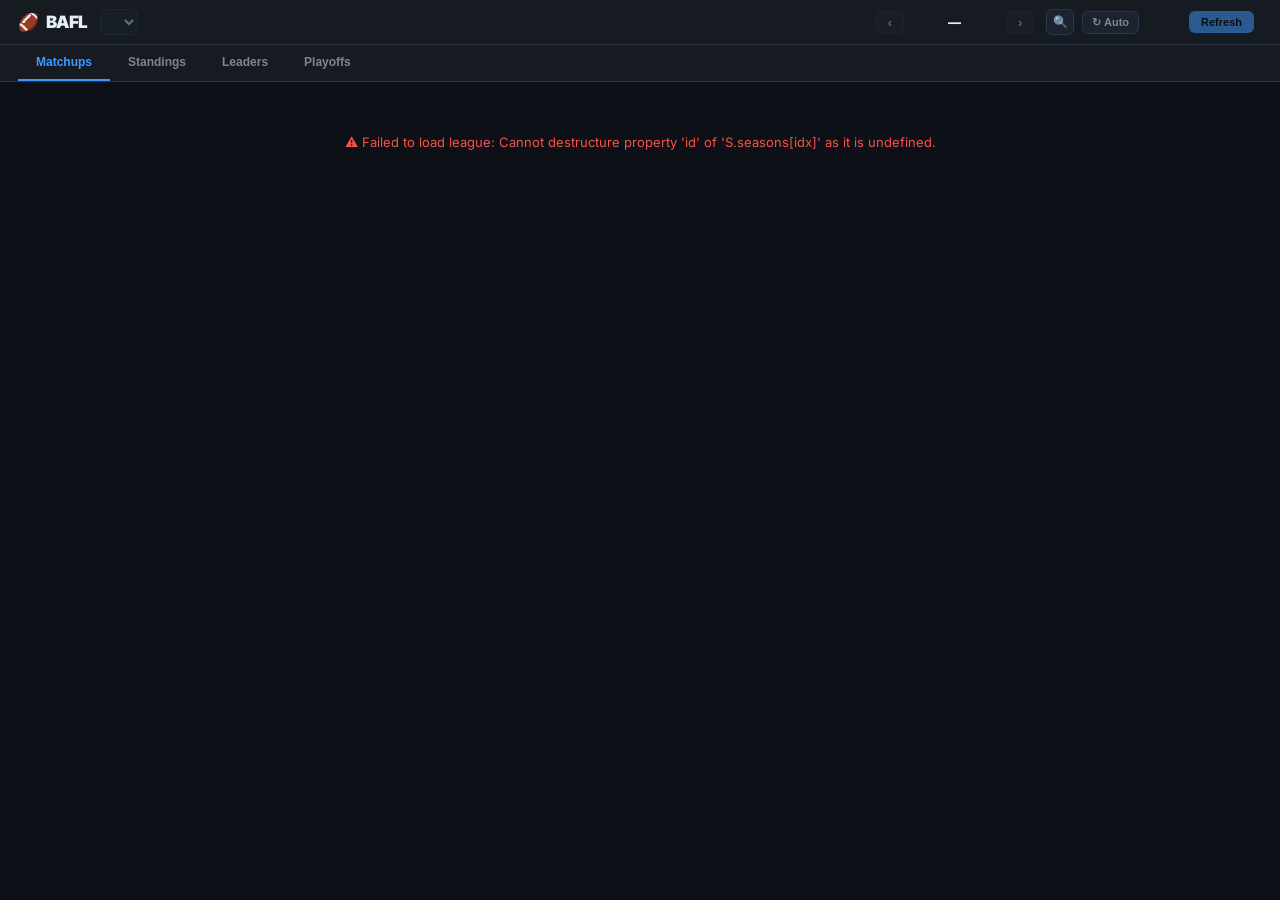
==== index.html @ 3946eaf3 "vastly improved BAFL webapp to incorporate some features from TripleCrown" ====
<!DOCTYPE html>
<!--
  ┌─────────────────────────────────────────────────────────────────────────┐
  │  GENERATED FILE — DO NOT EDIT index.html DIRECTLY.                      │
  │                                                                         │
  │  The source lives in src/ (index.template.html + css/*.css + js/*.js).  │
  │  Rebuild with:   python3 build.py                                       │
  │  Verify with:    python3 build.py --check                               │
  │                                                                         │
  │  Edits made here are silently discarded by the next build.              │
  └─────────────────────────────────────────────────────────────────────────┘
-->
<html lang="en">
<head>
<meta charset="UTF-8">
<meta name="viewport" content="width=device-width, initial-scale=1.0">
<title>BAFL — Bad Ass Football League</title>
<link rel="icon" href="data:image/svg+xml,<svg xmlns='http://www.w3.org/2000/svg' viewBox='0 0 100 100'><text y='.9em' font-size='90'>🏈</text></svg>">
<meta name="theme-color" content="#0d1117">
<meta name="mobile-web-app-capable" content="yes">
<meta name="apple-mobile-web-app-status-bar-style" content="black-translucent">
<link rel="preconnect" href="https://fonts.googleapis.com">
<link href="https://fonts.googleapis.com/css2?family=Inter:wght@400;600;700;800;900&family=JetBrains+Mono:wght@400;700;800&display=swap" rel="stylesheet">
<style>
:root{
  --bg:#0d1117;--surface:#161b22;--surface2:#1c2330;--surface3:#212936;
  --border:#2d3748;--border2:#374151;
  --accent:#3d9bff;
  --text:#e6edf3;--muted:#7d8590;
  --success:#3fb950;--warn:#d29922;--danger:#f85149;
  --qb:#ff4d6a;--rb:#00cf9f;--wr:#56a5ff;--te:#ffc94d;--k:#a855f7;
  --font:'Inter','SF Pro Display',system-ui,sans-serif;
  --mono:'JetBrains Mono','SF Mono','Fira Code',monospace;
}
*{box-sizing:border-box;margin:0;padding:0;-webkit-tap-highlight-color:transparent;}
html,body{max-width:100%;overflow-x:hidden;}
body{background:var(--bg);color:var(--text);font-family:var(--font);min-height:100vh;font-size:14px;}

/* ── Horizontal scroll container ─────────────────────────────────────────────
   The page is overflow-x:hidden so a single too-wide child can't make the whole document pan
   sideways on touch. That guard has a sharp edge: anything genuinely wider than the viewport
   is CLIPPED and unreachable rather than scrollable. So every wide thing — tables, brackets,
   game logs — goes inside one of these instead, and scrolls within its own bounds.

   `border-collapse:separate;border-spacing:0` on the tables inside is REQUIRED, not cosmetic:
   under `collapse` a cell's borders belong to the table rather than the cell, so a sticky
   (frozen) column's borders smear or vanish while scrolling. With zero spacing the layout is
   pixel-identical to collapse. */
.table-scroll{overflow-x:auto;-webkit-overflow-scrolling:touch;overscroll-behavior-x:contain;}
.table-scroll table{border-collapse:separate;border-spacing:0;}

/* ── Page-scroll lock ────────────────────────────────────────────────────────
   Applied to <html> while any overlay is open. Setting body{overflow:hidden} alone is not
   enough on iOS: the backdrop still runs pull-to-refresh and rubber-band scroll behind the
   overlay. Locking the root element and pairing it with overscroll-behavior on the overlay
   itself is what actually stops both. overflow:hidden does not reset scrollTop, so the page
   is exactly where it was when the overlay closes. */
html.pc-locked,html.pc-locked body{overflow:hidden;height:100%;overscroll-behavior:none;}

/* ── Toast ── */
#toast{position:fixed;left:50%;bottom:24px;transform:translateX(-50%) translateY(14px);
  background:var(--surface2);border:1px solid var(--border);border-radius:9px;
  padding:9px 15px;font-size:12.5px;font-weight:700;color:var(--text);
  box-shadow:0 10px 34px rgba(0,0,0,.5);z-index:900;
  opacity:0;pointer-events:none;transition:opacity .18s,transform .18s;max-width:calc(100vw - 32px);}
#toast.show{opacity:1;transform:translateX(-50%) translateY(0);}

/* ── Segmented control (Teams / Players) ── */
.seg{display:inline-flex;gap:2px;background:var(--surface2);border:1px solid var(--border);
  border-radius:7px;padding:2px;margin-left:auto;flex:none;}
.seg-btn{background:none;border:none;color:var(--muted);font-family:var(--font);
  font-size:10px;font-weight:800;letter-spacing:.4px;text-transform:uppercase;
  padding:4px 10px;border-radius:5px;cursor:pointer;transition:all .13s;white-space:nowrap;}
.seg-btn:hover{color:var(--text);}
.seg-btn.active{background:var(--accent);color:#08121f;}

/* ── Headshot fallback placeholder ───────────────────────────────────────────
   Revealed by imgFallback() only once every source URL in the chain has 404'd, so a player
   with no photo anywhere still reads as a person rather than a broken image. */
.hs-err{display:none;align-items:center;justify-content:center;
  background:var(--surface3);border:1px solid var(--border);
  font-weight:900;color:var(--muted);flex:none;}

/* ── Icon button ── */
.btn-icon{background:var(--surface2);border:1px solid var(--border);color:var(--muted);
  border-radius:6px;width:28px;height:26px;font-size:12px;cursor:pointer;transition:all .15s;
  display:inline-flex;align-items:center;justify-content:center;flex:none;line-height:1;}
.btn-icon:hover{border-color:var(--accent);color:var(--accent);}
/* ── Header ── */
.header{background:var(--surface);border-bottom:1px solid var(--border);
  padding:9px 18px;display:flex;align-items:center;gap:12px;
  position:sticky;top:0;z-index:200;flex-wrap:wrap;}
.logo{font-size:17px;font-weight:900;color:var(--accent);letter-spacing:-.5px;
  display:inline-flex;align-items:center;gap:7px;white-space:nowrap;}
.logo span{color:var(--text);}
.season-tag{font-size:11px;font-weight:700;color:var(--muted);
  background:var(--surface2);border:1px solid var(--border);
  padding:3px 9px;border-radius:5px;white-space:nowrap;}
.week-nav{display:flex;align-items:center;gap:6px;margin-left:auto;}
.week-nav button{background:var(--surface2);border:1px solid var(--border);
  color:var(--text);border-radius:6px;padding:4px 11px;font-size:13px;
  font-weight:800;cursor:pointer;transition:all .15s;line-height:1;}
.week-nav button:hover{border-color:var(--accent);color:var(--accent);}
.week-nav button:disabled{opacity:.35;cursor:not-allowed;pointer-events:none;}
.week-label{font-size:13px;font-weight:800;color:var(--text);
  min-width:90px;text-align:center;white-space:nowrap;}
.dh-dot{display:inline-block;width:7px;height:7px;border-radius:50%;
  background:var(--warn);margin-left:5px;vertical-align:middle;
  box-shadow:0 0 5px var(--warn);}
.hdr-right{display:flex;gap:8px;align-items:center;flex-wrap:wrap;}
.btn-refresh{background:var(--accent);border:none;color:#000;
  border-radius:6px;padding:5px 12px;font-size:11px;font-weight:800;cursor:pointer;transition:all .15s;}
.btn-refresh:hover{background:#5aadff;}
.btn-refresh:disabled{opacity:.5;cursor:not-allowed;}
.updated-tag{font-size:10px;color:var(--muted);white-space:nowrap;}

/* ── Tabs ── */
.tabs{background:var(--surface);border-bottom:1px solid var(--border);
  padding:0 18px;display:flex;gap:0;overflow-x:auto;}
.tab{padding:10px 18px;font-size:12px;font-weight:700;cursor:pointer;border:none;
  background:none;color:var(--muted);border-bottom:2px solid transparent;
  transition:all .15s;white-space:nowrap;}
.tab:hover{color:var(--text);}
.tab.active{color:var(--accent);border-bottom-color:var(--accent);}

/* ── Content ── */
.page{max-width:1240px;margin:0 auto;padding:22px 18px 60px;}

/* ── Section heading ── */
.sec-head{font-size:10px;font-weight:800;color:var(--muted);letter-spacing:1.2px;
  text-transform:uppercase;margin-bottom:14px;display:flex;align-items:center;gap:10px;}
.sec-head::after{content:'';flex:1;height:1px;background:var(--border);order:1;}
/* The divider is a ::after, so it is always the LAST child. Ordering pulls it back in front of
   any control appended to the heading, giving: label — rule — control. */
.sec-head .seg{order:2;}
.sec-spacer{margin-top:30px;}
.dh-badge{font-size:9px;font-weight:900;color:var(--warn);
  background:rgba(210,153,34,.15);border:1px solid rgba(210,153,34,.3);
  padding:2px 7px;border-radius:4px;letter-spacing:.5px;}

.sec-note{font-weight:400;text-transform:none;letter-spacing:0;font-size:10px;color:var(--muted);}
/* ── Matchup grid ── */
.matchups-grid{display:grid;grid-template-columns:repeat(auto-fill,minmax(430px,1fr));gap:14px;}

/* ── Matchup card ────────────────────────────────────────────────────────────
   Team names live in a flex header ABOVE the table, not as <th> cells inside it. When they
   were table cells, one row had to fit score + name + "Categories" + name + score across the
   viewport — which overflowed a 360px phone and, because the page clips horizontal overflow,
   put the right-hand score somewhere you could never scroll to. Out here the names ellipsis
   independently and the table is left with five narrow columns that fit anywhere. */
.mc{background:var(--surface);border:1px solid var(--border);border-radius:12px;overflow:hidden;}
.mc-head{display:flex;align-items:center;gap:8px;padding:10px 12px;background:var(--surface2);
  border-bottom:1px solid var(--border);}
.mc-side{display:flex;align-items:center;gap:8px;flex:1;min-width:0;}
.mc-side-r{justify-content:flex-end;}
.mc-team{font-size:13px;font-weight:800;min-width:0;overflow:hidden;text-overflow:ellipsis;white-space:nowrap;}
.mc-score{font-family:var(--mono);font-size:21px;font-weight:900;line-height:1;flex:none;
  min-width:22px;text-align:center;}
.mc-score.win{color:var(--success);}
.mc-score.loss{color:var(--muted);}
.mc-score.tie{color:var(--warn);}
.mc-vs{font-size:9px;font-weight:800;color:var(--muted);letter-spacing:1px;
  text-transform:uppercase;flex:none;padding:0 2px;}

.mc-table-scroll{overflow-x:auto;-webkit-overflow-scrolling:touch;overscroll-behavior-x:contain;}
.mc-tbl{width:100%;border-collapse:separate;border-spacing:0;}
.mc-tbl tr{border-top:1px solid var(--border);}
.mc-tbl tbody tr:hover{background:var(--surface2);}
.mc-tbl td{border-top:1px solid var(--border);}
.mc-chk{width:26px;min-width:26px;text-align:center;padding:7px 2px;}
.mc-tick{color:var(--success);font-size:15px;font-weight:900;}
.mc-pchk{color:var(--accent);font-size:12px;font-weight:900;opacity:.85;}
.mc-val{text-align:left;font-family:var(--mono);font-size:13px;font-weight:700;
  padding:7px 10px;min-width:56px;white-space:nowrap;}
.mc-val-r{text-align:right;}
/* The projected-finish line sits under each live value rather than beside it, so adding
   projections costs the card no horizontal room at all. */
.mc-proj{display:block;font-size:9.5px;font-weight:700;color:var(--accent);opacity:.8;
  letter-spacing:.2px;margin-top:1px;}
.mc-cat{text-align:center;font-size:11.5px;color:var(--muted);font-weight:600;
  padding:7px 6px;white-space:nowrap;
  /* Frozen so a long category label can never push the values out of reach on a small screen. */
  position:sticky;left:0;background:var(--surface);z-index:1;}
.mc-tbl tbody tr:hover .mc-cat{background:var(--surface2);}
.mc-total{background:rgba(255,255,255,.025);}
.mc-total td{border-top:2px solid var(--border)!important;}
.mc-total .mc-cat{color:var(--text);font-weight:800;background:#1a2029;}
.mc-total .mc-val{color:var(--text);font-weight:800;}
/* ── Standings ───────────────────────────────────────────────────────────────
   The wrapper used to be overflow:hidden, which silently clipped the right-hand columns on a
   phone — a long Sleeper display name was enough to push PF/PA off an edge you couldn't
   scroll to. Now the wrapper only clips its rounded corners vertically, and the table scrolls
   inside .table-scroll with RANK and TEAM frozen. */
.standings-wrap{background:var(--surface);border:1px solid var(--border);border-radius:12px;
  overflow:hidden;}
.stbl{width:100%;border-collapse:separate;border-spacing:0;}
.stbl th{background:var(--surface2);padding:9px 14px;font-size:9.5px;font-weight:800;
  color:var(--muted);letter-spacing:.6px;text-transform:uppercase;border-bottom:1px solid var(--border);
  white-space:nowrap;}
.stbl td{padding:10px 14px;border-bottom:1px solid var(--border);font-size:13px;}
.stbl tbody tr:last-child td{border-bottom:none;}
.stbl tbody tr:hover td{background:var(--surface2);}
.stbl .s-rank{font-family:var(--mono);font-weight:800;color:var(--muted);width:56px;white-space:nowrap;}
.stbl .s-team{font-weight:700;max-width:180px;}
/* Truncate rather than widen. Without this a long display name grows the whole table and
   pushes every stat column sideways. */
.stbl .s-team .team-link{display:inline-block;max-width:100%;overflow:hidden;
  text-overflow:ellipsis;white-space:nowrap;vertical-align:bottom;}
.stbl .s-rec{font-family:var(--mono);font-weight:800;width:74px;white-space:nowrap;}
.stbl .s-num{font-family:var(--mono);font-weight:700;text-align:right;color:var(--muted);white-space:nowrap;}
.stbl .s-pf{color:var(--text);}
.stbl th.r{text-align:right;}
.stbl tr.playoff-divider td{border-top:2px solid var(--accent);}
.divider-lbl{font-size:9px;font-weight:800;color:var(--accent);letter-spacing:.5px;
  background:rgba(61,155,255,.12);padding:1px 6px;border-radius:4px;margin-left:6px;
  white-space:nowrap;}
.rec-w{color:var(--success);}
.rec-l{color:var(--muted);}

/* Frozen identity columns. Each needs its own opaque background or the scrolling cells show
   through; the widths are fixed so TEAM's left offset is exact rather than guessed. */
.stbl th:nth-child(1),.stbl td:nth-child(1){position:sticky;left:0;z-index:2;
  background:var(--surface);width:56px;min-width:56px;}
.stbl th:nth-child(2),.stbl td:nth-child(2){position:sticky;left:56px;z-index:2;
  background:var(--surface);box-shadow:1px 0 0 var(--border);}
.stbl thead th{z-index:3;}
.stbl thead th:nth-child(1),.stbl thead th:nth-child(2){background:var(--surface2);z-index:4;}
.stbl tbody tr:hover td:nth-child(1),.stbl tbody tr:hover td:nth-child(2){background:var(--surface2);}

/* ── Category heat map ───────────────────────────────────────────────────────
   Season category totals, shaded by league rank rather than by absolute value — the useful
   comparison in a category league is always relative to the other nine teams. */
.s-cat{font-family:var(--mono);font-weight:700;text-align:right;font-size:12px;white-space:nowrap;}
.s-cat-h{font-size:9px!important;letter-spacing:.4px!important;}
.hm1{background:rgba(63,185,80,.22);color:#8ff0a6;}
.hm2{background:rgba(63,185,80,.10);color:#bfe6c8;}
.hm3{background:transparent;color:var(--muted);}
.hm4{background:rgba(248,81,73,.09);color:#e8b7b4;}
.hm5{background:rgba(248,81,73,.20);color:#ffa9a4;}
.stbl tbody tr:hover .s-cat{filter:brightness(1.18);}

.heat-legend{display:flex;align-items:center;gap:4px;margin-top:10px;
  font-size:9.5px;color:var(--muted);flex-wrap:wrap;}
.heat-legend-lbl{margin-right:5px;font-weight:700;letter-spacing:.3px;}
.heat-legend span:not(.heat-legend-lbl){display:inline-flex;align-items:center;justify-content:center;
  min-width:34px;height:16px;border-radius:4px;font-size:8.5px;font-weight:800;padding:0 5px;}
/* ── Leaders ── */
/* minmax(0,...) not minmax(310px,...): a grid item's default min-width is `auto`, i.e. its
   content, so a card holding a nowrap value like "3,437 yds" refuses to shrink and pushes the
   whole track past the viewport. The explicit 0 minimum lets the ellipsis rules inside actually
   take effect. */
.leaders-grid{display:grid;grid-template-columns:repeat(auto-fill,minmax(min(310px,100%),1fr));gap:14px;}
.lcard{min-width:0;}
.lcard{background:var(--surface);border:1px solid var(--border);border-radius:10px;padding:14px 15px;}
.lcard-title{font-size:10px;font-weight:800;color:var(--accent);text-transform:uppercase;
  letter-spacing:.7px;margin-bottom:11px;}
.lrow{display:flex;align-items:center;gap:9px;padding:6px 0;
  border-bottom:1px solid rgba(255,255,255,.04);font-size:12.5px;min-width:0;}
.lrow:last-child{border-bottom:none;}
.lrow-empty{color:var(--muted);font-size:11px;font-style:italic;justify-content:center;padding:10px 0;}
.lrank{font-family:var(--mono);font-size:11px;font-weight:800;color:var(--muted);width:16px;flex:none;}
.lrank.r1{color:#f4c04a;}
.lrank.r2{color:#c0c0c0;}
.lrank.r3{color:#cd7f32;}
.lname{flex:1;font-weight:700;white-space:nowrap;overflow:hidden;text-overflow:ellipsis;min-width:0;}
.lval{font-family:var(--mono);font-weight:800;color:var(--accent);font-size:13px;
  white-space:nowrap;flex:none;}
.leaders-note{font-size:10.5px;color:var(--muted);margin:-4px 0 14px;line-height:1.45;max-width:70ch;}

/* Player rows carry a headshot, position badge and BAFL owner, and open the player card. */
.lrow-player{cursor:pointer;border-radius:7px;padding:6px 5px;margin:0 -5px;transition:background .12s;}
.lrow-player:hover{background:var(--surface2);}
.lhs{width:26px;height:26px;border-radius:50%;object-fit:cover;object-position:top center;
  background:var(--surface3);border:1px solid var(--border);flex:none;}
.lhs-err{width:26px;height:26px;border-radius:50%;font-size:10px;}
.lname-block{flex:1;min-width:0;display:flex;flex-direction:column;gap:2px;}
.lsub{display:flex;align-items:center;gap:5px;font-size:9.5px;color:var(--muted);min-width:0;}
.lowner{font-weight:700;color:var(--muted);overflow:hidden;text-overflow:ellipsis;white-space:nowrap;min-width:0;}
.lgames{font-family:var(--mono);font-weight:700;opacity:.75;flex:none;margin-left:auto;}
/* ── Loading / Error ── */
.loading{display:flex;flex-direction:column;align-items:center;justify-content:center;
  padding:70px 20px;color:var(--muted);gap:14px;}
.spin{width:32px;height:32px;border:3px solid var(--border);border-top-color:var(--accent);
  border-radius:50%;animation:spin .75s linear infinite;}
@keyframes spin{to{transform:rotate(360deg)}}
.loading-label{font-size:13px;color:var(--muted);}
.loading-sub{font-size:11px;color:var(--muted);opacity:.7;}
.error-box{padding:30px 20px;text-align:center;color:var(--danger);font-size:13px;}
.empty-box{padding:50px 20px;text-align:center;color:var(--muted);font-size:13px;}

/* ── Position badges ── */
.pos-badge{font-size:9px;font-weight:900;padding:2px 6px;border-radius:4px;
  letter-spacing:.4px;flex:none;white-space:nowrap;}
.pos-QB{background:rgba(255,77,106,.18);color:var(--qb);}
.pos-RB{background:rgba(0,207,159,.18);color:var(--rb);}
.pos-WR{background:rgba(86,165,255,.18);color:var(--wr);}
.pos-TE{background:rgba(255,201,77,.18);color:var(--te);}
.pos-K{background:rgba(168,85,247,.18);color:var(--k);}
.pos-DEF,.pos-DB,.pos-DL,.pos-LB,.pos-OL,.pos-S{background:rgba(185,138,99,.18);color:#b98a63;}

/* ── Team name link ── */
.team-link{cursor:pointer;border-bottom:1px dotted rgba(255,255,255,.2);transition:color .12s;}
.team-link:hover{color:var(--accent);border-bottom-color:var(--accent);}

/* ── Roster modal ── */
.roster-overlay{position:fixed;inset:0;background:rgba(0,0,0,.72);z-index:500;
  display:none;align-items:flex-start;justify-content:center;
  overflow-y:auto;padding:24px 14px;backdrop-filter:blur(3px);}
.roster-overlay.active{display:flex;}
.roster-modal{background:var(--surface);border:1px solid var(--border);border-radius:14px;
  width:min(480px,100%);overflow:hidden;display:flex;flex-direction:column;
  box-shadow:0 24px 70px rgba(0,0,0,.55);animation:modalIn .18s ease;}
@keyframes modalIn{from{opacity:0;transform:translateY(10px);}to{opacity:1;transform:none;}}
.roster-modal-head{padding:14px 16px;border-bottom:1px solid var(--border);
  display:flex;align-items:center;gap:10px;background:var(--surface2);flex:none;}
.roster-modal-title{font-size:16px;font-weight:900;flex:1;}
.roster-modal-close{background:var(--surface3);border:1px solid var(--border);
  color:var(--muted);border-radius:8px;width:30px;height:30px;font-size:15px;
  cursor:pointer;display:flex;align-items:center;justify-content:center;}
.roster-modal-close:hover{color:var(--text);border-color:var(--accent);}
.roster-modal-body{overflow-y:auto;padding:8px 12px 16px;max-height:calc(100vh - 160px);}
.roster-sec-head{font-size:9.5px;font-weight:800;color:var(--muted);
  letter-spacing:1px;text-transform:uppercase;padding:10px 4px 5px;
  border-bottom:1px solid var(--border);margin-bottom:4px;}
.roster-sec-head:first-child{padding-top:4px;}
.roster-player{display:flex;align-items:center;gap:10px;padding:6px 8px;
  border-radius:8px;transition:background .1s;}
.roster-player:hover{background:var(--surface2);}
.roster-player.starter{background:rgba(61,155,255,.06);}
.roster-player.starter:hover{background:rgba(61,155,255,.12);}
.roster-hs{width:36px;height:36px;border-radius:50%;object-fit:cover;object-position:top;
  background:var(--surface3);border:1px solid var(--border);flex:none;}
.roster-hs-err{width:36px;height:36px;border-radius:50%;font-size:11px;}
.roster-player-info{flex:1;min-width:0;}
.roster-player-name{display:block;font-size:13px;font-weight:700;
  white-space:nowrap;overflow:hidden;text-overflow:ellipsis;}
.roster-player-team{font-size:10.5px;color:var(--muted);font-weight:600;}
.roster-starter-tag{font-size:8px;font-weight:800;color:var(--accent);
  background:rgba(61,155,255,.14);border:1px solid rgba(61,155,255,.3);
  padding:1px 5px;border-radius:4px;letter-spacing:.3px;flex:none;}
.roster-player-stats{font-size:10px;color:var(--accent);font-family:var(--mono);
  font-weight:600;margin-left:5px;opacity:.85;}


/* Every row opens that player's card. */
.roster-player.clickable{cursor:pointer;}
.roster-player.clickable:active{background:var(--surface3);}
.roster-player.clickable .roster-player-name{text-decoration:underline;
  text-decoration-color:transparent;text-underline-offset:2px;transition:text-decoration-color .12s;}
.roster-player.clickable:hover .roster-player-name{text-decoration-color:var(--muted);}

/* ── Starting-lineup category summary ────────────────────────────────────────
   The five numbers the matchup is actually decided on, shown above the individual lines that
   sum to them — so the modal answers "why am I losing Rushing" rather than only "who's in". */
.lineup-cat-summary{display:grid;grid-template-columns:repeat(3,minmax(0,1fr));gap:5px;
  padding:8px 4px 10px;}
.lcs-chip{background:var(--surface2);border:1px solid var(--border);border-radius:8px;
  padding:6px 7px;display:flex;flex-direction:column;gap:2px;min-width:0;}
.lcs-lbl{font-size:8px;font-weight:800;letter-spacing:.6px;text-transform:uppercase;
  color:var(--muted);white-space:nowrap;overflow:hidden;text-overflow:ellipsis;}
.lcs-val{font-family:var(--mono);font-size:14px;font-weight:900;color:var(--text);line-height:1;}
.lcs-total{border-color:rgba(61,155,255,.35);background:rgba(61,155,255,.08);}
.lcs-total .lcs-val{color:var(--accent);}
/* ═══ Player card ═══════════════════════════════════════════════════════════ */
.pc-overlay{position:fixed;inset:0;background:rgba(0,0,0,.7);z-index:900;
  display:flex;align-items:flex-start;justify-content:center;
  overflow-y:auto;padding:20px 12px;backdrop-filter:blur(3px);
  /* Stops the drag from chaining out to the page behind once the card hits its scroll end. */
  overscroll-behavior:contain;}
.pc{background:var(--surface);border:1px solid var(--border);border-radius:14px;
  width:min(760px,100%);display:flex;flex-direction:column;overflow:hidden;
  box-shadow:0 24px 70px rgba(0,0,0,.6);animation:pcIn .18s ease;
  max-height:calc(100vh - 40px);}
@keyframes pcIn{from{opacity:0;transform:translateY(10px);}to{opacity:1;transform:none;}}

/* ── Hero ── */
.pc-hero{position:relative;flex:none;padding:16px 16px 13px;display:flex;gap:13px;align-items:center;
  background:var(--surface2);overflow:hidden;
  /* The swipe-to-close drag starts here, so the browser must not claim the gesture first. */
  touch-action:none;}
.pc-hero-logo{position:absolute;right:-12px;top:50%;transform:translateY(-50%);
  width:130px;height:130px;background-size:contain;background-repeat:no-repeat;
  background-position:center;opacity:.13;pointer-events:none;}
.pc-hero-img{width:72px;height:72px;border-radius:12px;object-fit:cover;object-position:top center;
  background:rgba(0,0,0,.25);border:1px solid rgba(255,255,255,.14);flex:none;position:relative;z-index:1;}
.pc-hero-img-err{width:72px;height:72px;border-radius:12px;font-size:26px;position:relative;z-index:1;}
.pc-hero-main{flex:1;min-width:0;position:relative;z-index:1;}
.pc-name{font-size:19px;font-weight:900;color:#fff;letter-spacing:-.3px;line-height:1.15;
  display:flex;align-items:baseline;gap:7px;flex-wrap:wrap;}
.pc-jersey{font-family:var(--mono);font-size:12px;font-weight:800;color:rgba(255,255,255,.6);}
.pc-sub{display:flex;align-items:center;gap:7px;margin-top:5px;flex-wrap:wrap;}
.pc-team{font-size:11.5px;font-weight:700;color:rgba(255,255,255,.8);}
.pc-meta{display:flex;gap:14px;margin-top:9px;flex-wrap:wrap;}
.pc-meta-item{display:flex;flex-direction:column;gap:1px;min-width:0;}
.pc-meta-label{font-size:7.5px;font-weight:800;letter-spacing:.9px;color:rgba(255,255,255,.5);
  text-transform:uppercase;}
.pc-meta-val{font-size:11.5px;font-weight:800;color:#fff;white-space:nowrap;
  overflow:hidden;text-overflow:ellipsis;max-width:120px;}
.pc-meta-empty{color:rgba(255,255,255,.4);font-weight:600;}
.pc-close{position:absolute;top:9px;right:9px;z-index:3;
  background:rgba(0,0,0,.35);border:1px solid rgba(255,255,255,.18);color:#fff;
  border-radius:8px;width:28px;height:28px;font-size:14px;cursor:pointer;
  display:flex;align-items:center;justify-content:center;}
.pc-close:hover{background:rgba(0,0,0,.55);}

/* ── Draft line ── */
.pc-hero-draft{margin-top:8px;min-height:1px;}
.pc-draft-line{display:inline-flex;align-items:center;gap:7px;font-size:10.5px;font-weight:700;
  color:#fff;background:rgba(0,0,0,.28);border:1px solid rgba(255,255,255,.14);
  border-radius:6px;padding:3px 8px;flex-wrap:wrap;}
.pc-draft-line .muted{color:rgba(255,255,255,.65);font-weight:600;}
.pc-draft-lbl{font-size:7.5px;font-weight:900;letter-spacing:1px;color:rgba(255,255,255,.55);}
.pc-draft-logo{width:14px;height:14px;object-fit:contain;vertical-align:middle;}
.pc-draft-team{display:inline-flex;align-items:center;gap:4px;}

/* ── BAFL ownership band ── */
.pc-owner{display:flex;align-items:center;gap:9px;padding:7px 16px;flex:none;
  background:rgba(61,155,255,.08);border-bottom:1px solid var(--border);}
.pc-owner-lbl{font-size:8px;font-weight:900;letter-spacing:1.1px;color:var(--accent);
  text-transform:uppercase;flex:none;}
.pc-owner-name{font-size:12.5px;font-weight:800;color:var(--text);min-width:0;
  overflow:hidden;text-overflow:ellipsis;white-space:nowrap;}
.pc-owner-fa{background:rgba(125,133,144,.08);}
.pc-owner-fa .pc-owner-lbl{color:var(--muted);}
.pc-owner-fa .pc-owner-name{color:var(--muted);font-weight:700;}

/* ── Source tabs (NFL / College) ── */
.pc-tabs{display:flex;gap:4px;padding:9px 14px 0;flex:none;}
.pc-tab{background:var(--surface2);border:1px solid var(--border);color:var(--muted);
  border-radius:7px 7px 0 0;padding:6px 13px;font-size:11px;font-weight:800;cursor:pointer;
  font-family:var(--font);transition:all .13s;white-space:nowrap;}
.pc-tab:hover{color:var(--text);}
.pc-tab.active{background:var(--surface3);color:var(--accent);border-color:var(--accent);border-bottom-color:transparent;}

/* ── Season pills ────────────────────────────────────────────────────────────
   The seedless core of the card: one pill per candidate season, each an independent lazy load
   from Sleeper. A season proven to have no games is DISABLED rather than removed, so the row
   never reflows out from under a finger mid-tap. */
.pc-seasons{display:flex;gap:5px;padding:9px 14px 0;flex:none;
  overflow-x:auto;scrollbar-width:none;-webkit-overflow-scrolling:touch;}
.pc-seasons::-webkit-scrollbar{display:none;}
.pc-season-pill{background:var(--surface2);border:1px solid var(--border);color:var(--muted);
  border-radius:999px;padding:4px 12px;font-size:11px;font-weight:800;font-family:var(--mono);
  cursor:pointer;transition:all .13s;flex:none;white-space:nowrap;}
.pc-season-pill:hover:not(:disabled){border-color:var(--accent);color:var(--text);}
.pc-season-pill.active{background:var(--accent);border-color:var(--accent);color:#08121f;}
.pc-season-pill.empty{opacity:.3;cursor:not-allowed;text-decoration:line-through;}
.pc-season-pill.loading{border-color:var(--accent);color:var(--accent);
  animation:pcPillPulse 1s ease-in-out infinite;}
@keyframes pcPillPulse{0%,100%{opacity:1}50%{opacity:.45}}

/* ── Body ── */
.pc-body{flex:1;min-height:0;overflow-y:auto;overflow-x:hidden;padding:10px 14px 16px;
  -webkit-overflow-scrolling:touch;overscroll-behavior:contain;}
.pc-loading,.pc-empty{padding:34px 16px;text-align:center;color:var(--muted);font-size:12.5px;}
.pc-retry-wrap{display:flex;align-items:center;justify-content:center;gap:10px;flex-wrap:wrap;}
.pc-retry-btn{height:25px;padding:0 11px;border-radius:999px;border:1px solid var(--border);
  background:var(--surface2);color:var(--text);font-size:11px;font-weight:700;cursor:pointer;
  font-family:var(--font);}
.pc-retry-btn:hover{border-color:var(--accent);color:var(--accent);}
.pc-src{font-size:9.5px;color:var(--muted);text-align:center;padding:12px 0 2px;}

/* ── Season table ── */
.pc-season{margin-bottom:14px;}
.pc-season-title{font-size:13px;font-weight:800;color:var(--text);margin:4px 2px 7px;
  display:flex;align-items:center;gap:7px;flex-wrap:wrap;}
.pc-season-team{font-size:11px;font-weight:700;color:var(--muted);display:inline-flex;
  align-items:center;gap:4px;}
.pc-season-logo{width:14px;height:14px;object-fit:contain;vertical-align:middle;margin-right:2px;}
.pc-college-tag{font-size:8px;font-weight:900;letter-spacing:.7px;color:var(--warn);
  background:rgba(210,153,34,.15);border:1px solid rgba(210,153,34,.3);
  border-radius:4px;padding:1px 6px;}
.pc-badge{font-size:8.5px;font-weight:900;letter-spacing:.4px;border-radius:5px;padding:2px 7px;
  border:1px solid var(--border);background:var(--surface2);color:var(--muted);cursor:help;}
.pc-badge-ypg{color:var(--accent);border-color:rgba(61,155,255,.3);background:rgba(61,155,255,.1);}
.pc-cons-A{color:#8ff0a6;border-color:rgba(63,185,80,.4);background:rgba(63,185,80,.15);}
.pc-cons-B{color:#bfe6c8;border-color:rgba(63,185,80,.25);background:rgba(63,185,80,.08);}
.pc-cons-C{color:#ffd98a;border-color:rgba(210,153,34,.3);background:rgba(210,153,34,.12);}
.pc-cons-D{color:#e8b7b4;border-color:rgba(248,81,73,.25);background:rgba(248,81,73,.09);}
.pc-cons-F{color:#ffa9a4;border-color:rgba(248,81,73,.4);background:rgba(248,81,73,.16);}

.pc-table-scroll{overflow-x:auto;-webkit-overflow-scrolling:touch;overscroll-behavior-x:contain;}
.pc-table{border-collapse:separate;border-spacing:0;font-size:11px;width:100%;}
.pc-table th{font-size:8.5px;font-weight:800;color:var(--muted);letter-spacing:.03em;
  padding:2px 4px;text-align:center;white-space:nowrap;background:var(--surface);}
.pc-table th.pc-grp{color:var(--text);font-size:9px;border-bottom:1px solid var(--border);padding-bottom:3px;}
.pc-grp-bafl{color:var(--accent)!important;border-bottom-color:var(--accent)!important;}
.pc-th-wk{text-align:left!important;}
.pc-table td{padding:3px 3px;}
/* Freeze WK and OPP so the game stays identified while the stats scroll right. Requires the
   separate border model — see the note in 00-base.css. */
.pc-table th:nth-child(1),.pc-table td:nth-child(1){position:sticky;left:0;z-index:2;
  background:var(--surface);min-width:38px;width:38px;}
.pc-table th:nth-child(2),.pc-table td:nth-child(2){position:sticky;left:38px;z-index:2;
  background:var(--surface);min-width:56px;box-shadow:1px 0 0 var(--border);}
.pc-table thead th{z-index:4;}
.pc-table thead th:nth-child(1),.pc-table thead th:nth-child(2){z-index:5;}
.pc-table thead tr:last-child th{box-shadow:0 1px 0 var(--border);}

.pc-cell{padding:6px 7px;text-align:center;border-radius:6px;font-weight:700;font-family:var(--mono);
  background:var(--surface3);white-space:nowrap;min-width:34px;}
.pc-cell.g{background:rgba(0,207,159,.22);color:#8effdf;}
.pc-cell.y{background:rgba(255,201,77,.20);color:#ffd98a;}
.pc-cell.r{background:rgba(255,90,90,.20);color:#ff9d9d;}
.pc-cell.bye{background:var(--surface2);color:var(--muted);font-weight:600;}
/* The BAFL category cells lead the row and carry slightly more weight than the box score
   behind them — they are the numbers this league is decided on. */
.pc-cat-cell{font-size:12px;font-weight:800;}
.pc-tot-cell{box-shadow:inset -2px 0 0 rgba(61,155,255,.25);}
.pc-wk{font-weight:800;color:var(--muted);text-align:left;padding-left:5px!important;white-space:nowrap;}
.pc-opp{font-weight:800;text-align:center;white-space:nowrap;padding:0 6px!important;font-size:10.5px;}
.pc-opp.home{color:var(--text);} .pc-opp.away{color:var(--muted);}
.pc-opp-inner{display:inline-flex;align-items:center;gap:3px;}
.pc-opp-logo{width:14px;height:14px;object-fit:contain;}
.pc-at,.pc-vs{font-size:8.5px;font-weight:800;color:var(--muted);}
.pc-row-bye .pc-opp,.pc-row-dnp .pc-opp{color:var(--muted);font-size:9.5px;}
.pc-started{color:var(--accent);font-size:8px;margin-left:3px;vertical-align:super;}
.pc-total-row .pc-wk{color:var(--accent);font-weight:900;}
.pc-total-row .pc-opp{color:var(--muted);font-weight:700;font-size:9.5px;}
.pc-total-cell{background:var(--surface2)!important;color:var(--text)!important;
  font-weight:800;border-top:2px solid var(--border);}
.pc-empty-sub{font-size:10.5px;color:var(--muted);opacity:.75;margin-top:6px;
  max-width:44ch;margin-left:auto;margin-right:auto;line-height:1.5;}
/* ── Player search ── */
.ps-overlay{position:fixed;inset:0;background:rgba(0,0,0,.66);z-index:950;
  display:flex;align-items:flex-start;justify-content:center;padding:60px 14px 20px;
  backdrop-filter:blur(3px);overscroll-behavior:contain;}
.ps-modal{background:var(--surface);border:1px solid var(--border);border-radius:14px;
  width:min(480px,100%);display:flex;flex-direction:column;overflow:hidden;
  box-shadow:0 24px 70px rgba(0,0,0,.6);max-height:calc(100vh - 90px);}
.ps-head{display:flex;align-items:center;gap:8px;padding:10px 12px;flex:none;
  background:var(--surface2);border-bottom:1px solid var(--border);}
.ps-ico{font-size:13px;flex:none;opacity:.7;}
.ps-input{flex:1;min-width:0;background:var(--surface3);border:1px solid var(--border);
  border-radius:8px;color:var(--text);font-family:var(--font);font-size:13.5px;font-weight:600;
  padding:7px 10px;outline:none;}
.ps-input:focus{border-color:var(--accent);}
.ps-toggle{background:var(--surface3);border:1px solid var(--border);color:var(--muted);
  border-radius:7px;padding:6px 9px;font-size:9.5px;font-weight:900;letter-spacing:.5px;
  cursor:pointer;font-family:var(--font);flex:none;transition:all .13s;}
.ps-toggle:hover{color:var(--text);border-color:var(--accent);}
.ps-toggle.on{background:rgba(61,155,255,.15);border-color:var(--accent);color:var(--accent);}
.ps-close{background:var(--surface3);border:1px solid var(--border);color:var(--muted);
  border-radius:7px;width:28px;height:28px;font-size:13px;cursor:pointer;flex:none;
  display:flex;align-items:center;justify-content:center;}
.ps-close:hover{color:var(--text);border-color:var(--accent);}
.ps-results{overflow-y:auto;padding:6px;-webkit-overflow-scrolling:touch;overscroll-behavior:contain;}
.ps-empty{padding:34px 14px;text-align:center;color:var(--muted);font-size:12.5px;}
.ps-row{display:flex;align-items:center;gap:9px;padding:7px 8px;border-radius:9px;
  cursor:pointer;transition:background .1s;min-width:0;}
.ps-row:hover{background:var(--surface2);}
.ps-hs{width:32px;height:32px;border-radius:50%;object-fit:cover;object-position:top center;
  background:var(--surface3);border:1px solid var(--border);flex:none;}
.ps-hs-err{width:32px;height:32px;border-radius:50%;font-size:11px;}
.ps-name-block{flex:1;min-width:0;display:flex;flex-direction:column;gap:1px;}
.ps-name{font-size:13px;font-weight:700;white-space:nowrap;overflow:hidden;text-overflow:ellipsis;}
.ps-team{font-size:10px;color:var(--muted);font-weight:600;}
.ps-owner{font-size:9.5px;font-weight:800;color:var(--accent);
  background:rgba(61,155,255,.12);border:1px solid rgba(61,155,255,.28);
  border-radius:5px;padding:2px 7px;flex:none;max-width:38%;
  white-space:nowrap;overflow:hidden;text-overflow:ellipsis;}
.ps-owner.ps-fa{color:var(--muted);background:var(--surface2);border-color:var(--border);}
.ps-more{padding:9px 10px 4px;text-align:center;font-size:10px;color:var(--muted);}
/* ── Live matchup projections ── */
.proj-bar{display:flex;align-items:center;gap:8px;flex-wrap:wrap;
  padding:6px 12px;background:rgba(61,155,255,.07);
  border-bottom:1px solid rgba(61,155,255,.18);}
.proj-lbl{font-size:8.5px;font-weight:900;letter-spacing:1px;color:var(--accent);
  text-transform:uppercase;flex:none;}
.proj-score{font-family:var(--mono);font-size:13px;font-weight:900;color:var(--text);flex:none;}
.proj-dash{color:var(--muted);margin:0 2px;font-weight:700;}
.proj-swing{font-size:10px;font-weight:700;color:var(--warn);
  background:rgba(210,153,34,.12);border:1px solid rgba(210,153,34,.28);
  border-radius:5px;padding:1px 7px;margin-left:auto;
  white-space:nowrap;overflow:hidden;text-overflow:ellipsis;min-width:0;max-width:100%;}
/* ── Playoff bracket ── */
.playoff-wrap{display:flex;flex-direction:column;gap:32px;}
.playoff-section-title{font-size:15px;font-weight:900;display:flex;align-items:center;gap:10px;
  margin-bottom:16px;padding-bottom:10px;border-bottom:1px solid var(--border);}
.bkt-scroll{overflow-x:auto;padding-bottom:10px;-webkit-overflow-scrolling:touch;}
.bkt-grid{display:inline-flex;gap:0;align-items:center;min-width:max-content;}
.bkt-col{display:flex;flex-direction:column;}
.bkt-col-lbl{font-size:9px;font-weight:800;color:var(--muted);text-transform:uppercase;
  letter-spacing:.9px;text-align:center;padding:0 8px 10px;white-space:nowrap;}
.bkt-pair{position:relative;display:flex;flex-direction:column;
  gap:3px;padding-right:22px;margin:6px 0;}
.bkt-pair::after{content:'';position:absolute;right:11px;
  top:22px;bottom:22px;
  border-right:2px solid var(--border);
  border-top:2px solid var(--border);
  border-bottom:2px solid var(--border);}
.bkt-pair::before{content:'';position:absolute;right:0;top:50%;
  width:11px;height:2px;background:var(--border);transform:translateY(-50%);}
.bkt-single{position:relative;padding-right:22px;margin:6px 0;}
.bkt-single::before{content:'';position:absolute;right:0;top:50%;
  width:22px;height:2px;background:var(--border);transform:translateY(-50%);}
.bkt-bye-row{height:52px;display:flex;align-items:center;padding:0 10px;
  font-size:10px;color:var(--muted);font-style:italic;min-width:180px;}
.bkt-slot{display:flex;align-items:center;gap:7px;padding:7px 10px;
  background:var(--surface);border:1px solid var(--border);border-radius:7px;
  min-width:180px;cursor:pointer;transition:border-color .12s;}
.bkt-slot:hover{border-color:var(--accent);}
.bkt-slot.bw{border-color:var(--success);background:rgba(63,185,80,.07);}
.bkt-slot.bl{opacity:.4;}
.bkt-slot.tbd{border-style:dashed;}
.bkt-seed{font-size:10px;font-weight:800;color:var(--muted);min-width:18px;flex:none;}
.bkt-name{flex:1;font-size:12px;font-weight:700;white-space:nowrap;overflow:hidden;text-overflow:ellipsis;}
.bkt-score{font-family:var(--mono);font-size:15px;font-weight:900;flex:none;}
.bkt-score.sw{color:var(--success);} .bkt-score.st{color:var(--warn);}
.bkt-champ-col{padding:0 20px;display:flex;align-items:center;justify-content:center;}
.bkt-champ-card{border:2px solid var(--success);border-radius:12px;padding:14px 18px;
  text-align:center;min-width:140px;
  background:linear-gradient(135deg,rgba(63,185,80,.12),rgba(61,155,255,.08));}
.bkt-champ-icon{font-size:30px;display:block;margin-bottom:4px;}
.bkt-champ-lbl{font-size:9px;font-weight:800;letter-spacing:.8px;color:var(--success);
  text-transform:uppercase;margin-bottom:5px;}
.bkt-champ-name{font-size:14px;font-weight:900;color:var(--text);}
.bkt-champ-seed{font-size:10px;color:var(--muted);margin-top:2px;}

/* ── Season selector ── */.season-sel{background:var(--surface2);border:1px solid var(--border);color:var(--text);
  border-radius:6px;padding:4px 8px;font-size:11px;font-weight:700;cursor:pointer;
  font-family:var(--font);max-width:130px;}
.season-sel:hover{border-color:var(--accent);}
.season-sel:disabled{opacity:.4;cursor:not-allowed;}
.season-sel option{background:var(--surface2);color:var(--text);}
.past-season-note{font-size:10px;color:var(--warn);background:rgba(210,153,34,.1);
  border:1px solid rgba(210,153,34,.25);border-radius:6px;padding:6px 11px;
  margin-bottom:14px;display:flex;align-items:center;gap:6px;}

/* ── Auto-refresh ── */
.ar-wrap{display:flex;align-items:center;gap:6px;}
.ar-toggle{background:var(--surface2);border:1px solid var(--border);color:var(--muted);
  border-radius:6px;padding:4px 9px;font-size:11px;font-weight:700;cursor:pointer;
  transition:all .15s;white-space:nowrap;}
.ar-toggle:hover{border-color:var(--accent);color:var(--text);}
.ar-toggle.ar-on{border-color:var(--success);color:var(--success);background:rgba(63,185,80,.1);}
.ar-countdown{font-size:10px;color:var(--muted);font-family:var(--mono);white-space:nowrap;
  min-width:36px;text-align:right;}

/* ── Mobile / responsive ─────────────────────────────────────────────────────
   The page itself never scrolls sideways (see 00-base.css). Everything wide instead lives in
   its own .table-scroll / .pc-table-scroll / .mc-table-scroll / .bkt-scroll container, so on a
   phone content is reachable by scrolling THAT element rather than being clipped by the page
   guard — which is what used to happen to the standings' stat columns and the matchup card's
   right-hand score. */
.page,.page>*{min-width:0;max-width:100%;}

@media(max-width:760px){
  .matchups-grid{grid-template-columns:1fr;}
  .leaders-grid{grid-template-columns:repeat(2,minmax(0,1fr));}
  .header{padding:8px 10px;gap:7px;}
  .page{padding:14px 12px 50px;}
  .week-label{min-width:64px;font-size:12px;}
  .tabs{padding:0 10px;}
  .tab{padding:10px 14px;}

  /* Matchup card: names now sit in their own flex header, so they get the full row width and
     simply ellipsis instead of forcing the table wide. */
  .mc-head{padding:9px 10px;gap:6px;}
  .mc-team{font-size:12px;}
  .mc-score{font-size:18px;min-width:18px;}
  .mc-val{padding:7px 8px;font-size:12px;min-width:50px;}
  .mc-cat{font-size:11px;padding:7px 5px;}
  .mc-chk{width:22px;min-width:22px;}
  .proj-bar{padding:5px 10px;gap:6px;}
  .proj-swing{margin-left:0;width:100%;}

  /* Standings: tighter padding, and the frozen TEAM column gets a hard cap so the category
     grid has room to scroll beside it rather than being pushed off entirely. */
  .stbl th,.stbl td{padding:8px 9px;}
  .stbl .s-rank{width:44px;}
  .stbl th:nth-child(1),.stbl td:nth-child(1){width:44px;min-width:44px;}
  .stbl th:nth-child(2),.stbl td:nth-child(2){left:44px;}
  .stbl .s-team{max-width:112px;}
  .divider-lbl{display:none;}
  .s-cat{font-size:11px;}

  /* Player card fills the screen as a sheet, which is also what makes swipe-to-close read as
     the natural dismissal. */
  .pc-overlay{padding:0;align-items:flex-end;}
  .pc{max-height:94vh;border-radius:16px 16px 0 0;width:100%;}
  .pc-hero{padding:14px 13px 12px;gap:11px;}
  .pc-hero-img,.pc-hero-img-err{width:60px;height:60px;}
  .pc-name{font-size:16.5px;}
  .pc-meta{gap:11px;margin-top:8px;}
  .pc-meta-val{font-size:11px;max-width:88px;}
  .pc-body{padding:9px 10px 18px;}
  .pc-tabs,.pc-seasons{padding-left:10px;padding-right:10px;}
  .lineup-cat-summary{grid-template-columns:repeat(2,minmax(0,1fr));}

  .ps-overlay{padding:0;align-items:flex-end;}
  .ps-modal{width:100%;border-radius:14px 14px 0 0;max-height:88vh;}
}

/* Two columns of player rows — headshot, name, owner, value — is too cramped to read below
   this, so the player view drops to one column earlier than the team view needs to. */
@media(max-width:560px){
  .leaders-grid{grid-template-columns:1fr;}
}
@media(max-width:420px){
  .page{padding:11px 9px 44px;}
  .logo{font-size:15px;}
  .updated-tag{display:none;}          /* the ↻ countdown already says how fresh this is */
  .ar-toggle{padding:4px 7px;}
  .mc-val{min-width:44px;padding:7px 6px;}
  .lineup-cat-summary{grid-template-columns:repeat(2,minmax(0,1fr));}
}

/* Landscape phones are short, not narrow — give the sheets back their vertical room. */
@media(max-height:520px){
  .pc{max-height:98vh;}
  .ps-modal{max-height:96vh;}
  .ps-overlay{padding-top:10px;}
}
</style>
</head>
<body>

<div class="header">
  <div class="logo">🏈 <span>BAFL</span></div>
  <select id="seasonSel" class="season-sel" onchange="switchSeason(this.value)" disabled>
    <option>Loading…</option>
  </select>
  <div class="week-nav">
    <button id="btnPrev" onclick="changeWeek(-1)" disabled>‹</button>
    <span class="week-label" id="weekLabel">—</span>
    <button id="btnNext" onclick="changeWeek(1)" disabled>›</button>
  </div>
  <div class="hdr-right">
    <button class="btn-icon" id="btnSearch" onclick="openPlayerSearch()"
            title="Search players — see who rosters anyone" aria-label="Search players">🔍</button>
    <div class="ar-wrap">
      <button class="ar-toggle" id="btnAR" onclick="toggleAutoRefresh()" title="Auto-refresh every 5 min">↻ Auto</button>
      <span class="ar-countdown" id="arCountdown"></span>
    </div>
    <button class="btn-refresh" id="btnRefresh" onclick="refresh()" disabled>Refresh</button>
    <span class="updated-tag" id="updatedTag"></span>
  </div>
</div>

<div class="tabs">
  <button class="tab active" data-tab="matchups" onclick="setTab(this)">Matchups</button>
  <button class="tab" data-tab="standings" onclick="setTab(this)">Standings</button>
  <button class="tab" data-tab="leaders" onclick="setTab(this)">Leaders</button>
  <button class="tab" data-tab="playoffs" onclick="setTab(this)">Playoffs</button>
</div>

<div class="page" id="page">
  <div class="loading"><div class="spin"></div><div class="loading-label">Loading league data…</div></div>
</div>

<!-- Roster popup modal -->
<div class="roster-overlay" id="rosterOverlay" onclick="closeRosterModal()">
  <div class="roster-modal" onclick="event.stopPropagation()">
    <div class="roster-modal-head">
      <span class="roster-modal-title" id="rosterModalTitle"></span>
      <button class="roster-modal-close" onclick="closeRosterModal()">✕</button>
    </div>
    <div class="roster-modal-body" id="rosterModalBody"></div>
  </div>
</div>

<div id="toast"></div>

<script>
'use strict';
// ─── Config ───────────────────────────────────────────────────────────────
const ROOT_LEAGUE_ID       = '1389348066355609601';
const API                  = 'https://api.sleeper.app/v1';
// api.sleeper.com (no /v1) is the newer host carrying per-player weekly stats and weekly
// projections. Both are public, read-only and CORS-open, same as the /v1 endpoints.
const API2                 = 'https://api.sleeper.com';
const AR_INTERVAL_MS       = 5 * 60 * 1000;  // auto-refresh every 5 min
const REGULAR_SEASON_WEEKS = 14;              // weeks 1–14 are regular season
const DH_WEEKS             = [2, 3, 13, 14];  // weeks that have a double header
const PLAYOFF_CUTOFF       = 4;              // top 4 teams make playoffs

// ─── Sleeper endpoints ────────────────────────────────────────────────────
const SLEEPER_PLAYERS_URL    = `${API}/players/nfl`;
const SLEEPER_STATE_URL      = `${API}/state/nfl`;
// One player's whole season, week by week. This is what makes the player card work without a
// pre-baked seed: one request per player-season, fetched only when that season tab is opened.
const SLEEPER_WEEKLY_URL     = (pid, season) =>
  `${API2}/stats/nfl/player/${pid}?season_type=regular&season=${season}&grouping=week`;
// Projections for one week — the basis of the live matchup projections. Filtered to the five
// positions BAFL actually rosters: unfiltered this response is ~9,400 rows / 625KB gzipped,
// and the filter cuts it to ~3,300 rows / 230KB. Nothing outside these positions can ever
// appear in a BAFL starting lineup, so the rest is pure download cost.
const BAFL_POSITIONS = ['QB', 'RB', 'WR', 'TE', 'K'];
const SLEEPER_WEEK_PROJ_URL  = (season, week) =>
  `${API2}/projections/nfl/${season}/${week}?season_type=regular`
  + BAFL_POSITIONS.map(p => `&position[]=${p}`).join('');

// Sleeper's weekly stats thin out badly before this; don't offer season tabs we can't fill.
const EARLIEST_STAT_SEASON = 2009;

// ─── State ────────────────────────────────────────────────────────────────
const S = {
  seasons: [],       // [{id, season, name, league}] newest-first
  seasonIdx: 0,
  league: null,
  users: [],
  rosters: [],
  userMap:   {},
  rosterMap: {},
  currentWeek: 1,
  selectedWeek: 1,
  activeTab: 'matchups',
  weekCache: {},     // `${leagueId}:${week}` → {matchups, stats}
  schedCache: {},    // `${leagueId}:sched:${week}` → [matchup,...] (structure only)
  dhMatchups: null,  // null = not computed; {2:[{r1,r2}],...} when computed
  dhHistory: {},     // exact DH data keyed by season year, loaded from double_headers.json
  allLoadedFor: '',
  playersCache: null,   // slimmed player dict: pid → {name, pos, team, …}
  playersPromise: null, // in-flight load, so concurrent callers share one fetch
  ownerByPid: null,     // pid → roster_id, rebuilt per season (drives "who rosters him?")
  nflSeason: null,      // current NFL season year, from Sleeper's state endpoint
  weeklyCache: {},      // `${season}:${pid}` → raw weekly json (player card)
  projCache: {},        // `${season}:${week}` → pid → projected stats
  seasonStarted: false, // false when league is pre_draft / not yet scheduled
  arEnabled: true,
  arTimer: null,
  arCountTimer: null,
  arNextAt: null,
};

// Convenience: ID of the league currently in view
function lid() { return S.seasons[S.seasonIdx]?.id || ROOT_LEAGUE_ID; }
function isCurrentSeason() { return S.seasonIdx === 0; }
// ─── NFL reference constants ──────────────────────────────────────────────
// Fixed lookup tables (32 teams, never changes mid-season) plus the CDN URL builders the
// player card and roster views use for logos and headshots. Keeping these as literals means
// no extra network round-trip and no CORS surface — they're pure string builders.

const NFL_LOGO = t => `https://static.www.nfl.com/t_headshot_desktop/f_auto/league/api/clubs/logos/${t === 'JAX' ? 'JAC' : t}`;
const SLEEPER_HEADSHOT = pid => `https://sleepercdn.com/content/nfl/players/${pid}.jpg`;
const SLEEPER_HEADSHOT_THUMB = pid => `https://sleepercdn.com/content/nfl/players/thumb/${pid}.jpg`;
// ESPN athlete headshot — the fallback when Sleeper has no photo (common for rookies and
// recent signings). league = 'nfl' | 'college-football'.
const ESPN_HEADSHOT = (league, id) => `https://a.espncdn.com/i/headshots/${league}/players/full/${id}.png`;
const NCAA_LOGO = id => `https://a.espncdn.com/i/teamlogos/ncaa/500/${id}.png`;

// Primary club colors, used to tint the player-card hero.
const TEAM_COLORS = {
  ARI:'#97233F', ATL:'#A71930', BAL:'#241773', BUF:'#00338D', CAR:'#0085CA',
  CHI:'#0B162A', CIN:'#FB4F14', CLE:'#311D00', DAL:'#003594', DEN:'#FB4F14',
  DET:'#0076B6', GB:'#203731',  HOU:'#03202F', IND:'#002C5F', JAX:'#006778',
  KC:'#E31837',  LAC:'#0080C6', LAR:'#003594', LV:'#000000',  MIA:'#008E97',
  MIN:'#4F2683', NE:'#002244',  NO:'#D3BC8D',  NYG:'#0B2265', NYJ:'#125740',
  PHI:'#004C54', PIT:'#FFB612', SEA:'#002244', SF:'#AA0000',  TB:'#D50A0A',
  TEN:'#0C2340', WAS:'#5A1414',
};
const TEAM_NAMES = {
  ARI:'Arizona Cardinals', ATL:'Atlanta Falcons', BAL:'Baltimore Ravens', BUF:'Buffalo Bills',
  CAR:'Carolina Panthers', CHI:'Chicago Bears', CIN:'Cincinnati Bengals', CLE:'Cleveland Browns',
  DAL:'Dallas Cowboys', DEN:'Denver Broncos', DET:'Detroit Lions', GB:'Green Bay Packers',
  HOU:'Houston Texans', IND:'Indianapolis Colts', JAX:'Jacksonville Jaguars', KC:'Kansas City Chiefs',
  LAC:'Los Angeles Chargers', LAR:'Los Angeles Rams', LV:'Las Vegas Raiders', MIA:'Miami Dolphins',
  MIN:'Minnesota Vikings', NE:'New England Patriots', NO:'New Orleans Saints', NYG:'New York Giants',
  NYJ:'New York Jets', PHI:'Philadelphia Eagles', PIT:'Pittsburgh Steelers', SEA:'Seattle Seahawks',
  SF:'San Francisco 49ers', TB:'Tampa Bay Buccaneers', TEN:'Tennessee Titans', WAS:'Washington Commanders',
};
function teamColor(t){ return TEAM_COLORS[String(t || '').toUpperCase()] || '#2b2f3a'; }
function teamDisplayName(code){ return TEAM_NAMES[String(code || '').toUpperCase()] || code || ''; }

// Relative luminance (0..1) of a hex color, for choosing readable text over it.
function hexLum(hex){
  const m = /^#?([0-9a-f]{6})$/i.exec(hex || '');
  if (!m) return 0;
  const n = parseInt(m[1], 16), r = (n >> 16) & 255, g = (n >> 8) & 255, b = n & 255;
  const f = c => { c /= 255; return c <= 0.03928 ? c / 12.92 : Math.pow((c + 0.055) / 1.055, 2.4); };
  return 0.2126 * f(r) + 0.7152 * f(g) + 0.0722 * f(b);
}
// Mix a hex color toward black by `amt` (0..1) — a few club primaries (PIT gold, NO gold) are
// light enough that white hero text on them is unreadable.
function darkenHex(hex, amt){
  const m = /^#?([0-9a-f]{6})$/i.exec(hex || '');
  if (!m) return hex;
  const n = parseInt(m[1], 16);
  let r = (n >> 16) & 255, g = (n >> 8) & 255, b = n & 255;
  r = Math.round(r * (1 - amt)); g = Math.round(g * (1 - amt)); b = Math.round(b * (1 - amt));
  return '#' + [r, g, b].map(x => x.toString(16).padStart(2, '0')).join('');
}

// Height comes off Sleeper as total inches ("76") or occasionally pre-formatted. Render 6'4".
function fmtHeight(h){
  if (h == null || h === '') return '–';
  const s = String(h).trim();
  if (s.includes("'")) return s;
  const inches = parseInt(s, 10);
  if (isNaN(inches) || inches <= 0) return '–';
  return `${Math.floor(inches / 12)}'${inches % 12}"`;
}
// ─── Helpers ──────────────────────────────────────────────────────────────
async function fetchJ(url) {
  const r = await fetch(url);
  if (!r.ok) throw new Error(`HTTP ${r.status}: ${url}`);
  return r.json();
}

// Same as fetchJ but resolves to `fallback` instead of throwing. Used for the optional
// enrichment calls (ESPN draft info, projections) where a failure should quietly degrade the
// view rather than blow up the render that requested it.
async function fetchSoft(url, fallback = null) {
  try { return await fetchJ(url); } catch { return fallback; }
}

function esc(s) {
  return String(s).replace(/&/g,'&amp;').replace(/</g,'&lt;').replace(/>/g,'&gt;').replace(/"/g,'&quot;');
}
// Escape for use inside a double-quoted HTML attribute (title=, aria-label=).
function escAttr(s) { return esc(s).replace(/'/g, '&#39;'); }
// Escape for a single-quoted JS string argument inside an onclick="" attribute.
function jsArg(s) {
  return "'" + String(s == null ? '' : s).replace(/\\/g, '\\\\').replace(/'/g, "\\'").replace(/"/g, '&quot;') + "'";
}
function fmtPts(v) {
  return v % 1 === 0 ? String(v) : v.toFixed(1);
}
// Round to a fixed number of decimals but drop a trailing ".0" — keeps stat cells narrow.
function fmtNum(v, dp = 0) {
  if (v == null || !Number.isFinite(Number(v))) return '–';
  const n = Number(v);
  return Number.isInteger(n) ? String(n) : n.toFixed(dp);
}

// ─── Toast ────────────────────────────────────────────────────────────────
// A transient status line, so background failures (a player DB that won't load, a season with
// no data) can report themselves without wiping out whatever the user is looking at.
function toast(msg, type = '') {
  const el = document.getElementById('toast');
  if (!el) return;
  el.textContent = msg;
  el.style.borderColor = type === 'ok' ? 'var(--success)'
                       : type === 'err' ? 'var(--danger)' : 'var(--border)';
  el.classList.add('show');
  clearTimeout(el._t);
  el._t = setTimeout(() => el.classList.remove('show'), 2800);
}

// ─── Image fallback chain ─────────────────────────────────────────────────
// Headshot sources fail constantly — Sleeper has no photo for most rookies, ESPN 404s for
// players it hasn't ingested. Rather than one URL and a blank circle, every <img> carries a
// pipe-separated `data-fallbacks` list and walks it on error, hiding only once exhausted.
function imgFallback(img) {
  const list = (img.dataset.fallbacks || '').split('|').filter(Boolean);
  if (list.length) {
    img.dataset.fallbacks = list.slice(1).join('|');
    img.src = list[0];
  } else {
    img.onerror = null;
    img.style.visibility = 'hidden';
    const sib = img.nextElementSibling;
    if (sib && sib.classList.contains('hs-err')) sib.style.display = 'flex';
  }
}
// Build the ordered headshot URL list for a player: Sleeper first (best coverage for actives),
// then ESPN NFL, then ESPN college (which is where recent draftees actually have a photo).
function headshotPack(pid, p) {
  const urls = [];
  const add = u => { const s = String(u || '').trim(); if (s && !urls.includes(s)) urls.push(s); };
  if (pid) add(SLEEPER_HEADSHOT_THUMB(pid));
  const aid = p && p.espn_id ? String(p.espn_id) : '';
  if (aid) { add(ESPN_HEADSHOT('nfl', aid)); add(ESPN_HEADSHOT('college-football', aid)); }
  return { src: urls[0] || '', fallbacks: urls.slice(1) };
}
// <img> with the fallback chain wired up, plus an initials placeholder that reveals itself
// once every source has failed.
function headshotImg(pid, p, cls, placeholder) {
  const pack = headshotPack(pid, p);
  const ph = `<div class="hs-err ${cls}-err">${esc(placeholder || '?')}</div>`;
  if (!pack.src) return ph.replace('class="hs-err', 'style="display:flex" class="hs-err');
  return `<img class="${cls}" src="${pack.src}" alt="" loading="lazy" decoding="async"
    data-fallbacks="${pack.fallbacks.join('|')}" onerror="imgFallback(this)">${ph}`;
}

// ─── Stat grading ─────────────────────────────────────────────────────────
// Every graded stat cell in the app resolves to one of three classes — 'g' (good), 'y' (ok),
// 'r' (poor) — or '' for "don't grade this". Thresholds are per-GAME values, so the same
// function grades a weekly row and a per-game average identically.
function triHigh(v, goodAt, okAt) {   // higher is better
  if (v == null || !Number.isFinite(Number(v))) return '';
  const n = Number(v);
  return n >= goodAt ? 'g' : n >= okAt ? 'y' : 'r';
}
function triLow(v, goodBelow, okBelow) {   // lower is better (INTs thrown, sacks taken)
  if (v == null || !Number.isFinite(Number(v))) return '';
  const n = Number(v);
  return n <= goodBelow ? 'g' : n <= okBelow ? 'y' : 'r';
}

// 1 → "1st", 2 → "2nd", 22 → "22nd".
function ordinal(n) {
  if (n == null) return '';
  const s = n % 100;
  const suff = (s >= 11 && s <= 13) ? 'th' : (n % 10 === 1) ? 'st' : (n % 10 === 2) ? 'nd' : (n % 10 === 3) ? 'rd' : 'th';
  return n + suff;
}
// ─── Season chain ────────────────────────────────────────────────────────
// Walk previous_league_id to discover all past BAFL seasons.
// Each fetch gets a hard 4-second timeout so a slow/hung API call
// never blocks the entire app from loading.
async function fetchWithTimeout(url, ms = 4000) {
  const ctrl = new AbortController();
  const t    = setTimeout(() => ctrl.abort(), ms);
  try {
    const r = await fetch(url, { signal: ctrl.signal });
    clearTimeout(t);
    if (!r.ok) throw new Error(`HTTP ${r.status}`);
    return r.json();
  } catch(e) {
    clearTimeout(t);
    throw e;
  }
}

async function walkSeasonChain() {
  const chain = [];
  let id = ROOT_LEAGUE_ID;
  while (id && chain.length < 10) {   // cap at 10 seasons as a safety net
    try {
      const lg = await fetchWithTimeout(`${API}/league/${id}`);
      chain.push({ id, season: lg.season, name: lg.name, league: lg });
      id = lg.previous_league_id || null;
    } catch { break; }
  }
  return chain; // newest first
}

function buildSeasonPicker(seasons) {
  const sel = document.getElementById('seasonSel');
  sel.innerHTML = seasons.map((s, i) =>
    `<option value="${i}">${s.season} Season${i === 0 ? ' ★' : ''}</option>`
  ).join('');
  sel.disabled = seasons.length <= 1;
}

// ─── Bootstrap ────────────────────────────────────────────────────────────
async function init() {
  try {
    setLoading('Loading league data…');
    const [seasons, dhHistory] = await Promise.all([
      walkSeasonChain(),
      fetchJ('./double_headers.json').catch(() => ({})),
    ]);
    S.seasons   = seasons;
    S.dhHistory = dhHistory || {};
    buildSeasonPicker(seasons);
    // Warm the NFL player database in the background. It's needed by the player card, search
    // and player leaders, and after the first visit it comes straight out of Cache Storage —
    // starting it here means those views are usually instant instead of waiting on a download.
    loadPlayers().catch(() => { /* surfaced when a view that needs it is opened */ });
    currentNflSeason();
    await loadSeason(0);
  } catch(e) {
    setError('Failed to load league: ' + e.message);
  }
}

// Load a season by index, wiring up all state
async function loadSeason(idx) {
  S.seasonIdx    = idx;
  S.allLoadedFor = '';
  S.dhMatchups   = null;  // recompute for each season
  S.schedCache   = {};    // clear schedule cache for new season
  S.projCache    = {};    // projections are week+season specific
  const { id, league } = S.seasons[idx];
  S.league = league;

  const [users, rosters] = await Promise.all([
    fetchJ(`${API}/league/${id}/users`),
    fetchJ(`${API}/league/${id}/rosters`),
  ]);
  S.users = users;  S.rosters = rosters;
  S.userMap = {};   S.rosterMap = {};
  for (const u of users)   S.userMap[u.user_id]     = u.display_name;
  for (const r of rosters) S.rosterMap[r.roster_id] = S.userMap[r.owner_id] || `Team ${r.roster_id}`;
  buildOwnerIndex();   // pid → roster_id, so a card or search hit can name its BAFL owner

  const leg = parseInt(league.settings?.leg || 0);
  // Detect whether the season has started: status 'in_season', 'post_season',
  // or 'complete' all mean the schedule exists. Pre-draft / drafting = not started.
  const status = (league.status || '').toLowerCase();
  S.seasonStarted = !['pre_draft', 'drafting', ''].includes(status) && leg > 0;
  S.currentWeek   = S.seasonStarted ? Math.max(1, leg) : 1;
  S.selectedWeek  = S.currentWeek;

  document.getElementById('seasonSel').value    = String(idx);
  document.getElementById('seasonSel').disabled = false;
  document.getElementById('btnRefresh').disabled = false;
  updateWeekDisplay();
  stopAutoRefresh();
  await renderTab();
  scheduleAutoRefresh();
}

// ─── Season switching ─────────────────────────────────────────────────────
async function switchSeason(idxStr) {
  const idx = parseInt(idxStr);
  if (idx === S.seasonIdx) return;
  stopAutoRefresh();
  setLoading(`Loading ${S.seasons[idx].season} season…`);
  await loadSeason(idx);
}

// ─── Auto-refresh ─────────────────────────────────────────────────────────
// Active only when: current season, current week, matchups tab, page visible.
function shouldAutoRefresh() {
  return S.arEnabled
      && isCurrentSeason()
      && S.selectedWeek === S.currentWeek
      && S.activeTab === 'matchups'
      && !document.hidden;
}

function scheduleAutoRefresh() {
  stopAutoRefresh();
  if (!shouldAutoRefresh()) { updateARUI(); return; }
  S.arNextAt     = Date.now() + AR_INTERVAL_MS;
  S.arTimer      = setTimeout(async () => {
    if (!shouldAutoRefresh()) { scheduleAutoRefresh(); return; }
    delete S.weekCache[`${lid()}:${S.selectedWeek}`];
    await renderMatchups();
    document.getElementById('updatedTag').textContent = `Updated ${new Date().toLocaleTimeString()}`;
    scheduleAutoRefresh();
  }, AR_INTERVAL_MS);
  S.arCountTimer = setInterval(updateARCountdown, 1000);
  updateARUI();
}

function stopAutoRefresh() {
  if (S.arTimer)      { clearTimeout(S.arTimer);      S.arTimer      = null; }
  if (S.arCountTimer) { clearInterval(S.arCountTimer); S.arCountTimer = null; }
  S.arNextAt = null;
  updateARUI();
}

function toggleAutoRefresh() {
  S.arEnabled = !S.arEnabled;
  S.arEnabled ? scheduleAutoRefresh() : stopAutoRefresh();
}

function updateARCountdown() {
  if (!S.arNextAt) return;
  const rem = Math.max(0, Math.round((S.arNextAt - Date.now()) / 1000));
  const m = Math.floor(rem / 60), s = rem % 60;
  document.getElementById('arCountdown').textContent = `${m}:${String(s).padStart(2,'0')}`;
}

function updateARUI() {
  const btn   = document.getElementById('btnAR');
  const cntEl = document.getElementById('arCountdown');
  const active = S.arEnabled && !!S.arTimer;
  if (btn) btn.classList.toggle('ar-on', active);
  if (!active && cntEl) cntEl.textContent = '';
}

// Pause auto-refresh when tab is hidden, resume when visible
document.addEventListener('visibilitychange', () => {
  document.hidden ? stopAutoRefresh() : scheduleAutoRefresh();
});

// ─── Week navigation ──────────────────────────────────────────────────────
function updateWeekDisplay() {
  const isDH = DH_WEEKS.includes(S.selectedWeek);
  const dhDot = isDH ? '<span class="dh-dot" title="Double Header week"></span>' : '';
  document.getElementById('weekLabel').innerHTML = `Week ${S.selectedWeek}${dhDot}`;
  document.getElementById('btnPrev').disabled = S.selectedWeek <= 1;
  document.getElementById('btnNext').disabled = S.selectedWeek >= S.currentWeek;
  document.getElementById('updatedTag').textContent = `Updated ${new Date().toLocaleTimeString()}`;
}

async function changeWeek(d) {
  const nw = S.selectedWeek + d;
  if (nw < 1 || nw > S.currentWeek) return;
  S.selectedWeek = nw;
  updateWeekDisplay();
  stopAutoRefresh();
  if (S.activeTab === 'matchups') await renderMatchups();
  scheduleAutoRefresh();
}

async function refresh() {
  stopAutoRefresh();
  delete S.weekCache[`${lid()}:${S.selectedWeek}`];
  if (S.allLoadedFor === lid()) S.allLoadedFor = '';
  await renderTab();
  scheduleAutoRefresh();
}

// ─── Tab switching ────────────────────────────────────────────────────────
function setTab(btn) {
  S.activeTab = btn.dataset.tab;
  document.querySelectorAll('.tab').forEach(t => t.classList.toggle('active', t === btn));
  stopAutoRefresh();
  renderTab();
  scheduleAutoRefresh();
}

async function renderTab() {
  if (S.activeTab === 'matchups') await renderMatchups();
  else if (S.activeTab === 'standings') await renderStandings();
  else if (S.activeTab === 'leaders') await renderLeaders();
  else if (S.activeTab === 'playoffs') await renderPlayoffs();
}

// ─── Data loading ─────────────────────────────────────────────────────────
async function loadWeek(week) {
  const key = `${lid()}:${week}`;
  if (S.weekCache[key]) return S.weekCache[key];
  const season = S.league.season;
  const [matchups, stats] = await Promise.all([
    fetchJ(`${API}/league/${lid()}/matchups/${week}`),
    fetchJ(`${API}/stats/nfl/regular/${season}/${week}`),
  ]);
  S.weekCache[key] = { matchups: matchups || [], stats: stats || {} };
  return S.weekCache[key];
}

async function loadAllWeeks(onProgress) {
  if (S.allLoadedFor === lid()) return;
  // Only load the 14 regular-season weeks — playoff weeks are not counted in standings/leaders
  const maxWeek = Math.min(S.currentWeek, REGULAR_SEASON_WEEKS);
  const weeks = Array.from({length: maxWeek}, (_, i) => i + 1);
  const BATCH = 4;
  for (let i = 0; i < weeks.length; i += BATCH) {
    const chunk = weeks.slice(i, i + BATCH);
    await Promise.all(chunk.map(w => loadWeek(w).catch(() => null)));
    if (onProgress) onProgress(Math.min(i + BATCH, weeks.length), weeks.length);
  }
  S.allLoadedFor = lid();
}

// Load matchup structure only (no stats) — used for DH computation
async function loadSchedule(week) {
  const fullKey = `${lid()}:${week}`;
  if (S.weekCache[fullKey]) return S.weekCache[fullKey].matchups;
  const sKey = `${lid()}:sched:${week}`;
  if (S.schedCache[sKey]) return S.schedCache[sKey];
  const m = await fetchJ(`${API}/league/${lid()}/matchups/${week}`).catch(() => []);
  S.schedCache[sKey] = m || [];
  return S.schedCache[sKey];
}

// Deterministically compute which teams need a double header each DH week.
// Algorithm:
//   1. Fetch the full 14-week schedule to count how often each pair plays.
//   2. Pairs that play only once are the "missing" matchups.
//   3. Sort missing pairs by (lower_rid ASC, higher_rid ASC) for stability.
//   4. Chunk evenly into DH_WEEKS in order.
// Compute DH matchups by finding "source weeks" - regular-season weeks
// whose matchups are all once-only pairs - then assigning them to DH weeks.
// Pattern verified against 2025 double_headers.json:
//   source weeks [6,7,8,9], DH weeks [2,3,13,14]
//   lower half source -> upper DH:  6->13, 7->14
//   upper half source -> lower DH:  8->2,  9->3
async function getDHMatchups() {
  if (S.dhMatchups !== null) return S.dhMatchups;
  if (!S.seasonStarted) { S.dhMatchups = {}; return S.dhMatchups; }

  // Use exact historical data when available (keyed by season year, e.g. "2025")
  // Add entries to double_headers.json to lock in accurate data for past seasons.
  const histExact = S.dhHistory[String(S.league.season)];
  if (histExact) {
    S.dhMatchups = {};
    for (const [wk, pairs] of Object.entries(histExact)) {
      S.dhMatchups[parseInt(wk)] = pairs;
    }
    return S.dhMatchups;
  }

  const allMatchups = await Promise.all(
    Array.from({length: REGULAR_SEASON_WEEKS}, (_, i) => loadSchedule(i + 1))
  );

  // Count how many times each pair plays and record pairs per week
  const pairCount = {};
  const weekPairs = [];

  for (let wi = 0; wi < REGULAR_SEASON_WEEKS; wi++) {
    const matchups = allMatchups[wi];
    const pairs = [];
    const groups = {};
    for (const m of matchups) {
      if (!groups[m.matchup_id]) groups[m.matchup_id] = [];
      groups[m.matchup_id].push(m.roster_id);
    }
    for (const rids of Object.values(groups)) {
      if (rids.length < 2) continue;
      const lo = Math.min(...rids), hi = Math.max(...rids);
      const key = `${lo}:${hi}`;
      pairCount[key] = (pairCount[key] || 0) + 1;
      pairs.push({ lo, hi, key });
    }
    weekPairs.push(pairs);
  }

  // Once-only pairs: teams that play each other only once in the regular season
  const oncePairs = new Set(
    Object.entries(pairCount).filter(([, c]) => c === 1).map(([k]) => k)
  );

  // Source weeks: regular-season weeks where every matchup is a once-only pair.
  // These are used as the DH opponent templates.
  const sourceWeeks = weekPairs
    .map((pairs, wi) => ({ week: wi + 1, pairs }))
    .filter(({ pairs }) => pairs.length === 5 && pairs.every(p => oncePairs.has(p.key)))
    .sort((a, b) => a.week - b.week);

  const sortedDHWeeks = [...DH_WEEKS].sort((a, b) => a - b);
  const dh = {};

  if (sourceWeeks.length === DH_WEEKS.length) {
    // Interleave: lower source weeks -> upper DH weeks; upper source -> lower DH weeks
    const n = sourceWeeks.length;
    const half = Math.floor(n / 2);
    for (let i = 0; i < n; i++) {
      const dhIdx = i < half ? i + half : i - half;
      const dhWk  = sortedDHWeeks[dhIdx];
      dh[dhWk] = sourceWeeks[i].pairs
        .sort((a, b) => a.lo - b.lo || a.hi - b.hi)
        .map(({ lo, hi }) => ({ r1: lo, r2: hi }));
    }
  } else {
    // Fallback: backtracking perfect matching
    let remaining = [...oncePairs]
      .map(k => k.split(':').map(Number))
      .sort((a, b) => a[0] !== b[0] ? a[0] - b[0] : a[1] - b[1]);
    for (const wk of sortedDHWeeks) {
      const matching = findPerfectMatching(remaining);
      const usedSet  = new Set(matching.map(([a,b]) => `${a}:${b}`));
      dh[wk]    = matching.sort((a,b) => a[0]-b[0]||a[1]-b[1]).map(([r1,r2]) => ({r1,r2}));
      remaining = remaining.filter(([a,b]) => !usedSet.has(`${a}:${b}`));
    }
  }

  S.dhMatchups = dh;
  return dh;
}
function findPerfectMatching(edges) {
  if (!edges.length) return [];
  const verts = [...new Set(edges.flatMap(([a,b]) => [a,b]))].sort((a,b) => a-b);
  const result = [];
  const used   = new Set();
  function bt(el) {
    let pivot = -1;
    for (const v of verts) { if (!used.has(v)) { pivot = v; break; } }
    if (pivot === -1) return true;
    for (const [a, b] of el) {
      if (used.has(a) || used.has(b) || (a !== pivot && b !== pivot)) continue;
      used.add(a); used.add(b);
      result.push([Math.min(a,b), Math.max(a,b)]);
      if (bt(el.filter(([x,y]) => !used.has(x) && !used.has(y)))) return true;
      result.pop(); used.delete(a); used.delete(b);
    }
    return false;
  }
  bt(edges);
  return result;
}


// ─── NFL player database ──────────────────────────────────────────────────
// Sleeper's player dictionary is the single largest thing this app downloads — roughly 10MB
// of JSON covering every player it has ever known. The old code fetched it in full on the
// first roster-modal open of every session and held the raw object in memory.
//
// Two changes here:
//   1. SLIM IT. We keep ~12 fields per player out of the ~40 Sleeper sends; the retained
//      object is a small fraction of the original, which matters on a phone where the raw
//      parse is the peak memory moment of the session.
//   2. PERSIST IT. The slim dict goes into Cache Storage under a day-stamped key, so the
//      second visit (and every roster open after a reload) is a local read instead of a 10MB
//      download. Rosters change daily at most, so a 1-day TTL is not a meaningful staleness
//      risk — and a stale hit still beats no data.
const PLAYERS_CACHE = 'bafl-players-v1';
const PLAYERS_TTL_MS = 24 * 60 * 60 * 1000;

function slimPlayers(raw) {
  const slim = {};
  for (const pid in raw) {
    const p = raw[pid];
    // Team defenses have no person behind them and never appear in a BAFL starting lineup
    // as a scoring category — skip them rather than carry 32 stub records.
    if (!p || !p.position || p.position === 'DEF') continue;
    slim[pid] = {
      player_id: pid,
      name: p.full_name || `${p.first_name || ''} ${p.last_name || ''}`.trim(),
      first_name: p.first_name || '',
      last_name: p.last_name || '',
      pos: p.position,
      team: p.team || null,
      age: p.age != null ? p.age : null,
      years_exp: p.years_exp != null ? p.years_exp : null,
      height: p.height || null,
      weight: p.weight || null,
      college: p.college || null,
      number: p.number != null ? p.number : null,
      espn_id: p.espn_id != null ? String(p.espn_id) : null,
    };
  }
  return slim;
}

// Cache Storage rather than localStorage: localStorage is a synchronous ~5MB-quota store and
// this payload would either blow the quota or block the main thread writing it.
async function readPlayersCache() {
  try {
    if (!('caches' in window)) return null;
    const c = await caches.open(PLAYERS_CACHE);
    const hit = await c.match('players');
    if (!hit) return null;
    const stamp = Number(hit.headers.get('x-bafl-cached-at') || 0);
    if (!stamp || Date.now() - stamp > PLAYERS_TTL_MS) return null;
    return await hit.json();
  } catch { return null; }
}
async function writePlayersCache(slim) {
  try {
    if (!('caches' in window)) return;
    const c = await caches.open(PLAYERS_CACHE);
    await c.put('players', new Response(JSON.stringify(slim), {
      headers: { 'Content-Type': 'application/json', 'x-bafl-cached-at': String(Date.now()) },
    }));
  } catch { /* quota or private mode — the in-memory copy still works this session */ }
}

async function loadPlayers() {
  if (S.playersCache) return S.playersCache;
  if (S.playersPromise) return S.playersPromise;   // a load is already running — share it
  S.playersPromise = (async () => {
    const cached = await readPlayersCache();
    if (cached) { S.playersCache = cached; return cached; }
    const raw = await fetchJ(SLEEPER_PLAYERS_URL);
    const slim = slimPlayers(raw);
    S.playersCache = slim;
    writePlayersCache(slim);   // fire-and-forget; nothing waits on the write
    return slim;
  })();
  try {
    return await S.playersPromise;
  } catch (e) {
    S.playersPromise = null;   // clear so a later attempt can retry
    throw e;
  }
}

function playerRec(pid) {
  return (S.playersCache && S.playersCache[String(pid)]) || null;
}
function playerName(pid) {
  const p = playerRec(pid);
  return (p && p.name) || String(pid);
}

// ─── Ownership index ──────────────────────────────────────────────────────
// pid → roster_id for every rostered player in the season being viewed. Rebuilt whenever the
// season loads. This is what lets a player card, or a search result, say who owns him.
function buildOwnerIndex() {
  const idx = {};
  for (const r of S.rosters) {
    for (const pid of (r.players || [])) idx[String(pid)] = r.roster_id;
  }
  S.ownerByPid = idx;
}
function ownerOf(pid) {
  const rid = S.ownerByPid && S.ownerByPid[String(pid)];
  return rid ? { rid, name: S.rosterMap[rid] || `Team ${rid}` } : null;
}

// ─── Season eligibility ───────────────────────────────────────────────────
// Which NFL seasons is it worth offering a tab for? Sleeper carries `years_exp`, so a player's
// rookie year is (current season − years_exp). That's a candidate list, not a guarantee —
// years_exp is wrong or missing often enough that the card also treats an empty stats response
// as "no games that year" and greys the tab out. Deriving the list up front means the tabs
// render instantly; verifying lazily means a bad years_exp self-corrects on first click.
async function currentNflSeason() {
  if (S.nflSeason) return S.nflSeason;
  const st = await fetchSoft(SLEEPER_STATE_URL);
  const yr = st && (st.season || st.league_season);
  // Fall back to the league we're viewing rather than the wall clock — in January the calendar
  // year has already rolled over but the NFL season being played has not.
  S.nflSeason = Number(yr) || Number(S.league && S.league.season) || new Date().getFullYear();
  return S.nflSeason;
}
async function eligibleSeasons(pid) {
  const cur = await currentNflSeason();
  const p = playerRec(pid);
  const exp = p && Number.isFinite(Number(p.years_exp)) ? Number(p.years_exp) : null;
  // No years_exp at all → offer a conservative recent window rather than nothing.
  const first = exp == null ? cur - 4 : cur - exp;
  const start = Math.max(EARLIEST_STAT_SEASON, Math.min(first, cur));
  const out = [];
  for (let y = cur; y >= start; y--) out.push(String(y));
  return out;
}
// ─── Roster modal ─────────────────────────────────────────────────────────
// Click a team name anywhere and this shows its lineup for the selected week: starters first,
// then the bench, each with the week's stat line. Every row opens that player's card.
const POS_ORDER = { QB: 0, RB: 1, WR: 2, TE: 3, K: 4 };

async function openRosterModal(rid) {
  const overlay = document.getElementById('rosterOverlay');
  const titleEl = document.getElementById('rosterModalTitle');
  const body    = document.getElementById('rosterModalBody');

  titleEl.textContent = S.rosterMap[rid] || `Team ${rid}`;
  body.innerHTML = '<div class="loading"><div class="spin"></div><div>Loading roster…</div></div>';
  overlay.classList.add('active');
  pcLockPage(true);

  try {
    const roster = S.rosters.find(r => r.roster_id === rid);
    if (!roster) { body.innerHTML = '<div class="empty-box">Roster not found.</div>'; return; }

    // Starters and weekly stats for the currently-selected week.
    const weekData  = S.weekCache[`${lid()}:${S.selectedWeek}`];
    const weekEntry = weekData?.matchups?.find(m => m.roster_id === rid);
    const starters  = new Set(weekEntry?.starters || []);
    const weekStats = weekData?.stats || {};
    const playedIn  = weekEntry?.players_points || {};

    const players   = await loadPlayers();
    const playerIds = roster.players || [];

    const sorted = playerIds
      .map(pid => ({ pid, p: players[pid] || {} }))
      .filter(({ p }) => p.last_name || p.name)
      .sort((a, b) => {
        const aS = starters.has(a.pid) ? 0 : 1;
        const bS = starters.has(b.pid) ? 0 : 1;
        if (aS !== bS) return aS - bS;
        const aO = POS_ORDER[a.p.pos] ?? 9;
        const bO = POS_ORDER[b.p.pos] ?? 9;
        if (aO !== bO) return aO - bO;
        return (a.p.name || '').localeCompare(b.p.name || '');
      });

    const starterList = sorted.filter(({ pid }) => starters.has(pid));
    const benchList   = sorted.filter(({ pid }) => !starters.has(pid));

    const hasStats = Object.keys(weekStats).length > 0;
    let html = '';
    if (starterList.length) {
      const wkLabel = hasStats ? `Week ${S.selectedWeek}` : `Week ${S.selectedWeek} (no stats yet)`;
      html += `<div class="roster-sec-head">Starting Lineup — ${wkLabel}</div>`;
      // What this lineup actually produced in each BAFL category — the number the matchup is
      // decided on, broken out before the individual lines that add up to it.
      if (hasStats) html += lineupCatSummary(starterList, weekStats, playedIn);
      html += starterList.map(({ pid, p }) => playerRowHTML(pid, p, true, weekStats[pid])).join('');
    }
    if (benchList.length) {
      html += `<div class="roster-sec-head">Bench</div>`;
      html += benchList.map(({ pid, p }) => playerRowHTML(pid, p, false, weekStats[pid])).join('');
    }
    if (!html) html = '<div class="empty-box">No players found.</div>';
    body.innerHTML = html;
  } catch (e) {
    body.innerHTML = `<div class="error-box">⚠ ${esc(e.message)}</div>`;
  }
}

// Per-category totals for the starting lineup shown. Mirrors calcCatStats exactly (including
// the "player did not participate" check) so this can never disagree with the matchup card.
function lineupCatSummary(starterList, weekStats, playedIn) {
  const tot = { passing: 0, rushing: 0, receiving: 0, tds: 0, kicking: 0 };
  for (const { pid } of starterList) {
    if (!(pid in playedIn)) continue;
    const c = baflPlayerCats(weekStats[pid]);
    for (const k in tot) tot[k] += c[k];
  }
  const chips = BAFL_CATS.map(c =>
    `<div class="lcs-chip"><span class="lcs-lbl">${c.label}</span>` +
    `<span class="lcs-val">${Math.round(tot[c.key])}</span></div>`).join('');
  return `<div class="lineup-cat-summary">${chips}
    <div class="lcs-chip lcs-total"><span class="lcs-lbl">Total Yds</span>
      <span class="lcs-val">${Math.round(baflTotalYards(tot))}</span></div>
  </div>`;
}

function playerRowHTML(pid, p, isStarter, ps) {
  const name = p.name || `${p.first_name || ''} ${p.last_name || ''}`.trim() || pid;
  const pos  = (p.pos || '?').toUpperCase();
  const team = p.team || '';
  const starterTag = isStarter ? '<span class="roster-starter-tag">STARTER</span>' : '';

  // Build a stat line from this week's stats, tuned to the position.
  let statLine = '';
  if (ps) {
    const parts = [];
    if (ps.pass_att) {
      parts.push(`${Math.round(ps.pass_yd || 0)}yd`);
      if (ps.pass_td)  parts.push(`${ps.pass_td}TD`);
      if (ps.pass_int) parts.push(`${ps.pass_int}INT`);
      if ((ps.rush_yd || 0) > 0) parts.push(`${Math.round(ps.rush_yd)}rush`);
    } else if ((ps.rush_att || 0) > 0 || (ps.rush_yd || 0) > 0) {
      parts.push(`${Math.round(ps.rush_yd || 0)}rush`);
      if (ps.rush_td) parts.push(`${ps.rush_td}TD`);
      if ((ps.rec_yd || 0) > 0) parts.push(`${ps.rec || 0}/${ps.rec_tgt || 0} ${Math.round(ps.rec_yd)}rec`);
    } else if ((ps.rec_tgt || 0) > 0 || (ps.rec_yd || 0) > 0) {
      parts.push(`${ps.rec || 0}/${ps.rec_tgt || 0} ${Math.round(ps.rec_yd || 0)}yd`);
      if (ps.rec_td) parts.push(`${ps.rec_td}TD`);
    } else if (pos === 'K') {
      if (ps.xpa !== undefined) parts.push(`${ps.xpm || 0}/${ps.xpa}XP`);
      if (ps.fga !== undefined) parts.push(`${ps.fgm || 0}/${ps.fga}FG`);
    }
    if (parts.length) statLine = `<span class="roster-player-stats">${esc(parts.join(' · '))}</span>`;
  }

  return `<div class="roster-player${isStarter ? ' starter' : ''} clickable" onclick="openPlayerCard(${jsArg(pid)})"
       role="button" tabindex="0" aria-label="${escAttr(`Open ${name} player card`)}">
    ${headshotImg(pid, p, 'roster-hs', (pos[0] || '?'))}
    <span class="pos-badge pos-${esc(pos)}">${esc(pos)}</span>
    <div class="roster-player-info">
      <span class="roster-player-name">${esc(name)}</span>
      <span class="roster-player-team">${esc(team)}${statLine}</span>
    </div>
    ${starterTag}
  </div>`;
}

function closeRosterModal() {
  document.getElementById('rosterOverlay').classList.remove('active');
  // Only release the page lock if a player card isn't still open on top of the modal.
  if (!PC) pcLockPage(false);
}

// Escape closes the topmost layer: the player card first, then the roster modal.
document.addEventListener('keydown', e => {
  if (e.key !== 'Escape') return;
  if (PC) return;   // the card's own handler takes this one
  closeRosterModal();
});
// ─── ESPN enrichment (draft info + college game logs) ─────────────────────
// Everything here is browser-reachable and needs no pre-baked data, which is the whole reason
// it survives the "no seed" constraint. Two things come from ESPN that Sleeper simply doesn't
// carry: where a player was drafted, and what he did in college. Both are optional — every
// lookup degrades to "show nothing" rather than failing the card.
const ESPN_SEARCH_URL   = q => `https://site.web.api.espn.com/apis/search/v2?query=${encodeURIComponent(q)}&limit=10`;
const ESPN_GAMELOG_URL  = (league, aid, season) =>
  `https://site.api.espn.com/apis/common/v3/sports/football/${league}/athletes/${aid}/gamelog${season ? `?season=${season}` : ''}`;
const ESPN_CORE_ATHLETE_URL = (season, aid) =>
  `https://sports.core.api.espn.com/v2/sports/football/leagues/nfl/seasons/${season}/athletes/${aid}?lang=en&region=us`;

const ESPN_TEAM_ID = {ATL:1,BUF:2,CHI:3,CIN:4,CLE:5,DAL:6,DEN:7,DET:8,GB:9,TEN:10,
  IND:11,KC:12,LV:13,LAR:14,MIA:15,MIN:16,NE:17,NO:18,NYG:19,NYJ:20,PHI:21,ARI:22,
  PIT:23,LAC:24,SF:25,SEA:26,TB:27,WAS:28,CAR:29,JAX:30,BAL:33,HOU:34};
const ESPN_ID_TO_CODE = Object.fromEntries(Object.entries(ESPN_TEAM_ID).map(([c, i]) => [i, c]));

let espnAthleteIdCache = {};   // `${pid}:${league}` → athlete id ('' = looked up, none found)
let espnGamelogCache   = {};   // `${league}:${aid}:${season}` → gamelog json
let espnDraftCache     = {};   // aid → {year,round,selection,teamCode} | {undrafted} | null

// Search ESPN for an athlete id by name, preferring the wanted league (uid `~l:<id>~`:
// 28 = NFL, 23 = college). Falls back to the first player result so a last-resort lookup
// still resolves something.
async function searchEspnAthleteId(nm, wantLeagueId) {
  const s = await fetchSoft(ESPN_SEARCH_URL(nm));
  const results = (s && s.results) || [];
  let fallbackId = null;
  for (const r of results) {
    if (r.type !== 'player') continue;
    for (const it of (r.contents || [])) {
      const uid = it.uid || '';
      let m = /a:(\d+)/.exec(uid);
      if (!m) m = /\/id\/(\d+)\//.exec((it.link && it.link.web) || '');
      if (!m) continue;
      if (!fallbackId) fallbackId = m[1];
      const lm = /~l:(\d+)~/.exec(uid);
      if (lm && lm[1] === wantLeagueId) return m[1];
    }
  }
  return fallbackId;
}

// Resolve a player's ESPN athlete id. NFL: Sleeper's espn_id, else a name search. College:
// ESPN uses different ids per sport and a raw college name search often lands on a different
// same-named player, so we route through the NFL athlete record's authoritative
// `collegeAthlete` link and only name-search as a last resort.
async function resolveEspnAthleteId(pid, name, league) {
  const lg = league || 'nfl';
  const ck = `${pid}:${lg}`;
  if (espnAthleteIdCache[ck] != null) return espnAthleteIdCache[ck] || null;
  const p = playerRec(pid);
  const nm = name || (p && p.name) || '';
  if (lg === 'college-football') {
    const nflId = await resolveEspnAthleteId(pid, nm, 'nfl');
    if (nflId) {
      const season = await currentNflSeason();
      const core = await fetchSoft(ESPN_CORE_ATHLETE_URL(season, nflId));
      const cm = /\/athletes\/(\d+)/.exec((core && core.collegeAthlete && core.collegeAthlete.$ref) || '');
      if (cm) { espnAthleteIdCache[ck] = cm[1]; return cm[1]; }
    }
    const cid = nm ? await searchEspnAthleteId(nm, '23') : null;
    espnAthleteIdCache[ck] = cid || '';
    return cid || null;
  }
  if (p && p.espn_id) { espnAthleteIdCache[ck] = p.espn_id; return p.espn_id; }
  if (!nm) { espnAthleteIdCache[ck] = ''; return null; }
  const id = await searchEspnAthleteId(nm, '28');
  espnAthleteIdCache[ck] = id || '';
  return id || null;
}

async function fetchEspnGamelog(aid, league, season) {
  const key = `${league}:${aid}:${season || '_'}`;
  if (espnGamelogCache[key]) return espnGamelogCache[key];
  const data = await fetchJ(ESPN_GAMELOG_URL(league, aid, season));
  espnGamelogCache[key] = data;
  return data;
}

// Normalize ESPN's core-athlete `draft` object. {undrafted:true} means the record loaded but
// carries no draft (a real UDFA); null means the lookup itself failed — the difference matters,
// because one should render "Undrafted" and the other should render nothing at all.
function normalizeEspnDraft(d) {
  if (!d || typeof d !== 'object') return null;
  const dr = d.draft;
  if (!(dr && dr.year)) return { undrafted: true };
  const m = /\/teams\/(\d+)/.exec((dr.team && dr.team.$ref) || '');
  return {
    year: dr.year, round: dr.round, selection: dr.selection,
    teamCode: m ? (ESPN_ID_TO_CODE[parseInt(m[1])] || null) : null,
  };
}
async function fetchEspnDraftInfo(aid) {
  if (espnDraftCache[aid] !== undefined) return espnDraftCache[aid];
  const season = await currentNflSeason();
  const d = await fetchSoft(ESPN_CORE_ATHLETE_URL(season, aid));
  espnDraftCache[aid] = normalizeEspnDraft(d);
  return espnDraftCache[aid];
}
// Compact draft line for the card hero: "DRAFT 2021 · Rd 1, Pk 5 · CIN", or "Undrafted".
function espnDraftHero(info) {
  if (!info) return '';
  if (info.undrafted) {
    return `<span class="pc-draft-line"><span class="pc-draft-lbl">DRAFT</span><span class="muted">Undrafted</span></span>`;
  }
  const logo = info.teamCode
    ? `<img src="${NFL_LOGO(info.teamCode)}" class="pc-draft-logo" onerror="this.style.display='none'">` : '';
  const team = info.teamCode ? `<span class="pc-draft-team">${logo}${info.teamCode}</span>` : '';
  return `<span class="pc-draft-line"><span class="pc-draft-lbl">DRAFT</span>` +
    `<span>${info.year} · <span class="muted">Rd</span> ${info.round}, <span class="muted">Pk</span> ${info.selection}</span>${team}</span>`;
}

// ─── College gamelog rendering ────────────────────────────────────────────
// ESPN's gamelog payload is self-describing: it ships `labels`/`names` for whatever columns
// suit the player's position, so this renders whatever it's handed rather than hard-coding a
// schema per position.
function espnStatGroup(name) {
  const n = name || '';
  if (/^fieldGoal/i.test(n) || /^extraPoint/i.test(n) ||
      ['longFieldGoalMade','totalKickingPoints','kickExtraPoints'].includes(n)) return 'KICKING';
  if (/^punt/i.test(n) || ['grossAvgPuntYards','netAvgPuntYards','longPunt','touchbacks','puntsInside20'].includes(n)) return 'PUNTING';
  // yardsPerPassAttempt sits between CMP% and TD in ESPN's ordering, so leaving it unmatched
  // split the passing block into two groups with a stray gap in the middle.
  if (/^passing/.test(n) || ['completions','passingAttempts','completionPct','interceptions',
      'interceptionPct','longPassing','sacks','sackYardsLost','QBRating','adjQBR','ESPNQBRating',
      'yardsPerPassAttempt','avgGain','quarterbackRating','totalQBRating'].includes(n)) return 'PASSING';
  if (/^rushing/.test(n) || ['yardsPerRushAttempt','longRushing'].includes(n)) return 'RUSHING';
  if (/^receiving/.test(n) || ['receptions','yardsPerReception','longReception'].includes(n)) return 'RECEIVING';
  if (/^(totalTackles|soloTackles|assistTackles)$/.test(n)) return 'TACKLES';
  if (/^(passesDefended|interceptionYards|interceptionTouchdowns)$/.test(n)) return 'COVERAGE';
  if (/fumble/i.test(n)) return 'FUM';
  return 'MISC';
}
function espnColor(name, v) {
  if (v == null) return '';
  switch (name) {
    case 'receptions':            return triHigh(v, 6, 4);
    case 'receivingYards':        return triHigh(v, 80, 50);
    case 'yardsPerReception':     return triHigh(v, 14, 10);
    case 'receivingTouchdowns':   return triHigh(v, 1, 0.5);
    case 'longReception':         return triHigh(v, 25, 15);
    case 'rushingYards':          return triHigh(v, 80, 45);
    case 'yardsPerRushAttempt':   return triHigh(v, 5, 3.5);
    case 'rushingTouchdowns':     return triHigh(v, 1, 0.5);
    case 'longRushing':           return triHigh(v, 20, 10);
    case 'passingYards':          return triHigh(v, 275, 200);
    case 'completionPct':         return triHigh(v, 68, 58);
    case 'passingTouchdowns':     return triHigh(v, 2, 1);
    case 'interceptions':         return triLow(v, 0, 1);   // thrown → lower is better
    case 'sacks':                 return triLow(v, 1, 3);   // taken → lower is better
    case 'fumbles': case 'fumblesLost': return triLow(v, 0, 1);
    case 'totalTackles':          return triHigh(v, 7, 4);
    case 'passesDefended':        return triHigh(v, 2, 1);
    default: return '';
  }
}
function espnNum(s) {
  const n = parseFloat(String(s == null ? '' : s).replace(/,/g, ''));
  return isNaN(n) ? null : n;
}

// Render one ESPN season into the same table shell the NFL gamelog uses, so the two tabs read
// identically — same frozen WK/OPP columns, same color grading, same totals row.
function renderEspnSeason(season, gl, league) {
  const labels = gl.labels || [], names = gl.names || [];
  if (!labels.length) return '';
  // Per-game stat arrays live under seasonTypes[].categories[].events[], keyed by event id;
  // the opponent/team metadata lives in a separate events{} map.
  const statsByEvent = {};
  (gl.seasonTypes || []).forEach(st => (st.categories || []).forEach(c => (c.events || []).forEach(ev => {
    statsByEvent[ev.eventId] = ev.stats;
  })));
  const events = gl.events || {};
  const teamMap = new Map();
  const rows = [];
  Object.keys(events).forEach(k => {
    const e = events[k];
    const stats = statsByEvent[e.id];
    if (!stats) return;
    const opp = e.opponent || {}, tm = e.team || {};
    if (tm.abbreviation) teamMap.set(tm.abbreviation, tm.logo || (tm.id ? NCAA_LOGO(tm.id) : ''));
    rows.push({
      week: e.week, date: e.gameDate, atVs: e.atVs || 'vs',
      oppAbbr: opp.abbreviation || '', oppLogo: opp.logo || (opp.id ? NCAA_LOGO(opp.id) : ''), stats,
    });
  });
  if (!rows.length) return '';
  rows.sort((a, b) => new Date(a.date || 0) - new Date(b.date || 0));

  const dispLabel = i => (names[i] === 'yardsPerReception' || names[i] === 'yardsPerRushAttempt') ? 'YPC' : labels[i];
  const grpOf = i => espnStatGroup(names[i]);
  let grpCells = '', colHead = '', gi = 0;
  while (gi < labels.length) {
    const g = grpOf(gi);
    let span = 1;
    while (gi + span < labels.length && grpOf(gi + span) === g) span++;
    grpCells += `<th class="pc-grp" colspan="${span}">${g === 'MISC' ? '' : g}</th><th></th>`;
    gi += span;
  }
  grpCells = grpCells.replace(/<th><\/th>$/, '');
  labels.forEach((l, i) => {
    colHead += ((i > 0 && grpOf(i) !== grpOf(i - 1)) ? '<th></th>' : '') + `<th>${esc(dispLabel(i))}</th>`;
  });
  const bodyRows = rows.map(r => {
    const cells = labels.map((l, i) => {
      const sep = (i > 0 && grpOf(i) !== grpOf(i - 1)) ? '<td></td>' : '';
      const v = r.stats[i];
      return sep + `<td class="pc-cell ${espnColor(names[i], espnNum(v))}">${(v == null || v === '') ? '–' : esc(v)}</td>`;
    }).join('');
    const oppTxt = r.oppAbbr
      ? `<span class="pc-opp-inner">${r.atVs === '@' ? '<span class="pc-at">@</span>' : '<span class="pc-vs">vs</span>'}` +
        `${r.oppLogo ? `<img src="${r.oppLogo}" class="pc-opp-logo" onerror="this.style.display='none'">` : ''}` +
        `<span>${esc(r.oppAbbr)}</span></span>`
      : '–';
    return `<tr><td class="pc-wk">${r.week != null ? r.week : ''}</td>` +
      `<td class="pc-opp ${r.atVs === '@' ? 'away' : 'home'}">${oppTxt}</td>${cells}</tr>`;
  }).join('');

  const totals = espnSeasonTotals(rows, names);
  let totalsRow = '';
  if (totals) {
    const tcells = labels.map((l, i) => {
      const sep = (i > 0 && grpOf(i) !== grpOf(i - 1)) ? '<td></td>' : '';
      return sep + `<td class="pc-cell pc-total-cell">${totals[i] == null ? '–' : esc(totals[i])}</td>`;
    }).join('');
    totalsRow = `<tr class="pc-total-row"><td class="pc-wk">TOT</td><td class="pc-opp">${rows.length}g</td>${tcells}</tr>`;
  }
  const teamTag = teamMap.size
    ? ` <span class="pc-season-team">· ${[...teamMap].map(([ab, lg]) =>
        `${lg ? `<img src="${lg}" class="pc-season-logo" onerror="this.style.display='none'">` : ''}${esc(ab)}`).join(' / ')}</span>`
    : '';
  const collegeTag = league === 'college-football' ? ` <span class="pc-college-tag">COLLEGE</span>` : '';
  return `<div class="pc-season">
    <div class="pc-season-title">${esc(season)}${collegeTag}${teamTag}</div>
    <div class="pc-table-scroll"><table class="pc-table">
      <thead>
        <tr><th></th><th></th>${grpCells}</tr>
        <tr><th class="pc-th-wk">WK</th><th>OPP</th>${colHead}</tr>
      </thead>
      <tbody>${bodyRows}${totalsRow}</tbody>
    </table></div>
  </div>`;
}
// Counting stats sum, "long" columns take the max, YPC/CMP% are recomputed from their summed
// components; every other rate is left blank rather than averaged into nonsense.
function espnSeasonTotals(rows, names) {
  if (!rows.length) return null;
  const n = names.length;
  const sum = new Array(n).fill(0), max = new Array(n).fill(null), seen = new Array(n).fill(false);
  const idxByName = {};
  names.forEach((nm, i) => { idxByName[nm] = i; });
  const isLong = nm => /^long/i.test(nm);
  const isRate = nm => /Pct$|yardsPer|Rating|QBR|avgGain|^avg/i.test(nm);
  rows.forEach(r => names.forEach((nm, i) => {
    const v = espnNum(r.stats[i]);
    if (v == null) return;
    seen[i] = true;
    if (isLong(nm)) max[i] = Math.max(max[i] == null ? -Infinity : max[i], v);
    else sum[i] += v;
  }));
  const out = new Array(n).fill(null);
  names.forEach((nm, i) => {
    if (!seen[i]) return;
    if (isLong(nm)) { out[i] = max[i] == null ? null : String(max[i]); return; }
    if (isRate(nm)) return;
    out[i] = Number.isInteger(sum[i]) ? String(sum[i]) : String(Math.round(sum[i] * 10) / 10);
  });
  const rec = (rateName, ydName, cntName, mult) => {
    if (idxByName[rateName] == null) return;
    const yd = idxByName[ydName] != null ? sum[idxByName[ydName]] : null;
    const ct = idxByName[cntName] != null ? sum[idxByName[cntName]] : null;
    if (yd != null && ct) out[idxByName[rateName]] = ((yd / ct) * (mult || 1)).toFixed(1);
  };
  rec('yardsPerReception', 'receivingYards', 'receptions');
  rec('yardsPerRushAttempt', 'rushingYards', 'rushingAttempts');
  rec('completionPct', 'completions', 'passingAttempts', 100);
  return out;
}
// ═══════════════════════════════════════════════════════════════════════════
// Player card
// ═══════════════════════════════════════════════════════════════════════════
// Click any player anywhere in the app and this opens: who he is, where he was drafted, who
// rosters him in BAFL, and what he actually produced — week by week, season by season.
//
// TWO DESIGN CONSTRAINTS SHAPE EVERYTHING BELOW.
//
// 1. NO SEED. There is no pre-baked history file, so every season comes live from Sleeper's
//    per-player weekly endpoint, ONE SEASON PER REQUEST, and only when its tab is clicked.
//    The candidate season list is derived from `years_exp` (see eligibleSeasons) so the tabs
//    render instantly; a season that turns out to be empty greys itself out on first click,
//    which quietly corrects Sleeper's frequently-wrong years_exp.
//
// 2. BAFL SCORING, NOT FANTASY POINTS. This league is scored on five categories, so grading a
//    game on PPR points would be answering a question nobody here asks. The leading column
//    group is the player's BAFL CATEGORY CONTRIBUTION for that game — passing yards net of the
//    interception penalty, rush yards, receiving yards, total TDs, kicking points — graded
//    green/yellow/red against per-position, per-game benchmarks. The raw box score follows.
// ═══════════════════════════════════════════════════════════════════════════

// Which BAFL categories a position actually contributes to, and what a good game looks like
// in each.
//
// These per-game thresholds were re-derived from real positional data rather than guessed.
// For each position, take the per-game output of the LAST STARTABLE player at that position
// (rank N, where N is how many the league starts league-wide — see leagueStarterCount) and
// set green at ~1.15x that and yellow at ~0.75x. The originals were guesses and ran badly
// hot: "good" for a tight end was 60 receiving yards in a season where the NFL's best tight
// end averaged 72.9, so even an elite TE was mostly yellow.
//
// Anchors (2025, BAFL's 2QB/2RB/2WR/1TE/2K lineup):
//   QB passing 204/g · RB rushing 60/g · WR receiving 60/g · TE receiving 48/g · K 7.2/g
//                                    [category,   good≥,  ok≥ ]
const PC_CATS_BY_POS = {
  QB: [['passing', 235, 150], ['rushing', 30, 10],  ['tds', 2, 1]],
  RB: [['rushing', 70, 45],   ['receiving', 30, 12], ['tds', 1, 0.5]],
  WR: [['receiving', 70, 45], ['rushing', 15, 5],   ['tds', 1, 0.5]],
  TE: [['receiving', 55, 35], ['rushing', 15, 5],   ['tds', 1, 0.5]],
  K:  [['kicking', 8, 5]],
};
// Total-yardage benchmarks (the BAFL tiebreaker) per position, per game — same derivation.
const PC_TOTAL_BENCH = { QB: [255, 165], RB: [93, 60], WR: [70, 45], TE: [55, 35] };
const PC_CAT_LABEL = { passing: 'PASS', rushing: 'RUSH', receiving: 'REC', tds: 'TD', kicking: 'KICK' };
// Raw box-score columns per position, after the BAFL group. Each column is
// {key, label, grp, get(stats), color(v), fmt(v)}.
const PC_BOX_SCHEMA = {
  QB: {
    groups: ['PASSING', 'RUSHING'],
    cols: [
      { key: 'pass_att', label: 'ATT', grp: 0, color: v => triHigh(v, 35, 25) },
      { key: 'pass_cmp', label: 'CMP', grp: 0, color: v => triHigh(v, 24, 16) },
      { key: '_cmp_pct', label: 'PCT', grp: 0, fmt: v => v == null ? '–' : v.toFixed(1) + '%', color: v => triHigh(v, 68, 58) },
      { key: 'pass_yd',  label: 'YD',  grp: 0, color: v => triHigh(v, 275, 200) },
      { key: 'pass_td',  label: 'TD',  grp: 0, color: v => triHigh(v, 2, 1) },
      { key: 'pass_int', label: 'INT', grp: 0, color: v => triLow(v, 0, 1) },
      { key: 'pass_sack',label: 'SK',  grp: 0, color: v => triLow(v, 1, 3) },
      { key: 'rush_att', label: 'ATT', grp: 1, color: () => '' },
      { key: 'rush_yd',  label: 'YD',  grp: 1, color: v => triHigh(v, 40, 15) },
      { key: '_ru_ypc',  label: 'YPC', grp: 1, fmt: v => v == null ? '–' : v.toFixed(1), color: v => triHigh(v, 5, 3.5) },
      { key: 'rush_td',  label: 'TD',  grp: 1, color: v => triHigh(v, 1, 0.5) },
    ],
  },
  RB: {
    groups: ['RUSHING', 'RECEIVING'],
    cols: [
      { key: 'rush_att', label: 'ATT', grp: 0, color: () => '' },
      { key: 'rush_yd',  label: 'YD',  grp: 0, color: v => triHigh(v, 80, 45) },
      { key: '_ru_ypc',  label: 'YPC', grp: 0, fmt: v => v == null ? '–' : v.toFixed(1), color: v => triHigh(v, 4.5, 3.5) },
      { key: 'rush_lng', label: 'LNG', grp: 0, color: v => triHigh(v, 20, 10) },
      { key: 'rush_td',  label: 'TD',  grp: 0, color: v => triHigh(v, 1, 0.5) },
      { key: 'rec_tgt',  label: 'TAR', grp: 1, color: v => triHigh(v, 5, 3) },
      { key: 'rec',      label: 'REC', grp: 1, color: v => triHigh(v, 4, 2) },
      { key: 'rec_yd',   label: 'YD',  grp: 1, color: v => triHigh(v, 40, 20) },
      { key: 'rec_td',   label: 'TD',  grp: 1, color: v => triHigh(v, 1, 0.5) },
    ],
  },
  WR: {
    groups: ['RECEIVING', 'RUSHING'],
    cols: [
      { key: 'rec_tgt',  label: 'TAR', grp: 0, color: v => triHigh(v, 8, 5) },
      { key: 'rec',      label: 'REC', grp: 0, color: v => triHigh(v, 6, 4) },
      { key: 'rec_yd',   label: 'YD',  grp: 0, color: v => triHigh(v, 80, 50) },
      { key: '_re_ypc',  label: 'YPC', grp: 0, fmt: v => v == null ? '–' : v.toFixed(1), color: v => triHigh(v, 14, 10) },
      { key: 'rec_lng',  label: 'LNG', grp: 0, color: v => triHigh(v, 25, 15) },
      { key: 'rec_td',   label: 'TD',  grp: 0, color: v => triHigh(v, 1, 0.5) },
      { key: 'rush_att', label: 'ATT', grp: 1, color: () => '' },
      { key: 'rush_yd',  label: 'YD',  grp: 1, color: v => triHigh(v, 20, 8) },
      { key: 'rush_td',  label: 'TD',  grp: 1, color: v => triHigh(v, 1, 0.5) },
    ],
  },
  K: {
    groups: ['KICKING'],
    cols: [
      { key: 'fgm',      label: 'FGM', grp: 0, color: v => triHigh(v, 2, 1) },
      { key: 'fga',      label: 'FGA', grp: 0, color: () => '' },
      { key: 'fgm_lng',  label: 'LNG', grp: 0, color: v => triHigh(v, 50, 40) },
      { key: 'xpm',      label: 'XPM', grp: 0, color: () => '' },
      { key: 'xpa',      label: 'XPA', grp: 0, color: () => '' },
      { key: 'fgmiss',   label: 'MISS',grp: 0, color: v => triLow(v, 0, 1) },
    ],
  },
};
PC_BOX_SCHEMA.TE = PC_BOX_SCHEMA.WR;

// Positions with a hand-built box score. Anything else (defenders, punters) still gets a card
// — hero, draft, ownership, BAFL categories — it just falls back to the ESPN gamelog for the
// box score, which is data-driven and covers every position.
function pcHasSchema(pos) { return !!PC_BOX_SCHEMA[String(pos || '').toUpperCase()]; }
function pcCatsForPos(pos) { return PC_CATS_BY_POS[String(pos || '').toUpperCase()] || null; }

// ─── Card state ───────────────────────────────────────────────────────────
let PC = null;        // {pid, pos, team, mode, season, seasons, seasonState:{}} | null
let pcToken = 0;      // bumped per load, so a slow request can't overwrite a newer view

// ─── Open / close ─────────────────────────────────────────────────────────
async function openPlayerCard(pid) {
  pid = String(pid || '');
  if (!pid) return;
  if (!S.playersCache) {
    // The card can't render a hero without the player record; load it, then re-enter.
    try { await loadPlayers(); }
    catch { toast('Player data still loading — try again in a moment', 'err'); return; }
  }
  const p = playerRec(pid);
  if (!p) { toast('No player record found', 'err'); return; }

  // Positions with neither a BAFL category mapping nor a hand-built box score (defenders,
  // punters) have nothing to render from Sleeper's weekly feed — route their NFL tab to ESPN.
  const espnOnly = !pcHasSchema(p.pos) && !pcCatsForPos(p.pos);
  PC = { pid, pos: p.pos || '', team: p.team || '', mode: 'nfl', season: null, seasons: [], seasonState: {}, espnOnly };
  pcLockPage(true);
  renderPcShell(pid, p);

  loadPcDraft(pid);
  if (espnOnly) { renderPcSeasonTabs(); loadPcEspn('nfl'); return; }

  const seasons = await eligibleSeasons(pid);
  if (!PC || PC.pid !== pid) return;   // closed or switched while resolving the season list
  PC.seasons = seasons;
  seasons.forEach(s => { PC.seasonState[s] = 'unknown'; });
  renderPcSeasonTabs();
  pcSelectSeason(seasons[0], { autoAdvance: true });
}

function closePlayerCard() {
  PC = null;
  pcToken++;
  const el = document.getElementById('pcOverlay');
  if (el) el.remove();
  // A card is often opened FROM the roster modal, which stays open behind it. Releasing the
  // scroll lock unconditionally would let the page scroll under a modal that's still up.
  const rosterOpen = document.getElementById('rosterOverlay')?.classList.contains('active');
  if (!rosterOpen) pcLockPage(false);
}

// While the card is open the page behind it must not scroll. Setting body.overflow alone
// isn't enough on iOS — the browser will still run pull-to-refresh from the backdrop — so the
// lock goes on <html> as a class and the CSS pairs it with overscroll-behavior:contain.
function pcLockPage(on) {
  try { document.documentElement.classList.toggle('pc-locked', !!on); } catch { /* no-op */ }
}
document.addEventListener('keydown', e => { if (e.key === 'Escape' && PC) closePlayerCard(); });

// ─── Shell ────────────────────────────────────────────────────────────────
function renderPcShell(pid, p) {
  const name = p.name || 'Player';
  const pos = (p.pos || '').toUpperCase();
  const tm = (p.team || '').toUpperCase();
  const age = p.age != null ? (Number.isInteger(p.age) ? p.age : Math.round(p.age * 10) / 10) : '–';
  const exp = p.years_exp != null ? (p.years_exp === 0 ? 'R' : p.years_exp) : '–';
  const jersey = (p.number != null && p.number !== '') ? `#${p.number}` : '';
  // A few club primaries (PIT gold, NO gold) are light enough that white hero text vanishes
  // on them — darken those rather than special-casing the text color.
  let tc = teamColor(tm);
  if (hexLum(tc) > 0.4) tc = darkenHex(tc, 0.45);
  const heroStyle = tm ? `background:linear-gradient(135deg, ${tc} 0%, ${tc} 42%, var(--surface) 100%);` : '';

  const meta = (label, val) =>
    `<div class="pc-meta-item"><span class="pc-meta-label">${label}</span>` +
    `<span class="pc-meta-val${(val == null || val === '–' || val === '') ? ' pc-meta-empty' : ''}">${esc(val == null || val === '' ? '–' : val)}</span></div>`;

  const html = `
    <div class="pc" onclick="event.stopPropagation()">
      <div class="pc-hero" style="${heroStyle}">
        <div class="pc-hero-logo" style="${tm ? `background-image:url('${NFL_LOGO(tm)}')` : ''}"></div>
        ${headshotImg(pid, p, 'pc-hero-img', (name[0] || '?'))}
        <div class="pc-hero-main">
          <div class="pc-name">${esc(name)}${jersey ? `<span class="pc-jersey">${esc(jersey)}</span>` : ''}</div>
          <div class="pc-sub">
            ${pos ? `<span class="pos-badge pos-${esc(pos)}">${esc(pos)}</span>` : ''}
            ${tm ? `<span class="pc-team">${esc(teamDisplayName(tm))}</span>` : ''}
          </div>
          <div class="pc-meta">
            ${meta('AGE', age)}${meta('HT', fmtHeight(p.height))}
            ${meta('WT', p.weight ? `${p.weight} lbs` : '–')}
            ${meta('EXP', exp)}${meta('COLLEGE', p.college || '–')}
          </div>
          <div class="pc-hero-draft" id="pcHeroDraft"></div>
        </div>
        <button class="pc-close" onclick="closePlayerCard()" aria-label="Close">✕</button>
      </div>
      ${pcOwnerBandHTML(pid)}
      <div class="pc-tabs" id="pcTabs"></div>
      <div class="pc-seasons" id="pcSeasons"></div>
      <div class="pc-body" id="pcBody"><div class="pc-loading">Loading game logs…</div></div>
    </div>`;

  let overlay = document.getElementById('pcOverlay');
  if (overlay) { overlay.innerHTML = html; }
  else {
    overlay = document.createElement('div');
    overlay.id = 'pcOverlay';
    overlay.className = 'pc-overlay';
    overlay.onclick = closePlayerCard;
    overlay.innerHTML = html;
    document.body.appendChild(overlay);
  }
  attachPcSwipe(overlay.querySelector('.pc'));
  renderPcModeTabs();
}

// The BAFL-native band: who rosters this player right now, in the season being viewed.
function pcOwnerBandHTML(pid) {
  const own = ownerOf(pid);
  if (!own) {
    return `<div class="pc-owner pc-owner-fa"><span class="pc-owner-lbl">BAFL</span>
      <span class="pc-owner-name">Free agent</span></div>`;
  }
  return `<div class="pc-owner"><span class="pc-owner-lbl">BAFL</span>
    <span class="pc-owner-name team-link" onclick="closePlayerCard();openRosterModal(${own.rid})">${esc(own.name)}</span></div>`;
}

// The draft banner is independent of which season or source tab is showing, so it must NOT be
// gated on pcToken — that counter is bumped by every season load, and since openPlayerCard
// starts this lookup and then immediately selects a season, a token check here would discard
// the result every single time. The only thing that matters is that the same player is still
// on screen when it lands.
async function loadPcDraft(pid) {
  const p = playerRec(pid);
  const aid = await resolveEspnAthleteId(pid, p && p.name, 'nfl');
  if (!aid || !PC || PC.pid !== pid) return;
  const info = await fetchEspnDraftInfo(aid);
  const el = document.getElementById('pcHeroDraft');
  if (el && PC && PC.pid === pid) el.innerHTML = espnDraftHero(info);
}

// ─── Mode tabs (NFL / College) ────────────────────────────────────────────
function renderPcModeTabs() {
  const el = document.getElementById('pcTabs');
  if (!el || !PC) return;
  const tab = (mode, label) =>
    `<button class="pc-tab ${PC.mode === mode ? 'active' : ''}" onclick="setPcMode('${mode}')">${label}</button>`;
  el.innerHTML = tab('nfl', 'NFL') + tab('college', 'College');
}
function setPcMode(mode) {
  if (!PC || PC.mode === mode) return;
  PC.mode = mode;
  renderPcModeTabs();
  renderPcSeasonTabs();
  if (mode === 'college') loadPcCollege();
  else if (PC.espnOnly) loadPcEspn('nfl');
  else pcSelectSeason(PC.season || PC.seasons[0], { autoAdvance: true });
}

// ─── Season tabs ──────────────────────────────────────────────────────────
// The pills are the heart of the seedless design. They render immediately from the derived
// candidate list, and each one is an independent lazy load. A season proven empty is disabled
// rather than removed, so the row doesn't reflow under the user's finger mid-tap.
function renderPcSeasonTabs() {
  const el = document.getElementById('pcSeasons');
  if (!el || !PC) return;
  // ESPN-sourced views carry their own season list inside the payload, so the derived pills
  // don't apply — hide them rather than show a row that controls nothing.
  if (PC.mode === 'college' || PC.espnOnly) { el.innerHTML = ''; return; }
  if (!PC.seasons.length) { el.innerHTML = ''; return; }
  el.innerHTML = PC.seasons.map(s => {
    const st = PC.seasonState[s] || 'unknown';
    const cls = ['pc-season-pill'];
    if (PC.season === s) cls.push('active');
    if (st === 'empty') cls.push('empty');
    if (st === 'loading') cls.push('loading');
    const title = st === 'empty' ? 'No games recorded this season' : `View ${s} game log`;
    return `<button class="${cls.join(' ')}" title="${escAttr(title)}"
      ${st === 'empty' ? 'disabled' : ''} onclick="pcSelectSeason('${s}')">${s}</button>`;
  }).join('');
}

// Load and show one season. `autoAdvance` walks down to the next season with data — needed
// because in the offseason (and for anyone who missed a year) the newest candidate season is
// legitimately empty for everybody.
async function pcSelectSeason(season, opts) {
  if (!PC || !season) return;
  opts = opts || {};
  const pid = PC.pid;
  const tok = ++pcToken;
  PC.season = String(season);
  PC.seasonState[PC.season] = PC.seasonState[PC.season] === 'ok' ? 'ok' : 'loading';
  renderPcSeasonTabs();
  const body = document.getElementById('pcBody');
  if (body) body.innerHTML = `<div class="pc-loading">Loading ${esc(season)} game log…</div>`;

  let weekly;
  try {
    weekly = await fetchPlayerWeekly(pid, PC.season);
  } catch {
    if (tok !== pcToken || !PC) return;
    PC.seasonState[PC.season] = 'unknown';
    renderPcSeasonTabs();
    if (body) body.innerHTML = pcRetryHTML("Couldn't load that season. Check your connection.");
    return;
  }
  if (tok !== pcToken || !PC || PC.pid !== pid) return;

  const rows = pcSeasonRows(weekly);
  if (!rows.length) {
    PC.seasonState[PC.season] = 'empty';
    // Walk to the next-newest candidate with data, but bound the search — a genuinely
    // seasonless player shouldn't trigger a cascade of requests.
    const idx = PC.seasons.indexOf(PC.season);
    const next = opts.autoAdvance
      ? PC.seasons.slice(idx + 1, idx + 4).find(s => PC.seasonState[s] !== 'empty')
      : null;
    renderPcSeasonTabs();
    if (next) return pcSelectSeason(next, { autoAdvance: true });
    if (body) body.innerHTML = `<div class="pc-empty">No ${esc(PC.season)} game log for this player.</div>`;
    return;
  }
  PC.seasonState[PC.season] = 'ok';
  renderPcSeasonTabs();
  if (body) {
    body.innerHTML = renderPcSeason(PC.season, rows, PC.pos) +
      `<div class="pc-src">Per-game stats via Sleeper · category values use BAFL scoring.</div>`;
    applyConsistencyBadge(PC.season, rows, PC.pos);
  }
}

function pcRetryHTML(msg) {
  return `<div class="pc-loading pc-retry-wrap"><span>${esc(msg)}</span>
    <button class="pc-retry-btn" onclick="pcSelectSeason(PC && PC.season)">Retry</button></div>`;
}

// One player-season of weekly stats, cached. This is the only network call the NFL tab makes.
async function fetchPlayerWeekly(pid, season) {
  const key = `${season}:${pid}`;
  if (S.weeklyCache[key]) return S.weeklyCache[key];
  const data = await fetchJ(SLEEPER_WEEKLY_URL(pid, season));
  S.weeklyCache[key] = data || {};
  return S.weeklyCache[key];
}

// ─── Row building ─────────────────────────────────────────────────────────
// Sleeper's weekly payload is {week: {stats, opponent, team, ...}} with nulls for weeks the
// player wasn't on a roster. A week with gp===0 and no opponent is a bye; a week with an
// opponent but gp===0 is an inactive/DNP, which is a different thing and reads differently.
function pcSeasonRows(weekly) {
  const rows = [];
  for (const wk in (weekly || {})) {
    const wn = parseInt(wk);
    if (isNaN(wn)) continue;
    const row = weekly[wk];
    if (!row || typeof row !== 'object') continue;
    const s = row.stats || {};
    const opp = row.opponent || row.opp || null;
    const team = row.team || null;
    const isAway = (typeof row.is_away_team === 'boolean') ? row.is_away_team
      : ((row.game_id && team && opp) ? (row.game_id.indexOf(team) > row.game_id.indexOf(opp)) : false);
    const gp = s.gp || 0;
    rows.push({
      wk: wn, opp, isAway, gp, team, stats: s,
      bye: gp === 0 && !opp,
      dnp: gp === 0 && !!opp,
      cats: baflPlayerCats(s),
    });
  }
  rows.sort((a, b) => a.wk - b.wk);
  return rows;
}

// The games that actually count toward per-game figures and consistency.
//
// Sleeper omits `gp` for a week the player missed, which pcSeasonRows already turns into a
// DNP row — those never counted. This adds the subtler case: a player who was ACTIVE but
// never took the field. He has gp, so he looks like a game played, but he had no opportunity
// to produce and grading him on it would be grading him for being healthy. Only excluded
// when the snap counts are actually present, since Sleeper doesn't carry them for every
// season, and never for kickers (who take no offensive snaps by definition).
function pcPlayedRows(rows, pos) {
  const isK = String(pos || '').toUpperCase() === 'K';
  return (rows || []).filter(r => {
    if (r.bye || r.dnp || !(r.gp > 0)) return false;
    if (isK) return true;
    const s = r.stats || {};
    if (s.off_snp === 0 && (s.tm_off_snp || 0) > 0) return false;   // dressed, never played
    return true;
  });
}

// Derived box-score values that aren't raw Sleeper fields (rates, and the K miss count).
// Stats Sleeper genuinely may not have, as opposed to ones it merely omits when zero.
const PC_NULLABLE = new Set(['pass_lng', 'rush_lng', 'rec_lng', 'fgm_lng']);
function pcDerived(key, s) {
  s = s || {};
  switch (key) {
    case '_cmp_pct': return (s.pass_att > 0) ? (s.pass_cmp || 0) / s.pass_att * 100 : null;
    case '_ru_ypc':  return (s.rush_att > 0) ? (s.rush_yd || 0) / s.rush_att : null;
    case '_re_ypc':  return (s.rec > 0) ? (s.rec_yd || 0) / s.rec : null;
    case 'fgmiss':   return Math.max(0, (s.fga || 0) - (s.fgm || 0));
    default:
      if (s[key] != null) return s[key];
      // Sleeper drops zero-valued counting stats from the payload entirely. Rendering those as
      // "–" implies missing data; they are real zeroes and must read as 0.
      return PC_NULLABLE.has(key) ? null : 0;
  }
}

// ─── Season table ─────────────────────────────────────────────────────────
function renderPcSeason(season, rows, pos) {
  const P = String(pos || '').toUpperCase();
  const cats = pcCatsForPos(P);
  const box = PC_BOX_SCHEMA[P];
  const totalBench = PC_TOTAL_BENCH[P];
  // Positions with no BAFL category mapping (defenders, punters) still get their box score —
  // they just don't get a category group, because they don't score in this league.
  const catCols = cats ? cats.map(([k, g, o]) => ({ key: k, label: PC_CAT_LABEL[k], good: g, ok: o })) : [];
  const showTotal = !!(cats && totalBench);

  // Header: a BAFL group, then the raw box-score groups, with a spacer column between each.
  const gap = !!(catCols.length && box);   // spacer column between the two groups
  let grpRow = '';
  if (catCols.length) {
    grpRow += `<th class="pc-grp pc-grp-bafl" colspan="${catCols.length + (showTotal ? 1 : 0)}">BAFL CATEGORIES</th>`;
    if (gap) grpRow += '<th></th>';
  }
  let colRow = catCols.map(c => `<th>${c.label}</th>`).join('') + (showTotal ? '<th>TOT</th>' : '');
  if (gap) colRow += '<th></th>';
  if (box) {
    box.groups.forEach((g, gi) => {
      const span = box.cols.filter(c => c.grp === gi).length;
      grpRow += `<th class="pc-grp" colspan="${span}">${g}</th>` + (gi < box.groups.length - 1 ? '<th></th>' : '');
    });
    box.cols.forEach((c, i) => {
      const prev = box.cols[i - 1];
      colRow += ((prev && prev.grp !== c.grp) ? '<th></th>' : '') + `<th>${c.label}</th>`;
    });
  }

  const bodyRows = rows.map(r => {
    const nCells = catCols.length + (showTotal ? 1 : 0) + (gap ? 1 : 0) +
      (box ? box.cols.length + (box.groups.length - 1) : 0);
    if (r.bye || r.dnp) {
      const label = r.bye ? 'BYE' : 'DNP';
      return `<tr class="pc-row-${r.bye ? 'bye' : 'dnp'}"><td class="pc-wk">${r.wk}</td>` +
        `<td class="pc-opp">${label}</td><td class="pc-cell bye" colspan="${nCells}">–</td></tr>`;
    }
    let cells = catCols.map(c => {
      const v = r.cats[c.key] || 0;
      return `<td class="pc-cell pc-cat-cell ${triHigh(v, c.good, c.ok)}">${Math.round(v)}</td>`;
    }).join('');
    if (showTotal) {
      const ty = baflTotalYards(r.cats);
      cells += `<td class="pc-cell pc-cat-cell pc-tot-cell ${triHigh(ty, totalBench[0], totalBench[1])}">${Math.round(ty)}</td>`;
    }
    if (gap) cells += '<td></td>';
    if (box) {
      cells += box.cols.map((c, i) => {
        const prev = box.cols[i - 1];
        const sep = (prev && prev.grp !== c.grp) ? '<td></td>' : '';
        const v = pcDerived(c.key, r.stats);
        const display = c.fmt ? c.fmt(v) : (v == null ? '–' : fmtNum(v, 1));
        return sep + `<td class="pc-cell ${c.color ? c.color(v) : ''}">${display}</td>`;
      }).join('');
    }
    const oppTxt = r.opp
      ? `<span class="pc-opp-inner">${r.isAway ? '<span class="pc-at">@</span>' : '<span class="pc-vs">vs</span>'}` +
        `<img src="${NFL_LOGO(r.opp)}" class="pc-opp-logo" onerror="this.style.display='none'"><span>${esc(r.opp)}</span></span>`
      : '–';
    const started = pcStartedFlag(season, r.wk);
    return `<tr><td class="pc-wk">${r.wk}${started}</td>` +
      `<td class="pc-opp ${r.isAway ? 'away' : 'home'}">${oppTxt}</td>${cells}</tr>`;
  }).join('');

  const totalsRow = pcTotalsRow(rows, P, catCols, showTotal, totalBench, box);
  const teamTag = pcSeasonTeamTag(rows);
  return `<div class="pc-season">
    <div class="pc-season-title">${esc(season)}${teamTag}${pcSeasonBadges(rows, P, season)}</div>
    <div class="pc-table-scroll"><table class="pc-table">
      <thead>
        <tr><th></th><th></th>${grpRow}</tr>
        <tr><th class="pc-th-wk">WK</th><th>OPP</th>${colRow}</tr>
      </thead>
      <tbody>${bodyRows}${totalsRow}</tbody>
    </table></div>
  </div>`;
}

// Season totals: category values sum, counting stats sum, "long" columns take the max, and
// rates are recomputed from the summed components rather than averaged (averaging a per-game
// YPC across games is simply the wrong number).
function pcTotalsRow(rows, pos, catCols, showTotal, totalBench, box) {
  const played = pcPlayedRows(rows, pos);
  if (!played.length) return '';
  const games = played.length;
  const catSum = {};
  BAFL_CATS.forEach(c => { catSum[c.key] = 0; });
  const t = {};
  const SUM = ['pass_cmp','pass_att','pass_yd','pass_td','pass_int','pass_sack',
               'rush_att','rush_yd','rush_td','rec_tgt','rec','rec_yd','rec_td','fgm','fga','xpm','xpa'];
  const MAX = ['pass_lng','rush_lng','rec_lng','fgm_lng'];
  for (const r of played) {
    BAFL_CATS.forEach(c => { catSum[c.key] += r.cats[c.key] || 0; });
    const s = r.stats || {};
    for (const k of SUM) t[k] = (t[k] || 0) + (s[k] || 0);
    for (const k of MAX) t[k] = Math.max(t[k] || 0, s[k] || 0);
  }
  // The totals row is graded on the PER-GAME average, so its colors mean the same thing as
  // the weekly rows above it — a green season total is a season of green weeks.
  let cells = catCols.map(c => {
    const tot = catSum[c.key], pg = tot / games;
    return `<td class="pc-cell pc-total-cell pc-cat-cell ${triHigh(pg, c.good, c.ok)}"
      title="${escAttr(`${Math.round(pg)} per game over ${games} games`)}">${Math.round(tot)}</td>`;
  }).join('');
  if (showTotal) {
    const ty = catSum.passing + catSum.rushing + catSum.receiving;
    cells += `<td class="pc-cell pc-total-cell pc-cat-cell pc-tot-cell ${triHigh(ty / games, totalBench[0], totalBench[1])}"
      title="${escAttr(`${Math.round(ty / games)} yards per game`)}">${Math.round(ty)}</td>`;
  }
  if (catCols.length && box) cells += '<td></td>';
  if (box) {
    cells += box.cols.map((c, i) => {
      const prev = box.cols[i - 1];
      const sep = (prev && prev.grp !== c.grp) ? '<td></td>' : '';
      const v = pcDerived(c.key, t);
      const display = c.fmt ? c.fmt(v) : (v == null ? '–' : fmtNum(v, 1));
      return sep + `<td class="pc-cell pc-total-cell">${display}</td>`;
    }).join('');
  }
  return `<tr class="pc-total-row"><td class="pc-wk">TOT</td><td class="pc-opp">${games}g</td>${cells}</tr>`;
}

// Teams the player logged games for — makes a midseason trade legible at a glance.
function pcSeasonTeamTag(rows) {
  const teams = [...new Set(rows.filter(r => !r.bye && r.team).map(r => r.team))];
  if (!teams.length) return '';
  const inner = teams.map(t =>
    `<img src="${NFL_LOGO(t)}" class="pc-season-logo" onerror="this.style.display='none'">${esc(t)}`).join(' / ');
  return ` <span class="pc-season-team">· ${inner}</span>`;
}

// Headline badges. The yards-per-game figure is available immediately; the consistency grade
// needs the league's positional benchmark for that season, so it is fetched separately and
// dropped in when it lands (same pattern as the draft banner) rather than delaying the table.
function pcSeasonBadges(rows, pos, season) {
  const played = pcPlayedRows(rows, pos);
  if (!pcCatsForPos(pos) || played.length < 2) return '';
  const isK = String(pos || '').toUpperCase() === 'K';
  const perGame = played.reduce((a, r) => a + benchMetric(r.stats, pos), 0) / played.length;
  const unit = isK ? 'pts/g' : 'yd/g';
  const what = isK ? 'kicking points' : 'total yards';
  const tip = `${perGame.toFixed(1)} ${what} per game over ${played.length} games played.`;
  const hasScale = isK || !!PC_TOTAL_BENCH[String(pos).toUpperCase()];
  const ypg = hasScale
    ? ` <span class="pc-badge pc-badge-ypg" title="${escAttr(tip)}">${Math.round(perGame)} ${unit}</span>` : '';
  // Slot filled asynchronously by applyConsistencyBadge().
  return `${ypg}<span class="pc-cons-slot" data-season="${escAttr(season)}"></span>`;
}

// Share of games played in which the player beat replacement level at his position, that
// season. This is the whole point of deriving the benchmark from league data: a grade is only
// meaningful relative to what everyone else at the position was doing.
async function applyConsistencyBadge(season, rows, pos) {
  const slot = document.querySelector(`.pc-cons-slot[data-season="${CSS.escape(String(season))}"]`);
  if (!slot) return;
  const played = pcPlayedRows(rows, pos);
  // Four games is the floor for saying anything about consistency; below that it's one hot
  // or cold stretch, not a trait.
  if (played.length < 4) return;
  const bench = await positionalBenchmark(pos, season);
  if (!bench || !slot.isConnected) return;
  const hits = played.filter(r => benchMetric(r.stats, pos) >= bench.value).length;
  const rate = hits / played.length;
  const grade = consistencyGrade(rate);
  const isK = String(pos || '').toUpperCase() === 'K';
  const unit = isK ? 'kicking points' : 'total yards';
  const tip = `Beat ${Math.round(bench.value)} ${unit} in ${hits} of ${played.length} games played `
    + `(${(rate * 100).toFixed(0)}%).\n\nThat bar is 85% of what the #${bench.rank} ${String(pos).toUpperCase()} `
    + `averaged per game in ${season} (${Math.round(bench.lastStarter)}/g) — the last player at the position `
    + `this league starts, so roughly replacement level.`;
  slot.outerHTML = ` <span class="pc-badge pc-cons-${grade}" title="${escAttr(tip)}">Consistency ${grade}</span>`;
}

// A dot on the week number when the player was in a BAFL starting lineup that week. Only
// meaningful for the league season currently loaded, and only for weeks already in the cache —
// this deliberately does not trigger a 14-week fetch just to draw a dot.
function pcStartedFlag(season, week) {
  if (!S.league || String(S.league.season) !== String(season)) return '';
  const wd = S.weekCache[`${lid()}:${week}`];
  if (!wd) return '';
  const pid = PC && PC.pid;
  const inLineup = (wd.matchups || []).some(m => (m.starters || []).includes(pid));
  return inLineup ? `<span class="pc-started" title="Started in BAFL this week">●</span>` : '';
}

// ─── ESPN-sourced game logs ───────────────────────────────────────────────
// Serves two cases with one code path:
//   • the College tab, for any player;
//   • the NFL tab for positions with no hand-built box score (defenders, punters). Those
//     players never appear in a BAFL lineup, but player search can reach anyone in the NFL, and
//     a card that renders a header with no stat columns is worse than no card. ESPN's gamelog
//     is self-describing, so it supplies the right columns for whatever the position is.
// ESPN publishes its own season list inside the payload, so the derived season pills don't
// apply here — they're hidden for this mode.
async function loadPcCollege() { return loadPcEspn('college-football'); }

async function loadPcEspn(league) {
  if (!PC) return;
  const pid = PC.pid, tok = ++pcToken;
  const isCollege = league === 'college-football';
  const body = document.getElementById('pcBody');
  if (body) body.innerHTML = `<div class="pc-loading">Loading ${isCollege ? 'college ' : ''}game logs…</div>`;
  const p = playerRec(pid);
  const aid = await resolveEspnAthleteId(pid, p && p.name, league);
  if (!PC || PC.pid !== pid || tok !== pcToken) return;
  if (!aid) {
    if (body) body.innerHTML = `<div class="pc-empty">No ESPN ${isCollege ? 'college ' : ''}record found for this player.</div>`;
    return;
  }
  // fetchSoft, not fetchEspnGamelog: ESPN simply has no college gamelog for many players
  // (notably anyone whose college career predates its coverage), and that is an ordinary
  // outcome to report — not an error to offer a pointless retry for.
  const base = await fetchSoft(ESPN_GAMELOG_URL(league, aid, null));
  if (!PC || PC.pid !== pid || tok !== pcToken) return;
  if (!base) {
    if (body) body.innerHTML = `<div class="pc-empty">ESPN has no ${isCollege ? 'college ' : ''}game log for this player.
      ${isCollege ? `<div class="pc-empty-sub">Coverage thins out for players whose college careers predate ESPN's game-by-game data.</div>` : ''}</div>`;
    return;
  }
  try {
    let seasons = [];
    for (const f of (base.filters || [])) if (f.name === 'season') seasons = (f.options || []).map(o => o.value);
    if (!seasons.length) {
      const m = /\d{4}/.exec((base.seasonTypes && base.seasonTypes[0] && base.seasonTypes[0].displayName) || '');
      if (m) seasons = [m[0]];
    }
    seasons.sort((a, b) => Number(b) - Number(a));
    const perSeason = await Promise.all(seasons.map(async s =>
      ({ season: s, gl: await fetchSoft(ESPN_GAMELOG_URL(league, aid, s)) })));
    if (!PC || PC.pid !== pid || tok !== pcToken) return;
    let out = '';
    for (const { season, gl } of perSeason) if (gl) out += renderEspnSeason(season, gl, league);
    if (!out) out = `<div class="pc-empty">No ${isCollege ? 'college ' : ''}game data found for this player.</div>`;
    else out += `<div class="pc-src">${isCollege ? 'College' : 'NFL'} per-game stats via ESPN · AVG shown as YPC.</div>`;
    if (body) body.innerHTML = out;
  } catch {
    if (body) body.innerHTML = pcRetryHTML(`Couldn't load ${isCollege ? 'college ' : ''}game logs.`);
  }
}

// ─── Swipe-down to close ──────────────────────────────────────────────────
// Standard mobile sheet behaviour. The drag must START ON THE HERO: that region doesn't
// scroll, so a downward swipe there is unambiguous, whereas starting inside the body would
// fight the game log's own scrolling. touchmove is deliberately NON-passive — a passive
// listener can't preventDefault, which would leave the browser running pull-to-refresh and
// background scroll underneath the drag.
function attachPcSwipe(cardEl) {
  if (!cardEl || cardEl._swipeWired) return;
  cardEl._swipeWired = true;
  const CLOSE_AT = 90;
  let y0 = null, dy = 0, dragging = false;

  cardEl.addEventListener('touchstart', e => {
    if (e.touches.length !== 1) { dragging = false; y0 = null; return; }
    const t = e.target;
    const onHero = t && t.closest && t.closest('.pc-hero');
    const onControl = t && t.closest && t.closest('.pc-close');
    if (!onHero || onControl) { dragging = false; y0 = null; return; }
    y0 = e.touches[0].clientY; dy = 0; dragging = true;
    cardEl.style.transition = '';
  }, { passive: true });

  cardEl.addEventListener('touchmove', e => {
    if (!dragging || y0 == null) return;
    dy = e.touches[0].clientY - y0;
    if (dy <= 0) { cardEl.style.transform = ''; cardEl.style.opacity = ''; return; }
    if (e.cancelable) e.preventDefault();   // we own this gesture now
    // Resistance, so the card feels attached rather than free-falling.
    const shift = dy < CLOSE_AT ? dy * 0.7 : CLOSE_AT * 0.7 + (dy - CLOSE_AT) * 0.35;
    cardEl.style.transform = `translateY(${shift.toFixed(1)}px)`;
    cardEl.style.opacity = String(Math.max(0.55, 1 - dy / 600));
  }, { passive: false });

  const finish = () => {
    if (!dragging) return;
    dragging = false; y0 = null;
    cardEl.style.opacity = '';
    if (dy > CLOSE_AT) closePlayerCard();
    else {
      cardEl.style.transition = 'transform .18s ease-out';
      cardEl.style.transform = '';
      setTimeout(() => { cardEl.style.transition = ''; }, 200);
    }
    dy = 0;
  };
  cardEl.addEventListener('touchend', finish, { passive: true });
  cardEl.addEventListener('touchcancel', finish, { passive: true });
}
// ─── Player search ────────────────────────────────────────────────────────
// Type a name, get every matching NFL player with the one piece of information this league
// actually wants: WHO ROSTERS HIM. Rostered players sort to the top and carry their BAFL
// owner; everyone else reads "Free agent". Clicking a result opens the player card.
let psOpen = false;
let psRosteredOnly = false;

// Normalized name matching, so "aj brown", "A.J. Brown" and "aj brown jr" all match.
function psNorm(s) {
  return String(s || '').toLowerCase()
    .replace(/[.'\-]/g, '')
    .replace(/\s+(jr|sr|ii|iii|iv|v)$/, '')
    .replace(/\s+/g, ' ')
    .trim();
}

async function openPlayerSearch() {
  if (psOpen) return;
  if (!S.playersCache) {
    try { await loadPlayers(); }
    catch { toast('Player data still loading — try again in a moment', 'err'); return; }
  }
  psOpen = true;
  const ov = document.createElement('div');
  ov.id = 'psOverlay';
  ov.className = 'ps-overlay';
  ov.innerHTML = `
    <div class="ps-modal" role="dialog" aria-label="Search players">
      <div class="ps-head">
        <span class="ps-ico">🔍</span>
        <input id="psInput" class="ps-input" type="text" autocomplete="off" spellcheck="false"
               placeholder="Search any NFL player…" aria-label="Player name">
        <button id="psRosterToggle" class="ps-toggle" onclick="psToggleRostered()"
                aria-pressed="false" title="Show only players rostered in BAFL">BAFL</button>
        <button class="ps-close" onclick="closePlayerSearch()" aria-label="Close">✕</button>
      </div>
      <div id="psResults" class="ps-results"></div>
    </div>`;
  ov.addEventListener('mousedown', e => { if (e.target === ov) closePlayerSearch(); });
  document.body.appendChild(ov);
  pcLockPage(true);
  const inp = document.getElementById('psInput');
  inp.addEventListener('input', () => psRender(inp.value));
  inp.addEventListener('keydown', psKey);
  psRender('');
  setTimeout(() => inp.focus(), 30);
}

function closePlayerSearch() {
  psOpen = false;
  const el = document.getElementById('psOverlay');
  if (el) el.remove();
  if (!PC && !document.getElementById('rosterOverlay')?.classList.contains('active')) pcLockPage(false);
}
function psToggleRostered() {
  psRosteredOnly = !psRosteredOnly;
  const btn = document.getElementById('psRosterToggle');
  if (btn) { btn.classList.toggle('on', psRosteredOnly); btn.setAttribute('aria-pressed', String(psRosteredOnly)); }
  psRender(document.getElementById('psInput')?.value || '');
}
function psKey(e) {
  if (e.key === 'Escape') { e.stopPropagation(); closePlayerSearch(); return; }
  if (e.key === 'Enter') {
    const first = document.querySelector('#psResults .ps-row');
    if (first) first.click();
  }
}

// With no query, show the league itself — every rostered player — which doubles as a quick
// "who's on a roster right now" view. With a query, search the whole NFL.
function psCandidates(q) {
  const players = S.playersCache || {};
  const nq = psNorm(q);
  const out = [];
  for (const pid in players) {
    const p = players[pid];
    const owned = !!(S.ownerByPid && S.ownerByPid[pid]);
    if (psRosteredOnly && !owned) continue;
    if (!nq) { if (owned) out.push({ pid, p, owned }); continue; }
    const n = psNorm(p.name);
    if (!n.includes(nq)) continue;
    out.push({ pid, p, owned, exact: n.startsWith(nq) });
  }
  out.sort((a, b) => {
    if (a.owned !== b.owned) return a.owned ? -1 : 1;          // rostered first
    if (!!a.exact !== !!b.exact) return a.exact ? -1 : 1;      // then prefix matches
    return (a.p.name || '').localeCompare(b.p.name || '');
  });
  return out;
}

function psRender(q) {
  const el = document.getElementById('psResults');
  if (!el) return;
  const all = psCandidates(q);
  const CAP = 60;
  const hits = all.slice(0, CAP);
  if (!hits.length) {
    el.innerHTML = `<div class="ps-empty">${q ? 'No players match that name.' : 'No rostered players loaded yet.'}</div>`;
    return;
  }
  el.innerHTML = hits.map(({ pid, p, owned }) => {
    const pos = (p.pos || '?').toUpperCase();
    const own = owned ? ownerOf(pid) : null;
    const ownTag = own
      ? `<span class="ps-owner">${esc(own.name)}</span>`
      : `<span class="ps-owner ps-fa">FA</span>`;
    return `<div class="ps-row" onclick="closePlayerSearch();openPlayerCard(${jsArg(pid)})">
      ${headshotImg(pid, p, 'ps-hs', (p.name || '?')[0])}
      <span class="pos-badge pos-${esc(pos)}">${esc(pos)}</span>
      <div class="ps-name-block">
        <span class="ps-name">${esc(p.name || pid)}</span>
        <span class="ps-team">${esc(p.team || 'FA')}</span>
      </div>
      ${ownTag}
    </div>`;
  }).join('');
  // Never silently truncate: say so, so an absent player reads as "narrow your search" rather
  // than "he isn't in the database".
  if (all.length > CAP) {
    el.innerHTML += `<div class="ps-more">Showing ${CAP} of ${all.length} matches — keep typing to narrow.</div>`;
  }
}
// ═══════════════════════════════════════════════════════════════════════════
// Positional benchmarks
// ═══════════════════════════════════════════════════════════════════════════
// What counts as a good game depends entirely on the position and the season. Hard-coded
// numbers get this wrong in both directions and age badly: the original TE benchmark of 60
// receiving yards sat ABOVE what the NFL's best tight end averaged, so no tight end could
// ever grade well no matter how good he was.
//
// So the benchmark is derived from the season being viewed:
//
//   1. Pull season totals for every player at the position (one request per position per
//      season, ~45–140KB gzipped, cached).
//   2. Reduce each to a per-game figure in the metric that matters in BAFL — total yards
//      (net of the interception penalty) for skill positions, kicking points for kickers.
//   3. Rank them, and find the LAST STARTABLE player: rank N, where N is how many of that
//      position the league actually starts league-wide (2 QB × 10 teams = 20, 1 TE × 10 = 10,
//      and so on, read from the league's own roster settings).
//   4. Benchmark = 85% of that player's per-game figure — roughly replacement level.
//
// Why a FRACTION of the last starter rather than a deeper rank: rank offsets don't mean the
// same thing in a 65-deep QB pool as in a 217-deep WR pool, which made wide receivers grade
// systematically worse than quarterbacks for no reason but positional depth. Scaling by
// production instead of rank is depth-independent — checked against 2025, it holds the median
// starter's hit rate within 58–76% across all five positions, versus a 21-point spread for
// rank-based definitions.
const BENCH_FACTOR = 0.85;   // share of the last starter's per-game output = replacement level
const BENCH_MIN_GP = 4;      // ignore tiny samples when ranking the pool
const BENCH_SEASON_STATS_URL = (season, pos) =>
  `${API2}/stats/nfl/${season}?season_type=regular&grouping=season&position%5B%5D=${pos}`;

// Slots per team, if the league object can't be read (matches BAFL's own settings).
const DEFAULT_STARTER_SLOTS = { QB: 2, RB: 2, WR: 2, TE: 1, K: 2 };
// Which positions each flex slot can be filled by.
const FLEX_ELIGIBLE = {
  FLEX: ['RB', 'WR', 'TE'],
  WRRB_FLEX: ['RB', 'WR'],
  REC_FLEX: ['WR', 'TE'],
  SUPER_FLEX: ['QB', 'RB', 'WR', 'TE'],
};

// How many of this position get started across the whole league. Flex slots are counted
// toward every position eligible for them, which over-counts slightly in leagues that have
// them — harmless here, since BAFL has none, and it only nudges which player defines the bar.
function leagueStarterCount(pos) {
  const P = String(pos || '').toUpperCase();
  const teams = (S.rosters && S.rosters.length) || (S.league && S.league.total_rosters) || 10;
  const slots = (S.league && S.league.roster_positions) || null;
  if (!slots) return (DEFAULT_STARTER_SLOTS[P] || 1) * teams;
  let per = 0;
  for (const slot of slots) {
    if (slot === P) per++;
    else if (FLEX_ELIGIBLE[slot] && FLEX_ELIGIBLE[slot].includes(P)) per++;
  }
  if (!per) per = DEFAULT_STARTER_SLOTS[P] || 1;
  return per * teams;
}

// The BAFL value of one stat line, as a single number, for ranking and grading. Kickers are
// measured in kicking points; everyone else in total yards. This is the same figure the
// card's "yd/g" badge shows, so the badge and the grade always describe the same thing.
function benchMetric(stats, pos) {
  const c = baflPlayerCats(stats);
  return String(pos).toUpperCase() === 'K' ? c.kicking : baflTotalYards(c);
}

// Resolve (and cache) the benchmark for one position in one season.
// Returns {value, lastStarter, rank, pool} or null when the season has no usable data.
S.benchCache = S.benchCache || {};
function positionalBenchmark(pos, season) {
  const P = String(pos || '').toUpperCase();
  const key = `${season}:${P}`;
  if (S.benchCache[key] !== undefined) return S.benchCache[key];
  S.benchCache[key] = (async () => {
    const rows = await fetchSoft(BENCH_SEASON_STATS_URL(season, P), null);
    if (!Array.isArray(rows) || !rows.length) return null;
    const perGame = [];
    for (const r of rows) {
      const s = r.stats || {};
      const gp = s.gp || 0;
      if (gp < BENCH_MIN_GP) continue;    // one huge game shouldn't set the league's bar
      perGame.push(benchMetric(s, P) / gp);
    }
    if (perGame.length < 5) return null;
    perGame.sort((a, b) => b - a);
    const n = Math.min(leagueStarterCount(P), perGame.length);
    const lastStarter = perGame[n - 1];
    if (!(lastStarter > 0)) return null;
    return { value: lastStarter * BENCH_FACTOR, lastStarter, rank: n, pool: perGame.length };
  })().catch(() => null);
  return S.benchCache[key];
}

// ─── Grade curve ──────────────────────────────────────────────────────────
// Calibrated against every startable player at all five positions in 2025. Median starter
// hit rates by position landed at QB 76% / RB 66% / WR 64% / K 64% / TE 58%, so the C band
// starts at 50% to put a typical starter in C/B at every position — tight end included, which
// is the position the old fixed benchmarks punished hardest. A is reserved for players who
// clear replacement level in roughly five games out of six.
// Adjust these four numbers to move the curve; nothing else reads them.
const CONSISTENCY_CURVE = [
  [0.82, 'A'],
  [0.66, 'B'],
  [0.50, 'C'],
  [0.38, 'D'],
];
function consistencyGrade(rate) {
  for (const [floor, g] of CONSISTENCY_CURVE) if (rate >= floor) return g;
  return 'F';
}
// ─── Core BAFL stat calculation ───────────────────────────────────────────
// BAFL is a five-category league, not a points league. Every view in the app — matchups,
// standings, leaders, and now the player card — has to agree on exactly what a stat line is
// worth, so the per-player conversion lives here once and everything else calls it.
//
//   Passing:   raw pass yards minus 20 per interception
//   Rushing:   rush yards
//   Receiving: receiving yards
//   Touchdowns: pass + rush + rec TDs
//   Kicking:   XPM + 3×FGM + 2×(2PT conversions)
const BAFL_CATS = [
  { key: 'passing',   label: 'Passing'    },
  { key: 'receiving', label: 'Receiving'  },
  { key: 'rushing',   label: 'Rushing'    },
  { key: 'tds',       label: 'Touchdowns' },
  { key: 'kicking',   label: 'Kicking'    },
];

// One player's stat line → his BAFL category contribution. `ps` is a Sleeper stats object,
// from either the weekly league feed or the per-player season feed — they share field names.
function baflPlayerCats(ps) {
  ps = ps || {};
  return {
    passing:   (ps.pass_yd || 0) - (ps.pass_int || 0) * 20,
    rushing:   (ps.rush_yd || 0),
    receiving: (ps.rec_yd  || 0),
    tds:       (ps.pass_td || 0) + (ps.rec_td || 0) + (ps.rush_td || 0),
    kicking:   (ps.xpm || 0)
             + (ps.fgm || 0) * 3
             + ((ps.pass_2pt || 0) + (ps.rec_2pt || 0) + (ps.rush_2pt || 0)) * 2,
  };
}
// Total yardage — the standings tiebreaker, and the player card's headline number.
function baflTotalYards(cats) {
  return (cats.passing || 0) + (cats.rushing || 0) + (cats.receiving || 0);
}

// Accumulates per-roster category totals from a week's matchups + stats dict.
function calcCatStats(matchups, statsDict) {
  const passing = {}, rushing = {}, receiving = {}, tds = {}, kicking = {};
  for (const m of matchups) {
    const rid = m.roster_id;
    passing[rid] = rushing[rid] = receiving[rid] = tds[rid] = kicking[rid] = 0;
  }
  for (const m of matchups) {
    const rid = m.roster_id;
    const starters = m.starters || [];
    const pp = m.players_points || {};
    for (const pid of starters) {
      if (!(pid in pp)) continue;   // player did not participate (same check as Python)
      const c = baflPlayerCats(statsDict[pid]);
      passing[rid]   += c.passing;
      rushing[rid]   += c.rushing;
      receiving[rid] += c.receiving;
      tds[rid]       += c.tds;
      kicking[rid]   += c.kicking;
    }
  }
  return { passing, rushing, receiving, tds, kicking };
}

// Category comparison: 0 = rid1 wins, 1 = rid2 wins, 2 = tie  (same logic as Python)
function cmp(a, b) { return a > b ? 0 : b > a ? 1 : 2; }

// Full matchup result between two roster IDs using pre-computed cat stats
function calcResult(cs, rid1, rid2) {
  const cats = {
    Passing:    cmp(cs.passing[rid1]  || 0, cs.passing[rid2]  || 0),
    Receiving:  cmp(cs.receiving[rid1]|| 0, cs.receiving[rid2]|| 0),
    Rushing:    cmp(cs.rushing[rid1]  || 0, cs.rushing[rid2]  || 0),
    Touchdowns: cmp(cs.tds[rid1]      || 0, cs.tds[rid2]      || 0),
    Kicking:    cmp(cs.kicking[rid1]  || 0, cs.kicking[rid2]  || 0),
  };
  let s1 = 0, s2 = 0;
  for (const v of Object.values(cats)) { if (v===0) s1++; else if (v===1) s2++; }
  const ty1 = (cs.passing[rid1]||0) + (cs.rushing[rid1]||0) + (cs.receiving[rid1]||0);
  const ty2 = (cs.passing[rid2]||0) + (cs.rushing[rid2]||0) + (cs.receiving[rid2]||0);
  const tie = s1 === s2;
  const tb1 = tie && ty1 > ty2;   // team1 wins tiebreaker (shown as *)
  const tb2 = tie && ty2 > ty1;
  return {
    cats, s1, s2,
    s1dec: s1 + (tb1 ? .5 : 0),
    s2dec: s2 + (tb2 ? .5 : 0),
    ty1, ty2, tb1, tb2,
  };
}

// ─── Matchup card HTML ────────────────────────────────────────────────────
// The team names used to be <th> cells in the same table as the category rows. That forced one
// table row to budget score + name + "Categories" + name + score across the viewport, and on a
// 360px phone that row alone overflowed — and because the page is overflow-x:hidden, it was
// CLIPPED rather than scrollable, so the right-hand score was simply unreachable.
//
// The names now live in their own flex header above the table. The table is left with the five
// narrow data columns, which fit any phone; it still gets a scroll wrapper with a frozen
// category column as a safety net for very long category labels at large text sizes.
function matchupCard(rid1, rid2, cs, pcs) {
  const r = calcResult(cs, rid1, rid2);
  const name = rid => esc(S.rosterMap[rid] || `Team ${rid}`);
  const s1s = r.tb1 ? `${r.s1}*` : String(r.s1);
  const s2s = r.tb2 ? `${r.s2}*` : String(r.s2);
  const cls1 = r.s1dec > r.s2dec ? 'win' : r.s1dec < r.s2dec ? 'loss' : 'tie';
  const cls2 = r.s2dec > r.s1dec ? 'win' : r.s2dec < r.s1dec ? 'loss' : 'tie';
  const tbTip = 'Category tie broken on total yards';

  const rows = BAFL_CATS.map(c => {
    const cr = r.cats[c.label];
    const v1 = cs[c.key][rid1] || 0;
    const v2 = cs[c.key][rid2] || 0;
    // Projected finish, when we have it: a second line under each value plus a hollow check
    // on the side projected to win, so a category you're losing but projected to take reads
    // differently from one you're losing outright.
    let p1 = '', p2 = '', pchk1 = '', pchk2 = '';
    if (pcs) {
      const pv1 = pcs[c.key][rid1] || 0, pv2 = pcs[c.key][rid2] || 0;
      p1 = `<span class="mc-proj">→${Math.round(pv1)}</span>`;
      p2 = `<span class="mc-proj">→${Math.round(pv2)}</span>`;
      const pwin = pv1 > pv2 ? 0 : pv2 > pv1 ? 1 : 2;
      if (pwin === 0 && cr !== 0) pchk1 = '<span class="mc-pchk" title="Projected to win this category">○</span>';
      if (pwin === 1 && cr !== 1) pchk2 = '<span class="mc-pchk" title="Projected to win this category">○</span>';
    }
    const chk = '<span class="mc-tick">✔</span>';
    return `<tr>
      <td class="mc-chk">${cr === 0 ? chk : pchk1}</td>
      <td class="mc-val">${Math.round(v1)}${p1}</td>
      <td class="mc-cat">${c.label}</td>
      <td class="mc-val mc-val-r">${Math.round(v2)}${p2}</td>
      <td class="mc-chk mc-chk-r">${cr === 1 ? chk : pchk2}</td>
    </tr>`;
  }).join('');

  // Total yards is the tiebreaker when the category score is level, so it gets a projection
  // too — otherwise a projected 2–2 gives you no read on who actually takes it.
  let pt1 = '', pt2 = '';
  if (pcs) {
    const pr = calcResult(pcs, rid1, rid2);
    pt1 = `<span class="mc-proj">→${Math.round(pr.ty1)}</span>`;
    pt2 = `<span class="mc-proj">→${Math.round(pr.ty2)}</span>`;
  }

  return `
  <div class="mc">
    <div class="mc-head">
      <div class="mc-side">
        <span class="mc-score ${cls1}"${r.tb1 ? ` title="${escAttr(tbTip)}"` : ''}>${s1s}</span>
        <span class="mc-team team-link" onclick="openRosterModal(${rid1})">${name(rid1)}</span>
      </div>
      <span class="mc-vs">vs</span>
      <div class="mc-side mc-side-r">
        <span class="mc-team team-link" onclick="openRosterModal(${rid2})">${name(rid2)}</span>
        <span class="mc-score ${cls2}"${r.tb2 ? ` title="${escAttr(tbTip)}"` : ''}>${s2s}</span>
      </div>
    </div>
    ${pcs ? projScoreHTML(pcs, rid1, rid2) : ''}
    <div class="mc-table-scroll">
      <table class="mc-tbl">
        <tbody>
          ${rows}
          <tr class="mc-total">
            <td></td>
            <td class="mc-val">${Math.round(r.ty1)}${pt1}</td>
            <td class="mc-cat">Total Yards</td>
            <td class="mc-val mc-val-r">${Math.round(r.ty2)}${pt2}</td>
            <td></td>
          </tr>
        </tbody>
      </table>
    </div>
  </div>`;
}
// ─── Live matchup projections ─────────────────────────────────────────────
// In a category league the useful in-season question isn't "am I ahead", it's "which
// categories are still winnable". Sleeper publishes a full-week projection for every player,
// so we can run the EXACT SAME category math over projected stat lines as over real ones —
// calcCatStats doesn't care whether the numbers it's handed already happened.
//
// Deliberate honesty about what this is: these are FULL-WEEK projections for the starting
// lineups, not "current score plus what's left". Sleeper's feed doesn't expose reliable
// per-game clock state, and a projection that silently mixes finished and unplayed games
// would be worse than one that's clearly labelled. The card shows actual and projected side
// by side and lets you read the gap yourself.

// One week of projections for every player: pid → stats. ~1000 rows, one request, cached.
async function loadWeekProjections(season, week) {
  const key = `${season}:${week}`;
  if (S.projCache[key]) return S.projCache[key];
  const rows = await fetchSoft(SLEEPER_WEEK_PROJ_URL(season, week), []);
  const out = {};
  for (const r of (rows || [])) {
    const pid = r.player_id || (r.player && r.player.player_id);
    if (pid && r.stats) out[String(pid)] = r.stats;
  }
  S.projCache[key] = out;
  return out;
}

// Projections are only meaningful for a week that hasn't finished — for any past week the
// actual result IS the answer, and showing a projection next to it is just noise.
function projectionsApply() {
  return isCurrentSeason() && S.selectedWeek === S.currentWeek && S.seasonStarted;
}

// Projected category totals in the same shape calcCatStats returns, so every downstream
// consumer (matchup card, score line, swing detection) treats them identically.
async function loadProjectedCats(matchups) {
  if (!projectionsApply()) return null;
  const proj = await loadWeekProjections(S.league.season, S.selectedWeek);
  if (!proj || !Object.keys(proj).length) return null;
  // calcCatStats skips any starter missing from players_points ("did not participate").
  // For a projection that check is wrong — nobody has participated yet — so hand it lineups
  // whose players_points marks every starter as present.
  const asIfPlayed = matchups.map(m => ({
    roster_id: m.roster_id,
    starters: m.starters || [],
    players_points: Object.fromEntries((m.starters || []).map(pid => [pid, 0])),
  }));
  return calcCatStats(asIfPlayed, proj);
}

// Which categories are close enough to still flip. Early in a week EVERY category is close,
// and a list naming all five is no signal at all — so the threshold is tight and the list is
// capped at the three closest, ordered by how close they are. When all five genuinely qualify
// we say so in three words instead of listing them.
const PROJ_SWING_PCT = 0.08;
const PROJ_SWING_MAX = 3;
function projSwingCategories(pcs, rid1, rid2) {
  if (!pcs) return { list: [], all: false };
  const close = [];
  for (const c of BAFL_CATS) {
    const a = pcs[c.key][rid1] || 0, b = pcs[c.key][rid2] || 0;
    const hi = Math.max(a, b);
    if (hi <= 0) continue;
    const gap = Math.abs(a - b) / hi;
    if (gap <= PROJ_SWING_PCT) close.push({ label: c.label, gap });
  }
  close.sort((x, y) => x.gap - y.gap);
  return { list: close.slice(0, PROJ_SWING_MAX).map(c => c.label), all: close.length === BAFL_CATS.length };
}

// The projected score line shown in the matchup card header, e.g. "Proj 3–2".
function projScoreHTML(pcs, rid1, rid2) {
  if (!pcs) return '';
  const r = calcResult(pcs, rid1, rid2);
  const swing = projSwingCategories(pcs, rid1, rid2);
  const tip = `Projected gap under ${Math.round(PROJ_SWING_PCT * 100)}% — still winnable`;
  const swingTxt = swing.all
    ? `<span class="proj-swing" title="${escAttr(tip)}">every category in play</span>`
    : swing.list.length
      ? `<span class="proj-swing" title="${escAttr(tip)}">${esc(swing.list.join(' · '))} in play</span>`
      : '';
  return `<div class="proj-bar">
    <span class="proj-lbl">PROJECTED</span>
    <span class="proj-score">${r.s1}<span class="proj-dash">–</span>${r.s2}</span>
    ${swingTxt}
  </div>`;
}
// ─── Render: Matchups tab ─────────────────────────────────────────────────
// Live results render FIRST and projections are patched in afterwards. That ordering is
// deliberate: a week of projections is ~230KB even after position filtering, and the actual
// score is the thing you opened the app for — it must never wait on a forecast.
function matchupsHTML(matchups, cs, pcs, dhPairs) {
  const groups = {};
  for (const m of matchups) {
    if (!groups[m.matchup_id]) groups[m.matchup_id] = [];
    groups[m.matchup_id].push(m.roster_id);
  }
  let html = '<div class="sec-head">Regular Matchups</div><div class="matchups-grid">';
  for (const rids of Object.values(groups)) {
    if (rids.length >= 2) html += matchupCard(rids[0], rids[1], cs, pcs);
  }
  html += '</div>';
  if (dhPairs && dhPairs.length) {
    html += `<div class="sec-spacer"></div>
           <div class="sec-head">Double Headers <span class="dh-badge">DH</span></div>
           <div class="matchups-grid">`;
    for (const { r1, r2 } of dhPairs) html += matchupCard(r1, r2, cs, pcs);
    html += '</div>';
  }
  return html;
}

async function renderMatchups() {
  if (!S.seasonStarted) return preDraftNotice();
  setLoading('Loading week data…');
  try {
    const { matchups, stats } = await loadWeek(S.selectedWeek);
    if (!matchups.length) {
      setPage('<div class="empty-box">No matchup data available for this week.</div>');
      return;
    }
    const cs = calcCatStats(matchups, stats);
    // Double header matchups — computed from the full-season schedule
    const dhPairs = DH_WEEKS.includes(S.selectedWeek)
      ? ((await getDHMatchups())[S.selectedWeek] || []) : [];

    setPage(matchupsHTML(matchups, cs, null, dhPairs));

    // Projections arrive later and re-render in place. Guarded on league + week + tab, because
    // by the time a 230KB response lands the user may well have moved on.
    if (projectionsApply()) {
      const league = lid(), week = S.selectedWeek;
      loadProjectedCats(matchups).then(pcs => {
        if (!pcs) return;
        if (lid() !== league || S.selectedWeek !== week || S.activeTab !== 'matchups') return;
        setPage(matchupsHTML(matchups, cs, pcs, dhPairs));
      }).catch(() => { /* the live view is already correct without them */ });
    }
  } catch (e) {
    setError('Failed to load week: ' + e.message);
  }
}
// ─── Render: Standings tab ────────────────────────────────────────────────
// Beyond W/L, the standings now carry each team's season category totals, heat-mapped by
// league rank. In a category league that grid is the most informative thing on the page: it
// shows at a glance who is a kicking specialist propped up by one category, who is a passing
// juggernaut, and exactly where a trade could help.
//
// The table is wide by design, so it lives in a horizontal scroll container with the RANK and
// TEAM columns frozen — you never lose track of whose row you're reading.

// Colour a value by its rank within the league: best fifth green through worst fifth red.
function heatClass(rank, n) {
  if (!n || rank == null) return '';
  const q = (rank - 1) / Math.max(1, n - 1);   // 0 = best, 1 = worst
  if (q <= 0.2) return 'hm1';
  if (q <= 0.4) return 'hm2';
  if (q <= 0.6) return 'hm3';
  if (q <= 0.8) return 'hm4';
  return 'hm5';
}
// rid → 1-based rank for one category (highest total ranks first).
function rankMapFor(totals, key) {
  const order = Object.keys(totals).sort((a, b) => totals[b][key] - totals[a][key]);
  const out = {};
  order.forEach((rid, i) => { out[rid] = i + 1; });
  return out;
}

// Season category totals per roster — the same accumulation the Leaders tab does, kept here
// so the standings never has to wait on that tab having been visited.
function seasonCatTotals(rsWeek) {
  const totals = {};
  for (const r of S.rosters) {
    totals[r.roster_id] = { passing: 0, rushing: 0, receiving: 0, tds: 0, kicking: 0 };
  }
  for (let w = 1; w <= rsWeek; w++) {
    const wd = S.weekCache[`${lid()}:${w}`];
    if (!wd || !wd.matchups.length) continue;
    const cs = calcCatStats(wd.matchups, wd.stats);
    for (const r of S.rosters) {
      const rid = r.roster_id;
      for (const c of BAFL_CATS) totals[rid][c.key] += cs[c.key][rid] || 0;
    }
  }
  return totals;
}

async function renderStandings() {
  if (!S.seasonStarted) return preDraftNotice();
  const rsWeek = Math.min(S.currentWeek, REGULAR_SEASON_WEEKS);
  setLoading('Calculating standings…', `Loading weeks 1–${rsWeek}…`);
  try {
    await loadAllWeeks((done, total) => {
      const el = document.querySelector('.loading-sub');
      if (el) el.textContent = `Loaded ${done} / ${total} weeks…`;
    });
    const dhData = await getDHMatchups();

    const st = {};
    for (const r of S.rosters) {
      st[r.roster_id] = { rid: r.roster_id, name: S.rosterMap[r.roster_id], wins: 0, losses: 0, ties: 0, pf: 0, pa: 0 };
    }

    for (let w = 1; w <= rsWeek; w++) {
      const wd = S.weekCache[`${lid()}:${w}`];
      if (!wd || !wd.matchups.length) continue;
      const cs = calcCatStats(wd.matchups, wd.stats);

      const groups = {};
      for (const m of wd.matchups) {
        if (!groups[m.matchup_id]) groups[m.matchup_id] = [];
        groups[m.matchup_id].push(m.roster_id);
      }
      for (const rids of Object.values(groups)) {
        if (rids.length < 2) continue;
        applyResult(st, cs, rids[0], rids[1]);
      }
      for (const { r1, r2 } of (dhData[w] || [])) applyResult(st, cs, r1, r2);
    }

    const cats = seasonCatTotals(rsWeek);
    const ranks = {};
    for (const c of BAFL_CATS) ranks[c.key] = rankMapFor(cats, c.key);
    const n = S.rosters.length;

    const sorted = Object.values(st).sort((a, b) => b.wins !== a.wins ? b.wins - a.wins : b.pf - a.pf);

    let rows = '';
    sorted.forEach((s, i) => {
      const cutoff = i === PLAYOFF_CUTOFF ? ' class="playoff-divider"' : '';
      const lbl    = i === PLAYOFF_CUTOFF ? '<span class="divider-lbl">Out of Playoffs</span>' : '';
      const catCells = BAFL_CATS.map(c => {
        const v = cats[s.rid][c.key] || 0;
        const rk = ranks[c.key][s.rid];
        return `<td class="s-cat ${heatClass(rk, n)}" title="${escAttr(`${c.label}: ${Math.round(v).toLocaleString()} — ${ordinal(rk)} in the league`)}">
          ${Math.round(v).toLocaleString()}</td>`;
      }).join('');
      rows += `<tr${cutoff}>
        <td class="s-rank">${i + 1}${i < PLAYOFF_CUTOFF ? ' 🏆' : ''}</td>
        <td class="s-team"><span class="team-link" onclick="openRosterModal(${s.rid})">${esc(s.name)}</span>${lbl}</td>
        <td class="s-rec"><span class="rec-w">${s.wins}</span>-<span class="rec-l">${s.losses}</span>${s.ties ? `-${s.ties}` : ''}</td>
        <td class="s-num s-pf">${fmtPts(s.pf)}</td>
        <td class="s-num">${fmtPts(s.pa)}</td>
        ${catCells}
      </tr>`;
    });

    const catHead = BAFL_CATS.map(c => `<th class="r s-cat-h">${c.label.slice(0, 4).toUpperCase()}</th>`).join('');
    setPage(`
      <div class="sec-head">Standings — Through Week ${rsWeek}
        <span class="sec-note">includes double headers</span></div>
      <div class="standings-wrap">
        <div class="table-scroll">
          <table class="stbl">
            <thead>
              <tr>
                <th>Rank</th><th>Team</th><th>Record</th>
                <th class="r">PF</th><th class="r">PA</th>
                ${catHead}
              </tr>
            </thead>
            <tbody>${rows}</tbody>
          </table>
        </div>
      </div>
      <div class="heat-legend">
        <span class="heat-legend-lbl">Category totals ranked league-wide</span>
        <span class="hm1">best</span><span class="hm2"></span><span class="hm3"></span><span class="hm4"></span><span class="hm5">worst</span>
      </div>`);
  } catch (e) {
    setError('Failed to calculate standings: ' + e.message);
  }
}
// ─── Render: Playoffs tab ────────────────────────────────────────────────────────
async function renderPlayoffs() {
  setLoading('Loading playoffs…');
  try {
    // Need regular-season data to compute seedings
    await loadAllWeeks();
    const dhData = await getDHMatchups();

    // --- Build regular-season standings for seeding ---
    const st = {};
    for (const r of S.rosters)
      st[r.roster_id] = { rid: r.roster_id, name: S.rosterMap[r.roster_id], wins:0, losses:0, ties:0, pf:0, pa:0 };
    const rsWeek = Math.min(S.currentWeek, REGULAR_SEASON_WEEKS);
    for (let w = 1; w <= rsWeek; w++) {
      const wd = S.weekCache[`${lid()}:${w}`];
      if (!wd || !wd.matchups.length) continue;
      const cs = calcCatStats(wd.matchups, wd.stats);
      const groups = {};
      for (const m of wd.matchups) {
        if (!groups[m.matchup_id]) groups[m.matchup_id] = [];
        groups[m.matchup_id].push(m.roster_id);
      }
      for (const rids of Object.values(groups)) {
        if (rids.length < 2) continue;
        applyResult(st, cs, rids[0], rids[1]);
      }
      for (const {r1, r2} of (dhData[w] || [])) applyResult(st, cs, r1, r2);
    }
    const seeds = Object.values(st)
      .sort((a,b) => b.wins !== a.wins ? b.wins - a.wins : b.pf - a.pf)
      .map((s, i) => ({ ...s, seed: i + 1 }));
    const byRid = {};
    seeds.forEach(s => byRid[s.rid] = s);

    if (S.currentWeek < 15) {
      setPage(`<div class="empty-box">Playoffs haven’t started yet — regular season ends after Week ${REGULAR_SEASON_WEEKS}.</div>`);
      return;
    }

    // Load playoff week data (fire all in parallel, ignore errors for future weeks)
    const [w15, w16, w17] = await Promise.all([15, 16, 17].map(w => loadWeek(w).catch(() => null)));

    // Helper: get category result for two roster IDs in a given week
    function matchResult(weekData, ridA, ridB) {
      if (!weekData) return null;
      const {matchups, stats} = weekData;
      const mA = matchups.find(m => m.roster_id === ridA);
      const mB = matchups.find(m => m.roster_id === ridB);
      if (!mA || !mB) return null;
      const cs = calcCatStats(
        [{roster_id:ridA,starters:mA.starters,players_points:mA.players_points||{}},
         {roster_id:ridB,starters:mB.starters,players_points:mB.players_points||{}}],
        stats
      );
      return calcResult(cs, ridA, ridB);
    }

    // Helper: render one bracket slot
    function slot(sd, winner, result, isSide) {
      if (!sd) return `<div class="bkt-slot tbd"><span class="bkt-seed">—</span><span class="bkt-name">TBD</span></div>`;
      const cls = result ? (winner === sd.rid ? ' bw' : ' bl') : '';
      const score = result
        ? (isSide
            ? (result.s1dec > result.s2dec ? result.s1dec : result.s2dec) // winner side
            : (result.s1dec < result.s2dec ? result.s1dec : result.s2dec) // loser side
          ) : '';
      const scoreCls = score ? ` class="bkt-score ${winner===sd.rid?'sw':''}"` : '';
      const scoreEl  = score !== '' ? `<span${scoreCls}>${result.tb1||result.tb2?score+'*':score}</span>` : '';
      return `<div class="bkt-slot${cls}" onclick="openRosterModal(${sd.rid})">
        <span class="bkt-seed">#${sd.seed}</span>
        <span class="bkt-name">${esc(sd.name)}</span>
        ${scoreEl}
      </div>`;
    }

    // Determine winner of a matchup
    function winner(ridA, ridB, result) {
      if (!result) return null;
      return result.s1dec > result.s2dec ? ridA : result.s2dec > result.s1dec ? ridB : null;
    }

    // --- CHAMPIONSHIP BRACKET (seeds 1-4) ---
    const s1=seeds[0],s2=seeds[1],s3=seeds[2],s4=seeds[3];
    const r_14 = matchResult(w15, s1.rid, s4.rid); // seed 1 vs 4
    const r_23 = matchResult(w15, s2.rid, s3.rid); // seed 2 vs 3
    const w_14 = winner(s1.rid, s4.rid, r_14);
    const w_23 = winner(s2.rid, s3.rid, r_23);
    const cFinA = w_14 ? byRid[w_14] : null;
    const cFinB = w_23 ? byRid[w_23] : null;
    const r_fin = cFinA && cFinB ? matchResult(w16, cFinA.rid, cFinB.rid) : null;
    const w_fin = cFinA && cFinB ? winner(cFinA.rid, cFinB.rid, r_fin) : null;
    const champ = w_fin ? byRid[w_fin] : null;

    // slot helpers bound to results
    const cSlot14 = (sd) => slot(sd, w_14, r_14, sd?.rid===w_14);
    const cSlot23 = (sd) => slot(sd, w_23, r_23, sd?.rid===w_23);
    const cSlotFin= (sd) => slot(sd, w_fin, r_fin, sd?.rid===w_fin);

    const champHTML = `
    <div class="playoff-section">
      <div class="playoff-section-title">🏆 Championship Bracket</div>
      <div class="bkt-scroll"><div class="bkt-grid">
        <div class="bkt-col">
          <div class="bkt-col-lbl">Semifinals — Wk 15</div>
          <div class="bkt-pair">${cSlot14(s1)}${cSlot14(s4)}</div>
          <div class="bkt-pair">${cSlot23(s2)}${cSlot23(s3)}</div>
        </div>
        <div class="bkt-col">
          <div class="bkt-col-lbl">Final — Wk 16</div>
          <div style="display:flex;flex-direction:column;justify-content:center;height:100%;padding:6px 0">
            <div class="bkt-single">${cSlotFin(cFinA)}${cSlotFin(cFinB)}</div>
          </div>
        </div>
        <div class="bkt-champ-col">
          <div class="bkt-champ-card">
            <span class="bkt-champ-icon">🏆</span>
            <div class="bkt-champ-lbl">Champion</div>
            <div class="bkt-champ-name">${champ ? esc(champ.name) : '?'}</div>
            <div class="bkt-champ-seed">${champ ? `#${champ.seed} seed` : 'Season in progress'}</div>
          </div>
        </div>
      </div></div>
    </div>`;

    // --- TOILET BOWL (seeds 5-10) ---
    const s5=seeds[4],s6=seeds[5],s7=seeds[6],s8=seeds[7],s9=seeds[8],s10=seeds[9];
    // Week 15: 7v10, 8v9 (seeds 5,6 have byes)
    const r_710  = matchResult(w15, s7.rid, s10.rid);
    const r_89   = matchResult(w15, s8.rid, s9.rid);
    const w_710  = winner(s7.rid, s10.rid, r_710);
    const w_89   = winner(s8.rid, s9.rid, r_89);
    // Week 16: 5 vs winner(7v10), 6 vs winner(8v9)
    const tb16A  = w_710 ? byRid[w_710] : null;
    const tb16B  = w_89  ? byRid[w_89]  : null;
    const r_5tb  = tb16A ? matchResult(w16, s5.rid, tb16A.rid) : null;
    const r_6tb  = tb16B ? matchResult(w16, s6.rid, tb16B.rid) : null;
    const w_5tb  = tb16A ? winner(s5.rid, tb16A.rid, r_5tb) : null;
    const w_6tb  = tb16B ? winner(s6.rid, tb16B.rid, r_6tb) : null;
    // Week 17 final
    const tf17A  = w_5tb ? byRid[w_5tb] : null;
    const tf17B  = w_6tb ? byRid[w_6tb] : null;
    const r_tfin = tf17A && tf17B ? matchResult(w17, tf17A.rid, tf17B.rid) : null;
    const w_tfin = tf17A && tf17B ? winner(tf17A.rid, tf17B.rid, r_tfin) : null;
    const tbWinner = w_tfin ? byRid[w_tfin] : null;

    const ts710 = (sd) => slot(sd, w_710,  r_710,  sd?.rid===w_710);
    const ts89  = (sd) => slot(sd, w_89,   r_89,   sd?.rid===w_89);
    const ts5tb = (sd) => slot(sd, w_5tb,  r_5tb,  sd?.rid===w_5tb);
    const ts6tb = (sd) => slot(sd, w_6tb,  r_6tb,  sd?.rid===w_6tb);
    const tsFin = (sd) => slot(sd, w_tfin, r_tfin, sd?.rid===w_tfin);

    const toiletHTML = `
    <div class="playoff-section">
      <div class="playoff-section-title">🚽 Toilet Bowl</div>
      <div class="bkt-scroll"><div class="bkt-grid">
        <div class="bkt-col">
          <div class="bkt-col-lbl">First Round — Wk 15</div>
          <div class="bkt-bye-row">#5 ${esc(s5.name)} — bye</div>
          <div class="bkt-pair">${ts710(s7)}${ts710(s10)}</div>
          <div class="bkt-bye-row">#6 ${esc(s6.name)} — bye</div>
          <div class="bkt-pair">${ts89(s8)}${ts89(s9)}</div>
        </div>
        <div class="bkt-col">
          <div class="bkt-col-lbl">Semifinals — Wk 16</div>
          <div class="bkt-pair" style="margin-top:12px">${ts5tb(s5)}${ts5tb(tb16A)}</div>
          <div class="bkt-pair" style="margin-top:12px">${ts6tb(s6)}${ts6tb(tb16B)}</div>
        </div>
        <div class="bkt-col">
          <div class="bkt-col-lbl">Final — Wk 17</div>
          <div style="display:flex;flex-direction:column;justify-content:center;height:100%;padding:6px 0">
            <div class="bkt-single">${tsFin(tf17A)}${tsFin(tf17B)}</div>
          </div>
        </div>
        <div class="bkt-champ-col">
          <div class="bkt-champ-card" style="border-color:var(--danger);background:rgba(248,81,73,.07)">
            <span class="bkt-champ-icon">🚽</span>
            <div class="bkt-champ-lbl" style="color:var(--danger)">Toilet Bowl Champ</div>
            <div class="bkt-champ-name">${tbWinner ? esc(tbWinner.name) : '?'}</div>
            <div class="bkt-champ-seed">${tbWinner ? `#${tbWinner.seed} seed` : 'Season in progress'}</div>
          </div>
        </div>
      </div></div>
    </div>`;

    setPage(`<div class="playoff-wrap">${champHTML}${toiletHTML}</div>`);
  } catch(e) {
    setError('Failed to load playoffs: ' + e.message);
  }
}

// Apply a single matchup result to the standings object
function applyResult(st, cs, rid1, rid2) {
  if (!st[rid1] || !st[rid2]) return;
  const r = calcResult(cs, rid1, rid2);
  st[rid1].pf += r.s1dec; st[rid1].pa += r.s2dec;
  st[rid2].pf += r.s2dec; st[rid2].pa += r.s1dec;
  if (r.s1dec > r.s2dec)      { st[rid1].wins++;  st[rid2].losses++; }
  else if (r.s2dec > r.s1dec) { st[rid2].wins++;  st[rid1].losses++; }
  else                         { st[rid1].ties++;  st[rid2].ties++;   }
}

// ─── Render: Leaders tab ──────────────────────────────────────────────────
// Two views over the same loaded data. TEAMS is the original league-wide category race.
// PLAYERS is new: which individual players actually produced those totals. It costs no extra
// network at all — the weekly matchups and stats needed to build it are already in the cache
// the standings put there, so it's a second pass over data we've paid for.
let leadersMode = 'teams';

const LEADER_SECTIONS = [
  { key: 'passing',   label: 'Passing Leaders',       unit: 'yds' },
  { key: 'receiving', label: 'Receiving Leaders',     unit: 'yds' },
  { key: 'rushing',   label: 'Rushing Leaders',       unit: 'yds' },
  { key: 'tds',       label: 'Touchdown Leaders',     unit: 'TDs' },
  { key: 'kicking',   label: 'Kicking Leaders',       unit: 'pts' },
  { key: 'yardage',   label: 'Total Yardage Leaders', unit: 'yds' },
];
const fmtLeaderVal = (v, unit) =>
  (unit === 'TDs' ? v.toFixed(0) : Math.round(v).toLocaleString()) + ' ' + unit;

function setLeadersMode(mode) {
  if (leadersMode === mode) return;
  leadersMode = mode;
  renderLeaders();
}
function leadersModeBar(rsWeek) {
  const btn = (m, label) =>
    `<button class="seg-btn ${leadersMode === m ? 'active' : ''}" onclick="setLeadersMode('${m}')">${label}</button>`;
  return `<div class="sec-head">League Leaders — Through Week ${rsWeek}
      <span class="seg">${btn('teams', 'Teams')}${btn('players', 'Players')}</span>
    </div>`;
}

async function renderLeaders() {
  if (!S.seasonStarted) return preDraftNotice();
  const rsWeek = Math.min(S.currentWeek, REGULAR_SEASON_WEEKS);
  setLoading('Calculating leaders…', `Loading weeks 1–${rsWeek}…`);
  try {
    await loadAllWeeks((done, total) => {
      const el = document.querySelector('.loading-sub');
      if (el) el.textContent = `Loaded ${done} / ${total} weeks…`;
    });
    if (leadersMode === 'players') await renderPlayerLeaders(rsWeek);
    else renderTeamLeaders(rsWeek);
  } catch (e) {
    setError('Failed to calculate leaders: ' + e.message);
  }
}

function renderTeamLeaders(rsWeek) {
  const totals = {};
  for (const r of S.rosters) {
    totals[r.roster_id] = { passing: 0, rushing: 0, receiving: 0, tds: 0, kicking: 0, yardage: 0 };
  }
  for (let w = 1; w <= rsWeek; w++) {
    const wd = S.weekCache[`${lid()}:${w}`];
    if (!wd || !wd.matchups.length) continue;
    const cs = calcCatStats(wd.matchups, wd.stats);
    for (const r of S.rosters) {
      const rid = r.roster_id, t = totals[rid];
      t.passing   += cs.passing[rid]   || 0;
      t.rushing   += cs.rushing[rid]   || 0;
      t.receiving += cs.receiving[rid] || 0;
      t.tds       += cs.tds[rid]       || 0;
      t.kicking   += cs.kicking[rid]   || 0;
      t.yardage   += (cs.passing[rid] || 0) + (cs.rushing[rid] || 0) + (cs.receiving[rid] || 0);
    }
  }

  let html = leadersModeBar(rsWeek) + '<div class="leaders-grid">';
  for (const { key, label, unit } of LEADER_SECTIONS) {
    const sorted = Object.entries(totals).sort((a, b) => b[1][key] - a[1][key]).slice(0, 5);
    html += `<div class="lcard"><div class="lcard-title">${label}</div>`;
    sorted.forEach(([rid, vals], i) => {
      const name = S.rosterMap[parseInt(rid)] || `Team ${rid}`;
      html += `<div class="lrow">
        <span class="lrank ${i < 3 ? `r${i + 1}` : ''}">${i + 1}</span>
        <span class="lname"><span class="team-link" onclick="openRosterModal(${parseInt(rid)})">${esc(name)}</span></span>
        <span class="lval">${fmtLeaderVal(vals[key], unit)}</span>
      </div>`;
    });
    html += '</div>';
  }
  setPage(html + '</div>');
}

// Per-player season totals, accumulated only from weeks in which a BAFL team STARTED them —
// which is the only production that counted for anything in this league. Bench weeks are
// deliberately excluded; a 200-yard game on someone's bench won no categories.
function accumulatePlayerTotals(rsWeek) {
  const tot = {};   // pid → {passing,…, yardage, games, startedBy:Set}
  for (let w = 1; w <= rsWeek; w++) {
    const wd = S.weekCache[`${lid()}:${w}`];
    if (!wd || !wd.matchups.length) continue;
    for (const m of wd.matchups) {
      const pp = m.players_points || {};
      for (const pid of (m.starters || [])) {
        if (!(pid in pp)) continue;   // same "did not participate" rule as the matchup math
        const c = baflPlayerCats(wd.stats[pid]);
        const t = tot[pid] || (tot[pid] = {
          passing: 0, rushing: 0, receiving: 0, tds: 0, kicking: 0, yardage: 0,
          games: 0, startedBy: new Set(),
        });
        t.passing += c.passing; t.rushing += c.rushing; t.receiving += c.receiving;
        t.tds += c.tds; t.kicking += c.kicking;
        t.yardage += baflTotalYards(c);
        t.games++;
        t.startedBy.add(m.roster_id);
      }
    }
  }
  return tot;
}

async function renderPlayerLeaders(rsWeek) {
  const players = await loadPlayers().catch(() => ({}));
  const tot = accumulatePlayerTotals(rsWeek);
  if (!Object.keys(tot).length) {
    setPage(leadersModeBar(rsWeek) + '<div class="empty-box">No started-player data yet this season.</div>');
    return;
  }

  let html = leadersModeBar(rsWeek) +
    `<div class="leaders-note">Totals count only the weeks a BAFL team started the player — bench
      production never won a category.</div><div class="leaders-grid">`;

  for (const { key, label, unit } of LEADER_SECTIONS) {
    const sorted = Object.entries(tot)
      .filter(([, v]) => v[key] > 0)
      .sort((a, b) => b[1][key] - a[1][key])
      .slice(0, 6);
    html += `<div class="lcard"><div class="lcard-title">${label}</div>`;
    if (!sorted.length) html += `<div class="lrow lrow-empty">No production yet</div>`;
    sorted.forEach(([pid, v], i) => {
      const p = players[pid] || {};
      const pos = (p.pos || '?').toUpperCase();
      const own = ownerOf(pid);
      // Whoever started him most is the meaningful attribution over a season; his current
      // owner may have picked him up last week.
      const ownTag = own ? `<span class="lowner">${esc(own.name)}</span>` : '';
      html += `<div class="lrow lrow-player" onclick="openPlayerCard(${jsArg(pid)})" role="button" tabindex="0">
        <span class="lrank ${i < 3 ? `r${i + 1}` : ''}">${i + 1}</span>
        ${headshotImg(pid, p, 'lhs', (p.name || '?')[0])}
        <div class="lname-block">
          <span class="lname">${esc(p.name || pid)}</span>
          <span class="lsub"><span class="pos-badge pos-${esc(pos)}">${esc(pos)}</span>${ownTag}
            <span class="lgames">${v.games}g</span></span>
        </div>
        <span class="lval">${fmtLeaderVal(v[key], unit)}</span>
      </div>`;
    });
    html += '</div>';
  }
  setPage(html + '</div>');
}
// ─── Swipe between tabs ───────────────────────────────────────────────────
// Ported from TripleCrown. The gesture itself is trivial; knowing when NOT to fire is the
// whole job:
//   • horizontal scrollers (the standings grid, a game-log table, the bracket) must win — a
//     swipe that starts inside one is the user scrolling it, not changing tabs;
//   • vertical scrolling must never be hijacked, so the axis is decided before we commit;
//   • once we do commit we claim the gesture with preventDefault, or the browser keeps running
//     pull-to-refresh and back-swipe underneath it;
//   • the iOS left-edge back-swipe can't be reliably cancelled, so we don't engage there at
//     all rather than fighting it and feeling broken.
const TS_COMMIT = 60;   // px of horizontal travel before a tab change commits
const TS_DECIDE = 10;   // px before we decide the gesture's axis
const TS_EDGE   = 24;   // ignore starts this close to the left edge (iOS back-swipe zone)

function tsTabs() { return Array.from(document.querySelectorAll('.tabs .tab')); }

function tsGo(dir) {
  const tabs = tsTabs();
  const i = tabs.findIndex(t => t.classList.contains('active'));
  const next = tabs[i + dir];
  if (!next) return;
  next.click();
}

(function wireTabSwipe() {
  let x0 = null, y0 = null, axis = null, active = false;

  document.addEventListener('touchstart', e => {
    axis = null; active = false; x0 = null;
    if (e.touches.length !== 1) return;
    // Any layer above the page owns its own gestures.
    if (PC || psOpen) return;
    if (document.getElementById('rosterOverlay')?.classList.contains('active')) return;
    const t = e.touches[0];
    if (t.clientX <= TS_EDGE) return;                 // iOS back-swipe zone
    // A swipe beginning inside something that scrolls sideways belongs to that element.
    if (e.target.closest && e.target.closest('.table-scroll,.bkt-scroll,.pc-table-scroll,.mc-table-scroll,.tabs')) return;
    x0 = t.clientX; y0 = t.clientY; active = true;
  }, { passive: true });

  document.addEventListener('touchmove', e => {
    if (!active || x0 == null) return;
    const dx = e.touches[0].clientX - x0;
    const dy = e.touches[0].clientY - y0;
    if (axis === null) {
      if (Math.abs(dx) < TS_DECIDE && Math.abs(dy) < TS_DECIDE) return;
      axis = Math.abs(dx) > Math.abs(dy) ? 'x' : 'y';
      if (axis === 'y') { active = false; return; }   // vertical scroll is never ours
    }
    if (axis === 'x' && e.cancelable) e.preventDefault();
  }, { passive: false });

  document.addEventListener('touchend', e => {
    if (!active || axis !== 'x' || x0 == null) { active = false; return; }
    const dx = (e.changedTouches[0] || {}).clientX - x0;
    active = false;
    if (Math.abs(dx) < TS_COMMIT) return;
    tsGo(dx < 0 ? 1 : -1);   // swipe left → next tab
  }, { passive: true });
})();
// ─── Page-state helpers ───────────────────────────────────────────────────
function setPage(html) {
  document.getElementById('page').innerHTML = html;
}
function setLoading(msg, sub) {
  document.getElementById('page').innerHTML = `
    <div class="loading">
      <div class="spin"></div>
      <div class="loading-label">${esc(msg)}</div>
      ${sub ? `<div class="loading-sub">${esc(sub)}</div>` : ''}
    </div>`;
}
function setError(msg) {
  document.getElementById('page').innerHTML = `<div class="error-box">⚠ ${esc(msg)}</div>`;
}
// Every tab renders nothing useful before the schedule exists, so they all share this guard.
function preDraftNotice() {
  setPage('<div class="empty-box">This season hasn’t started yet. Check back after the draft!</div>');
}
// ─── Service worker ───────────────────────────────────────────────────────
// Registered last and entirely optional: it caches the app shell so a reload (or a flaky
// connection at the stadium) opens instantly. Live league data is never cached by it — see
// sw.js, which deliberately leaves every api.sleeper.* request alone.
if ('serviceWorker' in navigator) {
  window.addEventListener('load', () => {
    navigator.serviceWorker.register('./sw.js').catch(() => { /* file:// or unsupported */ });
  });
}

// ─── Start ────────────────────────────────────────────────────────────────
init();
</script>
</body>
</html>
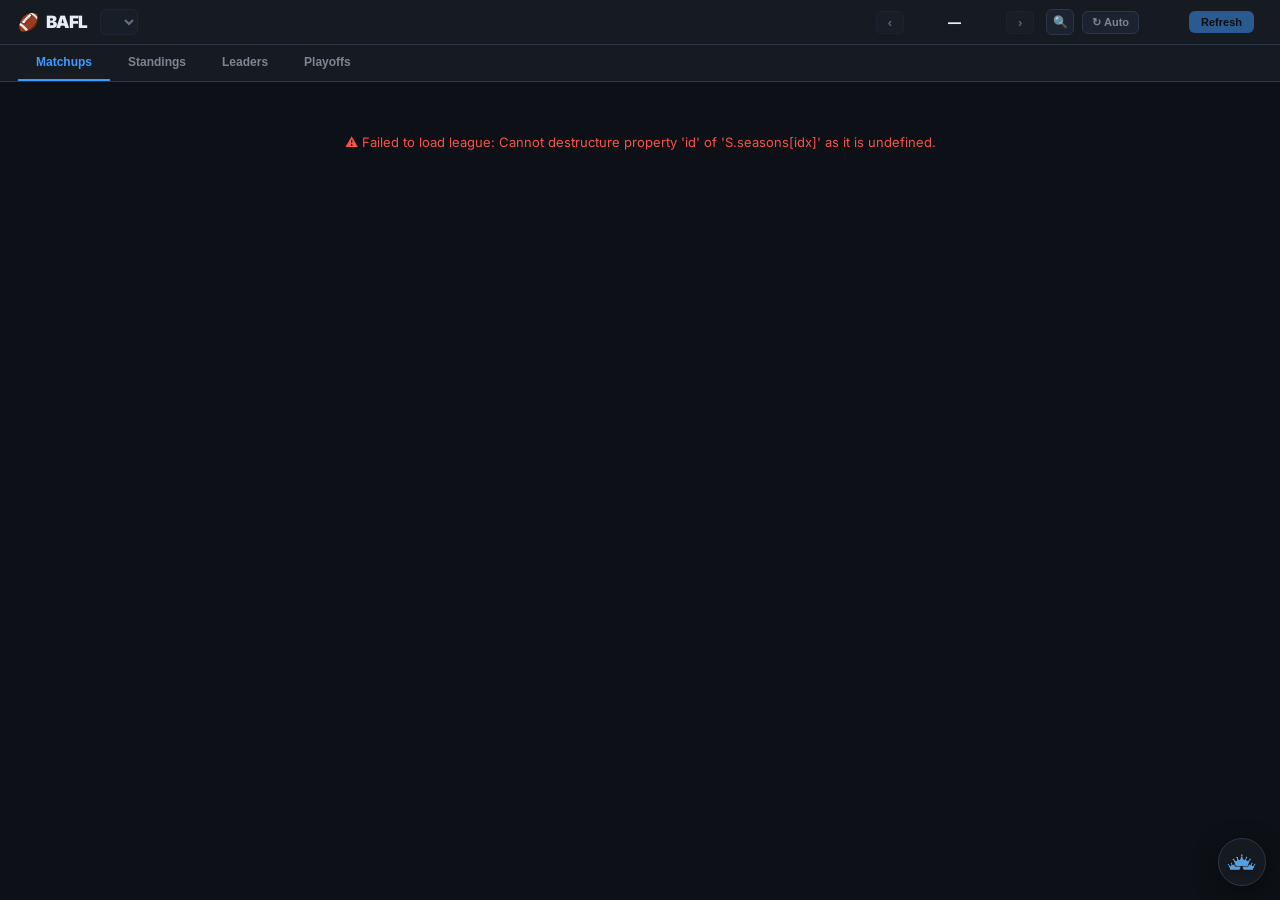
==== commit 806995b2: "feat: path-to-win callout, full schedules with matchup colours, TripleCrown link, Wednesday week rol" ====
--- a/index.html
+++ b/index.html
@@ -13,7 +13,9 @@
 <html lang="en">
 <head>
 <meta charset="UTF-8">
-<meta name="viewport" content="width=device-width, initial-scale=1.0">
+<!-- viewport-fit=cover: without it iOS resolves every env(safe-area-inset-*) to 0, which would
+     silently disable the notch / home-indicator padding on the header and every overlay. -->
+<meta name="viewport" content="width=device-width, initial-scale=1.0, viewport-fit=cover">
 <title>BAFL — Bad Ass Football League</title>
 <link rel="icon" href="data:image/svg+xml,<svg xmlns='http://www.w3.org/2000/svg' viewBox='0 0 100 100'><text y='.9em' font-size='90'>🏈</text></svg>">
 <meta name="theme-color" content="#0d1117">
@@ -31,10 +33,28 @@
   --qb:#ff4d6a;--rb:#00cf9f;--wr:#56a5ff;--te:#ffc94d;--k:#a855f7;
   --font:'Inter','SF Pro Display',system-ui,sans-serif;
   --mono:'JetBrains Mono','SF Mono','Fira Code',monospace;
-}
+  /* Layering ladder. A toast must never be buried under the surface it's reporting on. */
+  --z-roster:500;--z-card:900;--z-search:950;--z-toast:2000;
+  /* The VISIBLE viewport height, which every overlay in the app sizes itself from.
+     100vh on iOS includes the strip behind the collapsing URL bar, so anything sized by it can
+     hang off the bottom of the screen with its close button out of reach. dvh fixes the
+     toolbar but not the on-screen keyboard. 07-viewport-guard.js overwrites this with the
+     measured visualViewport height (in px) at boot and on every resize, which tracks both;
+     the values here are only the pre-JS defaults. */
+  --vvh:100vh;
+}
+@supports (height:100dvh){:root{--vvh:100dvh;}}
 *{box-sizing:border-box;margin:0;padding:0;-webkit-tap-highlight-color:transparent;}
 html,body{max-width:100%;overflow-x:hidden;}
 body{background:var(--bg);color:var(--text);font-family:var(--font);min-height:100vh;font-size:14px;}
+@media (prefers-reduced-motion:reduce){
+  *,*::before,*::after{animation-duration:.01ms!important;transition-duration:.01ms!important;}
+}
+/* iOS zooms the whole page when a focused text control's computed font-size is under 16px —
+   and never zooms back out, leaving the layout cropped. Only touch devices pay this. */
+@media (pointer:coarse){
+  .ps-input{font-size:16px;}
+}
 
 /* ── Horizontal scroll container ─────────────────────────────────────────────
    The page is overflow-x:hidden so a single too-wide child can't make the whole document pan
@@ -54,14 +74,20 @@
    enough on iOS: the backdrop still runs pull-to-refresh and rubber-band scroll behind the
    overlay. Locking the root element and pairing it with overscroll-behavior on the overlay
    itself is what actually stops both. overflow:hidden does not reset scrollTop, so the page
-   is exactly where it was when the overlay closes. */
+   is exactly where it was when the overlay closes.
+
+   This is the declarative half. The other half is the document-level touchmove guard in
+   07-viewport-guard.js, which cancels any gesture that doesn't land in a genuinely scrollable
+   region of the open overlay — the case CSS can't express, and the one that used to let the
+   page creep behind a card on older iOS builds. */
 html.pc-locked,html.pc-locked body{overflow:hidden;height:100%;overscroll-behavior:none;}
 
 /* ── Toast ── */
-#toast{position:fixed;left:50%;bottom:24px;transform:translateX(-50%) translateY(14px);
+#toast{position:fixed;left:50%;bottom:calc(24px + env(safe-area-inset-bottom, 0px));
+  transform:translateX(-50%) translateY(14px);
   background:var(--surface2);border:1px solid var(--border);border-radius:9px;
   padding:9px 15px;font-size:12.5px;font-weight:700;color:var(--text);
-  box-shadow:0 10px 34px rgba(0,0,0,.5);z-index:900;
+  box-shadow:0 10px 34px rgba(0,0,0,.5);z-index:var(--z-toast);
   opacity:0;pointer-events:none;transition:opacity .18s,transform .18s;max-width:calc(100vw - 32px);}
 #toast.show{opacity:1;transform:translateX(-50%) translateY(0);}
 
@@ -89,6 +115,9 @@
 /* ── Header ── */
 .header{background:var(--surface);border-bottom:1px solid var(--border);
   padding:9px 18px;display:flex;align-items:center;gap:12px;
+  /* Installed to the home screen, the app draws under the iPhone status bar / notch — pad
+     the sticky header down past it. env() is 0 in a normal browser tab, so no change there. */
+  padding-top:calc(9px + env(safe-area-inset-top, 0px));
   position:sticky;top:0;z-index:200;flex-wrap:wrap;}
 .logo{font-size:17px;font-weight:900;color:var(--accent);letter-spacing:-.5px;
   display:inline-flex;align-items:center;gap:7px;white-space:nowrap;}
@@ -104,6 +133,10 @@
 .week-nav button:disabled{opacity:.35;cursor:not-allowed;pointer-events:none;}
 .week-label{font-size:13px;font-weight:800;color:var(--text);
   min-width:90px;text-align:center;white-space:nowrap;}
+/* "next": a week Sleeper has opened that the app hasn't turned over to yet. */
+.wk-tag{display:inline-block;font-size:8px;font-weight:900;letter-spacing:.8px;text-transform:uppercase;
+  color:var(--accent);background:rgba(61,155,255,.12);border:1px solid rgba(61,155,255,.3);
+  border-radius:4px;padding:1px 5px;margin-left:6px;vertical-align:middle;line-height:1.3;}
 .dh-dot{display:inline-block;width:7px;height:7px;border-radius:50%;
   background:var(--warn);margin-left:5px;vertical-align:middle;
   box-shadow:0 0 5px var(--warn);}
@@ -124,7 +157,8 @@
 .tab.active{color:var(--accent);border-bottom-color:var(--accent);}
 
 /* ── Content ── */
-.page{max-width:1240px;margin:0 auto;padding:22px 18px 60px;}
+/* Bottom padding clears the TripleCrown crown pinned in the corner (92-tc-link.css). */
+.page{max-width:1240px;margin:0 auto;padding:22px 18px 76px;}
 
 /* ── Section heading ── */
 .sec-head{font-size:10px;font-weight:800;color:var(--muted);letter-spacing:1.2px;
@@ -161,6 +195,19 @@
 .mc-score.tie{color:var(--warn);}
 .mc-vs{font-size:9px;font-weight:800;color:var(--muted);letter-spacing:1px;
   text-transform:uppercase;flex:none;padding:0 2px;}
+
+/* ── Win-probability bar ──
+   One track under the team names. Team 1's share fills from the left in blue; whatever is left
+   is team 2's, in coral. A decided matchup is a single colour end to end. */
+.mc-wp{display:flex;align-items:center;gap:8px;padding:5px 12px 7px;background:var(--surface2);
+  border-bottom:1px solid var(--border);--wp1:var(--accent);--wp2:#ff8a5b;}
+.mc-wp-pct{font-family:var(--mono);font-size:10.5px;font-weight:800;color:var(--muted);
+  flex:none;min-width:34px;line-height:1;}
+.mc-wp-pct-r{text-align:right;}
+.mc-wp-pct.lead{color:var(--text);}
+.mc-wp-track{flex:1;min-width:0;height:6px;border-radius:3px;background:var(--wp2);overflow:hidden;}
+.mc-wp-fill{height:100%;background:var(--wp1);transition:width .5s ease;}
+.mc-wp.decided .mc-wp-pct:not(.lead){opacity:.55;}
 
 .mc-table-scroll{overflow-x:auto;-webkit-overflow-scrolling:touch;overscroll-behavior-x:contain;}
 .mc-tbl{width:100%;border-collapse:separate;border-spacing:0;}
@@ -210,6 +257,16 @@
 .stbl .s-num{font-family:var(--mono);font-weight:700;text-align:right;color:var(--muted);white-space:nowrap;}
 .stbl .s-pf{color:var(--text);}
 .stbl th.r{text-align:right;}
+/* Sortable headers. The active column carries an arrow and its cells brighten a touch, so the
+   eye finds the column the order came from without reading the header row. */
+.stbl th.s-sort{cursor:pointer;user-select:none;transition:color .12s;}
+.stbl th.s-sort:hover,.stbl th.s-sort:focus-visible{color:var(--text);outline:none;}
+.stbl th.s-sort.active{color:var(--accent);}
+.s-arrow{font-size:7px;margin-left:4px;vertical-align:1px;}
+.stbl td.sorted{color:var(--text);}
+/* Category headers carry both the word and its short form; only one shows at a time.
+   The short form takes over below 760px (90-responsive.css). */
+.stbl th .lbl-short{display:none;}
 .stbl tr.playoff-divider td{border-top:2px solid var(--accent);}
 .divider-lbl{font-size:9px;font-weight:800;color:var(--accent);letter-spacing:.5px;
   background:rgba(61,155,255,.12);padding:1px 6px;border-radius:4px;margin-left:6px;
@@ -242,6 +299,7 @@
 .heat-legend{display:flex;align-items:center;gap:4px;margin-top:10px;
   font-size:9.5px;color:var(--muted);flex-wrap:wrap;}
 .heat-legend-lbl{margin-right:5px;font-weight:700;letter-spacing:.3px;}
+.heat-legend-hint{margin-left:auto;font-style:italic;}
 .heat-legend span:not(.heat-legend-lbl){display:inline-flex;align-items:center;justify-content:center;
   min-width:34px;height:16px;border-radius:4px;font-size:8.5px;font-weight:800;padding:0 5px;}
 /* ── Leaders ── */
@@ -302,23 +360,34 @@
 .team-link{cursor:pointer;border-bottom:1px dotted rgba(255,255,255,.2);transition:color .12s;}
 .team-link:hover{color:var(--accent);border-bottom-color:var(--accent);}
 
-/* ── Roster modal ── */
-.roster-overlay{position:fixed;inset:0;background:rgba(0,0,0,.72);z-index:500;
+/* ── Roster modal ────────────────────────────────────────────────────────────
+   Same sizing contract as the player card (see 72-player-card.css): the overlay scrolls and
+   pads with variables, the modal centres with margin:auto and derives its max-height from
+   --vvh minus that padding, and the body is the one region that scrolls. */
+.roster-overlay{position:fixed;inset:0;background:rgba(0,0,0,.72);z-index:var(--z-roster);
   display:none;align-items:flex-start;justify-content:center;
-  overflow-y:auto;padding:24px 14px;backdrop-filter:blur(3px);}
+  --rm-pad-x:14px;
+  --rm-pad-t:max(24px,env(safe-area-inset-top,0px));
+  --rm-pad-b:max(24px,env(safe-area-inset-bottom,0px));
+  padding:var(--rm-pad-t) var(--rm-pad-x) var(--rm-pad-b);
+  overflow-y:auto;-webkit-overflow-scrolling:touch;overscroll-behavior:none;
+  backdrop-filter:blur(3px);-webkit-backdrop-filter:blur(3px);}
 .roster-overlay.active{display:flex;}
 .roster-modal{background:var(--surface);border:1px solid var(--border);border-radius:14px;
-  width:min(480px,100%);overflow:hidden;display:flex;flex-direction:column;
-  box-shadow:0 24px 70px rgba(0,0,0,.55);animation:modalIn .18s ease;}
+  width:min(480px,100%);margin:auto;overflow:hidden;display:flex;flex-direction:column;
+  box-shadow:0 24px 70px rgba(0,0,0,.55);animation:modalIn .18s ease;
+  max-height:calc(var(--vvh) - var(--rm-pad-t) - var(--rm-pad-b));}
 @keyframes modalIn{from{opacity:0;transform:translateY(10px);}to{opacity:1;transform:none;}}
 .roster-modal-head{padding:14px 16px;border-bottom:1px solid var(--border);
   display:flex;align-items:center;gap:10px;background:var(--surface2);flex:none;}
-.roster-modal-title{font-size:16px;font-weight:900;flex:1;}
+.roster-modal-title{font-size:16px;font-weight:900;flex:1;min-width:0;
+  white-space:nowrap;overflow:hidden;text-overflow:ellipsis;}
 .roster-modal-close{background:var(--surface3);border:1px solid var(--border);
-  color:var(--muted);border-radius:8px;width:30px;height:30px;font-size:15px;
+  color:var(--muted);border-radius:50%;width:34px;height:34px;font-size:15px;flex:none;
   cursor:pointer;display:flex;align-items:center;justify-content:center;}
 .roster-modal-close:hover{color:var(--text);border-color:var(--accent);}
-.roster-modal-body{overflow-y:auto;padding:8px 12px 16px;max-height:calc(100vh - 160px);}
+.roster-modal-body{flex:1;min-height:0;overflow-y:auto;padding:8px 12px 16px;
+  -webkit-overflow-scrolling:touch;overscroll-behavior:none;}
 .roster-sec-head{font-size:9.5px;font-weight:800;color:var(--muted);
   letter-spacing:1px;text-transform:uppercase;padding:10px 4px 5px;
   border-bottom:1px solid var(--border);margin-bottom:4px;}
@@ -361,86 +430,162 @@
 .lcs-val{font-family:var(--mono);font-size:14px;font-weight:900;color:var(--text);line-height:1;}
 .lcs-total{border-color:rgba(61,155,255,.35);background:rgba(61,155,255,.08);}
 .lcs-total .lcs-val{color:var(--accent);}
-/* ═══ Player card ═══════════════════════════════════════════════════════════ */
-.pc-overlay{position:fixed;inset:0;background:rgba(0,0,0,.7);z-index:900;
+/* ═══ Player card ═══════════════════════════════════════════════════════════
+   Sizing contract (shared with TripleCrown). The OVERLAY is the scroll container and the CARD
+   centres inside it with margin:auto, so nothing about the card's placement depends on a
+   viewport height that a mobile browser may be lying about. Three things make "never off
+   screen" true at any window size:
+     • --vvh (00-base.css) is the VISIBLE viewport height — dvh where supported, and kept
+       current by 07-viewport-guard.js from visualViewport, the only measure that tracks both
+       the collapsing browser toolbar and the on-screen keyboard;
+     • the overlay's padding is expressed as custom properties, so the card's max-height is
+       derived from the same numbers (and the padding itself honours the notch / home-indicator
+       insets) rather than being a guess like "94vh";
+     • the card is a flex COLUMN: hero, tabs and pills are flex:none, the body is the one
+       flex:1 region that scrolls. Whatever the height, the header stays put and the close
+       button stays reachable. */
+.pc-overlay{position:fixed;inset:0;background:rgba(0,0,0,.7);z-index:var(--z-card);
   display:flex;align-items:flex-start;justify-content:center;
-  overflow-y:auto;padding:20px 12px;backdrop-filter:blur(3px);
-  /* Stops the drag from chaining out to the page behind once the card hits its scroll end. */
-  overscroll-behavior:contain;}
-.pc{background:var(--surface);border:1px solid var(--border);border-radius:14px;
-  width:min(760px,100%);display:flex;flex-direction:column;overflow:hidden;
+  --pc-pad-x:12px;
+  --pc-pad-t:max(24px,env(safe-area-inset-top,0px));
+  --pc-pad-b:max(24px,env(safe-area-inset-bottom,0px));
+  padding:var(--pc-pad-t) var(--pc-pad-x) var(--pc-pad-b);
+  overflow-y:auto;-webkit-overflow-scrolling:touch;overscroll-behavior:none;
+  backdrop-filter:blur(3px);-webkit-backdrop-filter:blur(3px);}
+.pc{background:var(--surface);border:1px solid var(--border);border-radius:16px;
+  width:100%;max-width:760px;margin:auto;display:flex;flex-direction:column;overflow:hidden;
   box-shadow:0 24px 70px rgba(0,0,0,.6);animation:pcIn .18s ease;
-  max-height:calc(100vh - 40px);}
+  max-height:calc(var(--vvh) - var(--pc-pad-t) - var(--pc-pad-b));}
 @keyframes pcIn{from{opacity:0;transform:translateY(10px);}to{opacity:1;transform:none;}}
 
-/* ── Hero ── */
-.pc-hero{position:relative;flex:none;padding:16px 16px 13px;display:flex;gap:13px;align-items:center;
-  background:var(--surface2);overflow:hidden;
+/* ── Hero (Sleeper-style) ────────────────────────────────────────────────────
+   A column: injury banner across the top; a row of big bottom-anchored headshot beside the
+   stacked name / owner chip / meta; then a FOOT row — the team plate (a rounded, subtly
+   slanted pedestal exactly as wide as the headshot column) with the draft band beside it.
+   Everything scales with the viewport through clamp(), which is what lets one layout serve a
+   360px phone and a desktop window without a breakpoint. */
+.pc-hero{position:relative;flex:none;display:flex;flex-direction:column;align-items:stretch;
+  padding:0;gap:0;background:var(--surface2);overflow:hidden;
+  --plateW:clamp(132px,38vw,176px);
   /* The swipe-to-close drag starts here, so the browser must not claim the gesture first. */
   touch-action:none;}
-.pc-hero-logo{position:absolute;right:-12px;top:50%;transform:translateY(-50%);
-  width:130px;height:130px;background-size:contain;background-repeat:no-repeat;
-  background-position:center;opacity:.13;pointer-events:none;}
-.pc-hero-img{width:72px;height:72px;border-radius:12px;object-fit:cover;object-position:top center;
-  background:rgba(0,0,0,.25);border:1px solid rgba(255,255,255,.14);flex:none;position:relative;z-index:1;}
-.pc-hero-img-err{width:72px;height:72px;border-radius:12px;font-size:26px;position:relative;z-index:1;}
-.pc-hero-main{flex:1;min-width:0;position:relative;z-index:1;}
-.pc-name{font-size:19px;font-weight:900;color:#fff;letter-spacing:-.3px;line-height:1.15;
-  display:flex;align-items:baseline;gap:7px;flex-wrap:wrap;}
-.pc-jersey{font-family:var(--mono);font-size:12px;font-weight:800;color:rgba(255,255,255,.6);}
-.pc-sub{display:flex;align-items:center;gap:7px;margin-top:5px;flex-wrap:wrap;}
-.pc-team{font-size:11.5px;font-weight:700;color:rgba(255,255,255,.8);}
-.pc-meta{display:flex;gap:14px;margin-top:9px;flex-wrap:wrap;}
+.pc-hero-logo{position:absolute;left:56%;top:52%;transform:translate(-50%,-50%);
+  width:clamp(140px,42vw,190px);height:clamp(140px,42vw,190px);
+  background-size:contain;background-repeat:no-repeat;background-position:center;
+  opacity:.15;pointer-events:none;filter:saturate(1.2);}
+.pc-hero-row{display:flex;gap:10px;align-items:flex-end;padding:0 12px 0 0;position:relative;}
+.pc-hero-shot{width:var(--plateW);flex:none;display:flex;justify-content:center;align-items:flex-end;
+  z-index:2;margin-top:clamp(3px,1vw,6px);}
+.pc-hero-img{width:auto;height:clamp(112px,31vw,142px);max-width:100%;display:block;
+  object-fit:contain;object-position:bottom center;
+  filter:drop-shadow(0 6px 10px rgba(0,0,0,.35));}
+.pc-hero-img-err{width:clamp(80px,22vw,104px);height:clamp(80px,22vw,104px);border-radius:50%;
+  font-size:clamp(26px,7vw,34px);margin-bottom:clamp(10px,3vw,16px);
+  background:rgba(0,0,0,.28);border:1px solid rgba(255,255,255,.18);color:rgba(255,255,255,.75);}
+.pc-hero-main{flex:1;min-width:0;position:relative;z-index:1;align-self:stretch;
+  display:flex;flex-direction:column;
+  padding:clamp(6px,1.6vw,10px) 0 clamp(4px,1.2vw,7px) 0;}
+.pc-name{display:flex;flex-direction:column;align-items:flex-start;gap:0;color:#fff;
+  padding-right:40px;                 /* keep the name clear of the ✕ */
+  text-shadow:0 1px 4px rgba(0,0,0,.5);}
+.pc-name-l1,.pc-name-l2{font-size:clamp(19px,5.4vw,24px);font-weight:900;line-height:1.04;
+  letter-spacing:-.3px;max-width:100%;overflow-wrap:anywhere;}
+.pc-sub{margin-top:5px;display:flex;align-items:center;gap:7px;flex-wrap:wrap;min-height:20px;min-width:0;}
+.pc-meta{margin-top:auto;padding-top:6px;display:flex;gap:clamp(8px,2.4vw,14px);flex-wrap:nowrap;min-width:0;}
 .pc-meta-item{display:flex;flex-direction:column;gap:1px;min-width:0;}
-.pc-meta-label{font-size:7.5px;font-weight:800;letter-spacing:.9px;color:rgba(255,255,255,.5);
-  text-transform:uppercase;}
-.pc-meta-val{font-size:11.5px;font-weight:800;color:#fff;white-space:nowrap;
-  overflow:hidden;text-overflow:ellipsis;max-width:120px;}
-.pc-meta-empty{color:rgba(255,255,255,.4);font-weight:600;}
-.pc-close{position:absolute;top:9px;right:9px;z-index:3;
-  background:rgba(0,0,0,.35);border:1px solid rgba(255,255,255,.18);color:#fff;
-  border-radius:8px;width:28px;height:28px;font-size:14px;cursor:pointer;
-  display:flex;align-items:center;justify-content:center;}
-.pc-close:hover{background:rgba(0,0,0,.55);}
-
-/* ── Draft line ── */
-.pc-hero-draft{margin-top:8px;min-height:1px;}
-.pc-draft-line{display:inline-flex;align-items:center;gap:7px;font-size:10.5px;font-weight:700;
-  color:#fff;background:rgba(0,0,0,.28);border:1px solid rgba(255,255,255,.14);
-  border-radius:6px;padding:3px 8px;flex-wrap:wrap;}
-.pc-draft-line .muted{color:rgba(255,255,255,.65);font-weight:600;}
-.pc-draft-lbl{font-size:7.5px;font-weight:900;letter-spacing:1px;color:rgba(255,255,255,.55);}
+.pc-meta-label{font-size:8px;font-weight:800;letter-spacing:.06em;color:rgba(255,255,255,.7);
+  text-transform:uppercase;white-space:nowrap;}
+.pc-meta-val{font-size:clamp(12px,3.4vw,15px);font-weight:800;color:#fff;white-space:nowrap;
+  text-shadow:0 1px 3px rgba(0,0,0,.4);}
+/* The college is the one value that runs long — it yields before anything else does. */
+.pc-meta-item:last-child .pc-meta-val{overflow:hidden;text-overflow:ellipsis;max-width:clamp(54px,16vw,110px);}
+.pc-meta-empty{opacity:.55;}
+
+/* ── BAFL owner chip (under the name) ── */
+.pc-own-chip{display:inline-flex;align-items:center;gap:6px;max-width:100%;min-width:0;
+  overflow:hidden;text-overflow:ellipsis;white-space:nowrap;
+  background:rgba(0,0,0,.3);border:1px solid rgba(255,255,255,.22);color:#fff;
+  border-radius:100px;padding:2px 10px 2px 8px;font-size:11px;font-weight:800;line-height:1.5;
+  cursor:pointer;user-select:none;-webkit-user-select:none;transition:border-color .12s,background .12s;}
+.pc-own-chip::before{content:"";width:5px;height:5px;border-radius:50%;background:var(--accent);flex:none;
+  box-shadow:0 0 5px var(--accent);}
+.pc-own-chip:hover{border-color:#fff;background:rgba(0,0,0,.45);}
+.pc-own-chip:focus-visible{outline:2px solid #fff;outline-offset:2px;}
+.pc-own-lbl{font-size:8px;font-weight:900;letter-spacing:1px;color:rgba(255,255,255,.6);}
+.pc-own-fa{cursor:default;color:rgba(255,255,255,.7);font-weight:700;}
+.pc-own-fa::before{background:rgba(255,255,255,.4);box-shadow:none;}
+.pc-own-fa:hover{border-color:rgba(255,255,255,.22);background:rgba(0,0,0,.3);}
+
+/* ── Injury banner ── */
+.pc-inj-banner{display:flex;align-items:center;justify-content:center;gap:8px;width:100%;
+  padding:6px 10px;font-size:11.5px;font-weight:900;letter-spacing:.14em;color:#fff;
+  text-shadow:0 1px 2px rgba(0,0,0,.3);position:relative;z-index:3;min-width:0;}
+.pc-inj-dot{display:inline-flex;align-items:center;justify-content:center;width:17px;height:17px;flex:none;
+  border-radius:50%;background:rgba(255,255,255,.85);font-size:11px;font-weight:900;letter-spacing:0;}
+.pc-inj-note{font-weight:700;letter-spacing:0;opacity:.9;font-size:10.5px;
+  white-space:nowrap;overflow:hidden;text-overflow:ellipsis;min-width:0;}
+.pc-inj-q{background:linear-gradient(180deg,#d99a27,#c78a1e);} .pc-inj-q .pc-inj-dot{color:#b07708;}
+.pc-inj-d{background:linear-gradient(180deg,#d97b27,#c76a1e);} .pc-inj-d .pc-inj-dot{color:#b05808;}
+.pc-inj-o{background:linear-gradient(180deg,#cf3d33,#b52f27);} .pc-inj-o .pc-inj-dot{color:#a32620;}
+
+/* ── Foot: pedestal + draft band on one line at the hero's bottom ── */
+.pc-hero-foot{display:flex;align-items:center;gap:8px;position:relative;z-index:2;}
+.pc-team-plate{width:var(--plateW);flex:none;position:relative;box-sizing:border-box;
+  padding:clamp(6px,1.6vw,8px) 12px;text-align:center;}
+.pc-team-plate::before{content:'';position:absolute;inset:0 0 0 -12px;background:var(--surface);
+  border-radius:0 14px 0 0;transform:skewX(7deg);transform-origin:top left;z-index:-1;
+  box-shadow:6px -2px 16px rgba(0,0,0,.28);}
+.pc-plate-team{font-size:clamp(12.5px,3.6vw,15px);font-weight:900;letter-spacing:.02em;color:var(--text);
+  line-height:1.1;white-space:nowrap;overflow:hidden;text-overflow:ellipsis;}
+.pc-plate-sub{font-size:clamp(9.5px,2.8vw,11px);font-weight:800;color:var(--muted);margin-top:1px;white-space:nowrap;}
+.pc-plate-pos{font-weight:900;}
+.pc-plate-pos.pos-QB-t{color:var(--qb);} .pc-plate-pos.pos-RB-t{color:var(--rb);}
+.pc-plate-pos.pos-WR-t{color:var(--wr);} .pc-plate-pos.pos-TE-t{color:var(--te);}
+.pc-plate-pos.pos-K-t{color:var(--k);}
+.pc-jersey{font-family:var(--mono);font-weight:800;}
+.pc-hero-draft{margin:0 10px 0 auto;min-width:0;display:flex;justify-content:flex-end;min-height:1px;}
+.pc-draft-line{display:inline-flex;align-items:center;gap:7px;white-space:nowrap;
+  font-size:clamp(9px,2.6vw,10.5px);font-weight:700;color:#fff;
+  background:rgba(0,0,0,.28);border:1px solid rgba(255,255,255,.14);border-radius:7px;padding:4px 8px;}
+.pc-draft-line .muted{color:rgba(255,255,255,.72);font-weight:600;}
+.pc-draft-lbl{font-size:8px;font-weight:900;letter-spacing:1px;color:rgba(255,255,255,.6);}
 .pc-draft-logo{width:14px;height:14px;object-fit:contain;vertical-align:middle;}
 .pc-draft-team{display:inline-flex;align-items:center;gap:4px;}
-
-/* ── BAFL ownership band ── */
-.pc-owner{display:flex;align-items:center;gap:9px;padding:7px 16px;flex:none;
-  background:rgba(61,155,255,.08);border-bottom:1px solid var(--border);}
-.pc-owner-lbl{font-size:8px;font-weight:900;letter-spacing:1.1px;color:var(--accent);
-  text-transform:uppercase;flex:none;}
-.pc-owner-name{font-size:12.5px;font-weight:800;color:var(--text);min-width:0;
-  overflow:hidden;text-overflow:ellipsis;white-space:nowrap;}
-.pc-owner-fa{background:rgba(125,133,144,.08);}
-.pc-owner-fa .pc-owner-lbl{color:var(--muted);}
-.pc-owner-fa .pc-owner-name{color:var(--muted);font-weight:700;}
-
-/* ── Source tabs (NFL / College) ── */
-.pc-tabs{display:flex;gap:4px;padding:9px 14px 0;flex:none;}
-.pc-tab{background:var(--surface2);border:1px solid var(--border);color:var(--muted);
-  border-radius:7px 7px 0 0;padding:6px 13px;font-size:11px;font-weight:800;cursor:pointer;
-  font-family:var(--font);transition:all .13s;white-space:nowrap;}
-.pc-tab:hover{color:var(--text);}
-.pc-tab.active{background:var(--surface3);color:var(--accent);border-color:var(--accent);border-bottom-color:transparent;}
+/* Narrow phones: the DRAFT label pill yields so the year/round/pick line never clips. */
+@media (max-width:500px){ .pc-hero-foot .pc-draft-lbl{display:none;} }
+
+/* ── Close: a round 34px target, clear of the banner when there is one ── */
+.pc-close{position:absolute;top:10px;right:10px;width:34px;height:34px;border-radius:50%;z-index:5;
+  background:var(--surface3);border:none;color:var(--text);font-size:17px;cursor:pointer;
+  display:flex;align-items:center;justify-content:center;line-height:1;
+  -webkit-tap-highlight-color:rgba(255,255,255,.2);}
+.pc-close:hover{background:var(--border);}
+.pc-close:active{background:var(--accent);color:#000;}
+.pc-inj-banner ~ .pc-close{top:40px;}
+
+/* ── Source tabs (NFL / College) ── pill grammar, one scrolling row ─────────
+   flex:none matters: a scroll container inside a flex column can be shrunk to zero height
+   when the body needs room, which is exactly what used to swallow this row. */
+.pc-tabs{display:flex;gap:7px;padding:9px 12px 0;flex:none;max-width:100%;
+  overflow-x:auto;-webkit-overflow-scrolling:touch;scrollbar-width:none;}
+.pc-tabs::-webkit-scrollbar{display:none;}
+.pc-tab{display:inline-flex;align-items:center;gap:6px;padding:6px 13px;min-height:30px;
+  font-size:11px;font-weight:800;letter-spacing:.03em;cursor:pointer;font-family:var(--font);
+  border:1px solid var(--border);border-radius:9px;background:var(--surface2);color:var(--muted);
+  transition:background-color .15s,border-color .15s,color .15s;white-space:nowrap;flex:none;}
+.pc-tab:hover{color:var(--text);border-color:var(--accent);}
+.pc-tab.active{background:var(--accent);color:#08121f;border-color:var(--accent);}
 
 /* ── Season pills ────────────────────────────────────────────────────────────
    The seedless core of the card: one pill per candidate season, each an independent lazy load
    from Sleeper. A season proven to have no games is DISABLED rather than removed, so the row
    never reflows out from under a finger mid-tap. */
-.pc-seasons{display:flex;gap:5px;padding:9px 14px 0;flex:none;
+.pc-seasons{display:flex;gap:5px;padding:9px 12px 0;flex:none;max-width:100%;
   overflow-x:auto;scrollbar-width:none;-webkit-overflow-scrolling:touch;}
 .pc-seasons::-webkit-scrollbar{display:none;}
-.pc-season-pill{background:var(--surface2);border:1px solid var(--border);color:var(--muted);
-  border-radius:999px;padding:4px 12px;font-size:11px;font-weight:800;font-family:var(--mono);
+.pc-seasons:empty{padding:0;}
+.pc-season-pill{display:inline-flex;align-items:center;background:var(--surface2);border:1px solid var(--border);
+  color:var(--muted);border-radius:999px;padding:4px 12px;font-size:11px;font-weight:800;font-family:var(--mono);
   cursor:pointer;transition:all .13s;flex:none;white-space:nowrap;}
 .pc-season-pill:hover:not(:disabled){border-color:var(--accent);color:var(--text);}
 .pc-season-pill.active{background:var(--accent);border-color:var(--accent);color:#08121f;}
@@ -449,9 +594,9 @@
   animation:pcPillPulse 1s ease-in-out infinite;}
 @keyframes pcPillPulse{0%,100%{opacity:1}50%{opacity:.45}}
 
-/* ── Body ── */
-.pc-body{flex:1;min-height:0;overflow-y:auto;overflow-x:hidden;padding:10px 14px 16px;
-  -webkit-overflow-scrolling:touch;overscroll-behavior:contain;}
+/* ── Body: the one region that scrolls ── */
+.pc-body{flex:1;min-height:0;overflow-y:auto;overflow-x:hidden;padding:10px 12px 16px;
+  -webkit-overflow-scrolling:touch;overscroll-behavior:none;}
 .pc-loading,.pc-empty{padding:34px 16px;text-align:center;color:var(--muted);font-size:12.5px;}
 .pc-retry-wrap{display:flex;align-items:center;justify-content:center;gap:10px;flex-wrap:wrap;}
 .pc-retry-btn{height:25px;padding:0 11px;border-radius:999px;border:1px solid var(--border);
@@ -463,7 +608,8 @@
 /* ── Season table ── */
 .pc-season{margin-bottom:14px;}
 .pc-season-title{font-size:13px;font-weight:800;color:var(--text);margin:4px 2px 7px;
-  display:flex;align-items:center;gap:7px;flex-wrap:wrap;}
+  display:flex;align-items:center;gap:7px;flex-wrap:wrap;row-gap:4px;}
+.pc-season-title>span{white-space:nowrap;}
 .pc-season-team{font-size:11px;font-weight:700;color:var(--muted);display:inline-flex;
   align-items:center;gap:4px;}
 .pc-season-logo{width:14px;height:14px;object-fit:contain;vertical-align:middle;margin-right:2px;}
@@ -479,7 +625,10 @@
 .pc-cons-D{color:#e8b7b4;border-color:rgba(248,81,73,.25);background:rgba(248,81,73,.09);}
 .pc-cons-F{color:#ffa9a4;border-color:rgba(248,81,73,.4);background:rgba(248,81,73,.16);}
 
-.pc-table-scroll{overflow-x:auto;-webkit-overflow-scrolling:touch;overscroll-behavior-x:contain;}
+/* overflow-y:clip (not visible): the sticky header below is translated down inside this
+   wrapper and must never paint past the table it belongs to. */
+.pc-table-scroll{position:relative;overflow-x:auto;overflow-y:clip;
+  -webkit-overflow-scrolling:touch;overscroll-behavior-x:contain;}
 .pc-table{border-collapse:separate;border-spacing:0;font-size:11px;width:100%;}
 .pc-table th{font-size:8.5px;font-weight:800;color:var(--muted);letter-spacing:.03em;
   padding:2px 4px;text-align:center;white-space:nowrap;background:var(--surface);}
@@ -493,9 +642,19 @@
   background:var(--surface);min-width:38px;width:38px;}
 .pc-table th:nth-child(2),.pc-table td:nth-child(2){position:sticky;left:38px;z-index:2;
   background:var(--surface);min-width:56px;box-shadow:1px 0 0 var(--border);}
-.pc-table thead th{z-index:4;}
-.pc-table thead th:nth-child(1),.pc-table thead th:nth-child(2){z-index:5;}
+/* ── Sticky column headers ───────────────────────────────────────────────────
+   .pc-body is the scroller and the tables live inside it, but a CSS position:sticky thead
+   can't escape its own scroll-clipping ancestor (.pc-table-scroll sits in between). So
+   44-player-card.js translates each thead down by however far its table has scrolled under
+   the body's top edge, clamped so it never leaves its own table. These rules just make sure
+   the moved header paints above the rows sliding under it, on both axes. */
+.pc-table thead{position:relative;z-index:7;will-change:transform;}
+.pc-table thead th{position:relative;top:auto;background:var(--surface);}
+.pc-table thead tr:nth-child(1) th{z-index:4;}
+.pc-table thead tr:nth-child(2) th{z-index:5;}
+.pc-table thead tr th:nth-child(1),.pc-table thead tr th:nth-child(2){z-index:6;}
 .pc-table thead tr:last-child th{box-shadow:0 1px 0 var(--border);}
+.pc-table thead tr:last-child th:nth-child(2){box-shadow:1px 0 0 var(--border),0 1px 0 var(--border);}
 
 .pc-cell{padding:6px 7px;text-align:center;border-radius:6px;font-weight:700;font-family:var(--mono);
   background:var(--surface3);white-space:nowrap;min-width:34px;}
@@ -513,7 +672,21 @@
 .pc-opp-inner{display:inline-flex;align-items:center;gap:3px;}
 .pc-opp-logo{width:14px;height:14px;object-fit:contain;}
 .pc-at,.pc-vs{font-size:8.5px;font-weight:800;color:var(--muted);}
-.pc-row-bye .pc-opp,.pc-row-dnp .pc-opp{color:var(--muted);font-size:9.5px;}
+.pc-row-bye .pc-opp{color:var(--muted);font-size:9.5px;}
+.pc-row-dnp .pc-cell,.pc-row-future .pc-cell{opacity:.6;}
+.pc-row-dnp .pc-opp,.pc-row-future .pc-opp{opacity:.85;}
+/* ── Defense vs position ──
+   The opponent code tinted by how generous that defense has been to the player's position
+   this season (49-dvp.js): green is a matchup to attack, red a tough draw. Applied after the
+   table renders, so the code is styled as a plain span until then. */
+.pc-opp-code{border-radius:4px;padding:0 3px;margin:0 -3px;}
+.pc-dvp{cursor:help;font-weight:900;margin:0;}
+.pc-dvp-easy{color:#8ff0a6;background:rgba(63,185,80,.2);}
+.pc-dvp-mid{color:#ffd98a;background:rgba(210,153,34,.16);}
+.pc-dvp-hard{color:#ffa9a4;background:rgba(248,81,73,.2);}
+.pc-dvp-slot{font-size:9.5px;color:var(--muted);padding:6px 2px 0;line-height:1.5;}
+.pc-dvp-slot:empty{display:none;}
+.pc-dvp-key{display:inline-block;border-radius:4px;padding:0 5px;margin-right:4px;font-weight:800;font-size:9px;}
 .pc-started{color:var(--accent);font-size:8px;margin-left:3px;vertical-align:super;}
 .pc-total-row .pc-wk{color:var(--accent);font-weight:900;}
 .pc-total-row .pc-opp{color:var(--muted);font-weight:700;font-size:9.5px;}
@@ -521,13 +694,23 @@
   font-weight:800;border-top:2px solid var(--border);}
 .pc-empty-sub{font-size:10.5px;color:var(--muted);opacity:.75;margin-top:6px;
   max-width:44ch;margin-left:auto;margin-right:auto;line-height:1.5;}
-/* ── Player search ── */
-.ps-overlay{position:fixed;inset:0;background:rgba(0,0,0,.66);z-index:950;
-  display:flex;align-items:flex-start;justify-content:center;padding:60px 14px 20px;
-  backdrop-filter:blur(3px);overscroll-behavior:contain;}
+/* ── Player search ───────────────────────────────────────────────────────────
+   Same sizing contract as the player card (72-player-card.css). This is the one overlay with
+   a text input, so --vvh tracking the on-screen keyboard matters most here: the results list
+   shrinks to the space above the keyboard instead of running under it. The modal stays
+   pinned to the top (no margin:auto) so iOS never has to scroll the viewport to reach the
+   focused input. */
+.ps-overlay{position:fixed;inset:0;background:rgba(0,0,0,.66);z-index:var(--z-search);
+  display:flex;align-items:flex-start;justify-content:center;
+  --ps-pad-x:14px;
+  --ps-pad-t:max(48px,env(safe-area-inset-top,0px));
+  --ps-pad-b:max(16px,env(safe-area-inset-bottom,0px));
+  padding:var(--ps-pad-t) var(--ps-pad-x) var(--ps-pad-b);
+  backdrop-filter:blur(3px);-webkit-backdrop-filter:blur(3px);overscroll-behavior:none;}
 .ps-modal{background:var(--surface);border:1px solid var(--border);border-radius:14px;
   width:min(480px,100%);display:flex;flex-direction:column;overflow:hidden;
-  box-shadow:0 24px 70px rgba(0,0,0,.6);max-height:calc(100vh - 90px);}
+  box-shadow:0 24px 70px rgba(0,0,0,.6);
+  max-height:calc(var(--vvh) - var(--ps-pad-t) - var(--ps-pad-b));}
 .ps-head{display:flex;align-items:center;gap:8px;padding:10px 12px;flex:none;
   background:var(--surface2);border-bottom:1px solid var(--border);}
 .ps-ico{font-size:13px;flex:none;opacity:.7;}
@@ -544,7 +727,7 @@
   border-radius:7px;width:28px;height:28px;font-size:13px;cursor:pointer;flex:none;
   display:flex;align-items:center;justify-content:center;}
 .ps-close:hover{color:var(--text);border-color:var(--accent);}
-.ps-results{overflow-y:auto;padding:6px;-webkit-overflow-scrolling:touch;overscroll-behavior:contain;}
+.ps-results{flex:1;min-height:0;overflow-y:auto;padding:6px;-webkit-overflow-scrolling:touch;overscroll-behavior:none;}
 .ps-empty{padding:34px 14px;text-align:center;color:var(--muted);font-size:12.5px;}
 .ps-row{display:flex;align-items:center;gap:9px;padding:7px 8px;border-radius:9px;
   cursor:pointer;transition:background .1s;min-width:0;}
@@ -573,6 +756,41 @@
   background:rgba(210,153,34,.12);border:1px solid rgba(210,153,34,.28);
   border-radius:5px;padding:1px 7px;margin-left:auto;
   white-space:nowrap;overflow:hidden;text-overflow:ellipsis;min-width:0;max-width:100%;}
+
+/* ── Path to win ──
+   What the trailing side has to do, category by category, while the week is live. Each
+   chip is one category to take: the amount that takes the lead, tinted by how it compares
+   with what the remaining starters are projected for. */
+.mc-need{padding:7px 12px 8px;background:rgba(210,153,34,.06);border-bottom:1px solid rgba(210,153,34,.22);
+  display:flex;flex-direction:column;gap:5px;}
+.mc-need-head{display:flex;align-items:center;gap:8px;flex-wrap:wrap;min-width:0;}
+.mc-need-lbl{font-size:8.5px;font-weight:900;letter-spacing:1px;color:var(--warn);
+  text-transform:uppercase;flex:none;}
+.mc-need-txt{font-size:11.5px;color:var(--text);min-width:0;}
+.mc-need-txt b{font-weight:800;}
+.mc-need-left{font-size:9.5px;font-weight:800;color:var(--muted);margin-left:auto;flex:none;
+  border:1px dotted var(--border2);border-radius:4px;padding:1px 6px;cursor:help;}
+.mc-need-list{display:flex;flex-wrap:wrap;gap:5px;}
+.mc-need-item{display:inline-flex;align-items:baseline;gap:5px;font-size:11px;font-weight:700;
+  border:1px solid var(--border);border-radius:6px;padding:3px 8px;background:var(--surface2);
+  color:var(--text);cursor:help;white-space:nowrap;}
+.mc-need-item b{font-family:var(--mono);font-size:12px;font-weight:800;}
+.mc-need-cat{color:var(--muted);font-weight:700;}
+.mc-need-proj{font-size:9.5px;font-weight:600;color:var(--muted);}
+.mc-need-likely{border-color:rgba(63,185,80,.45);background:rgba(63,185,80,.1);}
+.mc-need-likely b{color:#8ff0a6;}
+.mc-need-stretch{border-color:rgba(210,153,34,.45);background:rgba(210,153,34,.1);}
+.mc-need-stretch b{color:#ffd98a;}
+.mc-need-long{border-color:rgba(248,81,73,.4);background:rgba(248,81,73,.08);}
+.mc-need-long b{color:#ffa9a4;}
+.mc-need-hold{font-size:10.5px;color:var(--muted);}
+.mc-need-holdcat{font-weight:800;color:var(--text);cursor:help;border-bottom:1px dotted var(--border2);}
+.mc-need-holdcat.risk{color:#ffd98a;}
+.mc-need-out{flex-direction:row;align-items:baseline;gap:8px;flex-wrap:wrap;
+  background:rgba(248,81,73,.06);border-bottom-color:rgba(248,81,73,.25);}
+.mc-need-out .mc-need-lbl{color:var(--danger);}
+.mc-need-out .mc-need-txt{color:var(--muted);}
+.mc-need-out .mc-need-txt b{color:var(--text);}
 /* ── Playoff bracket ── */
 .playoff-wrap{display:flex;flex-direction:column;gap:32px;}
 .playoff-section-title{font-size:15px;font-weight:900;display:flex;align-items:center;gap:10px;
@@ -648,8 +866,8 @@
 @media(max-width:760px){
   .matchups-grid{grid-template-columns:1fr;}
   .leaders-grid{grid-template-columns:repeat(2,minmax(0,1fr));}
-  .header{padding:8px 10px;gap:7px;}
-  .page{padding:14px 12px 50px;}
+  .header{padding:8px 10px;gap:7px;padding-top:calc(8px + env(safe-area-inset-top, 0px));}
+  .page{padding:14px 12px calc(72px + env(safe-area-inset-bottom, 0px));}
   .week-label{min-width:64px;font-size:12px;}
   .tabs{padding:0 10px;}
   .tab{padding:10px 14px;}
@@ -662,6 +880,8 @@
   .mc-val{padding:7px 8px;font-size:12px;min-width:50px;}
   .mc-cat{font-size:11px;padding:7px 5px;}
   .mc-chk{width:22px;min-width:22px;}
+  .mc-wp{padding:4px 10px 6px;gap:6px;}
+  .mc-wp-pct{min-width:30px;font-size:10px;}
   .proj-bar{padding:5px 10px;gap:6px;}
   .proj-swing{margin-left:0;width:100%;}
 
@@ -674,22 +894,27 @@
   .stbl .s-team{max-width:112px;}
   .divider-lbl{display:none;}
   .s-cat{font-size:11px;}
-
-  /* Player card fills the screen as a sheet, which is also what makes swipe-to-close read as
-     the natural dismissal. */
-  .pc-overlay{padding:0;align-items:flex-end;}
-  .pc{max-height:94vh;border-radius:16px 16px 0 0;width:100%;}
-  .pc-hero{padding:14px 13px 12px;gap:11px;}
-  .pc-hero-img,.pc-hero-img-err{width:60px;height:60px;}
-  .pc-name{font-size:16.5px;}
-  .pc-meta{gap:11px;margin-top:8px;}
-  .pc-meta-val{font-size:11px;max-width:88px;}
+  .stbl th .lbl-full{display:none;}
+  .stbl th .lbl-short{display:inline;}
+  .heat-legend-hint{margin-left:0;width:100%;}
+
+  /* Overlays keep their centred layout at every width and simply trade margin for content.
+     Only the padding variables change here; each card's max-height is derived from them
+     (see 72-player-card.css), so the card can never be taller than what's visible. */
+  .pc-overlay{--pc-pad-x:8px;
+    --pc-pad-t:max(12px,env(safe-area-inset-top,0px));
+    --pc-pad-b:max(12px,env(safe-area-inset-bottom,0px));}
+  .pc{border-radius:14px;}
   .pc-body{padding:9px 10px 18px;}
   .pc-tabs,.pc-seasons{padding-left:10px;padding-right:10px;}
+  .pc-tab,.pc-season-pill{min-height:34px;}          /* tap-target floor */
   .lineup-cat-summary{grid-template-columns:repeat(2,minmax(0,1fr));}
 
-  .ps-overlay{padding:0;align-items:flex-end;}
-  .ps-modal{width:100%;border-radius:14px 14px 0 0;max-height:88vh;}
+  .roster-overlay{--rm-pad-x:8px;
+    --rm-pad-t:max(12px,env(safe-area-inset-top,0px));
+    --rm-pad-b:max(12px,env(safe-area-inset-bottom,0px));}
+  .ps-overlay{--ps-pad-x:8px;--ps-pad-t:max(10px,env(safe-area-inset-top,0px));}
+  .ps-modal{width:100%;}
 }
 
 /* Two columns of player rows — headshot, name, owner, value — is too cramped to read below
@@ -698,7 +923,7 @@
   .leaders-grid{grid-template-columns:1fr;}
 }
 @media(max-width:420px){
-  .page{padding:11px 9px 44px;}
+  .page{padding:11px 9px calc(70px + env(safe-area-inset-bottom, 0px));}
   .logo{font-size:15px;}
   .updated-tag{display:none;}          /* the ↻ countdown already says how fresh this is */
   .ar-toggle{padding:4px 7px;}
@@ -706,12 +931,34 @@
   .lineup-cat-summary{grid-template-columns:repeat(2,minmax(0,1fr));}
 }
 
-/* Landscape phones are short, not narrow — give the sheets back their vertical room. */
+/* Landscape phones are short, not narrow — give the overlays back their vertical room. */
 @media(max-height:520px){
-  .pc{max-height:98vh;}
-  .ps-modal{max-height:96vh;}
-  .ps-overlay{padding-top:10px;}
-}
+  .pc-overlay{--pc-pad-t:max(6px,env(safe-area-inset-top,0px));--pc-pad-b:max(6px,env(safe-area-inset-bottom,0px));}
+  .roster-overlay{--rm-pad-t:max(6px,env(safe-area-inset-top,0px));--rm-pad-b:max(6px,env(safe-area-inset-bottom,0px));}
+  .ps-overlay{--ps-pad-t:max(6px,env(safe-area-inset-top,0px));--ps-pad-b:max(6px,env(safe-area-inset-bottom,0px));}
+  /* The hero is the tallest fixed part of the card; shrink it so the game log keeps room. */
+  .pc-hero{--plateW:clamp(110px,26vh,150px);}
+  .pc-hero-img{height:clamp(84px,24vh,120px);}
+}
+/* ── TripleCrown link ────────────────────────────────────────────────────────
+   The crown in the bottom-right corner opens BAFL's sibling app. A fixed, round, thumb-sized
+   target with the logo inline as a data URI (6KB) — no extra request, works offline. It sits
+   above the page but below every overlay, and disappears entirely while one is open. */
+.tc-link{position:fixed;z-index:300;
+  right:calc(14px + env(safe-area-inset-right,0px));
+  bottom:calc(14px + env(safe-area-inset-bottom,0px));
+  width:48px;height:48px;border-radius:50%;
+  display:flex;align-items:center;justify-content:center;
+  background:rgba(22,27,34,.92);border:1px solid var(--border);
+  box-shadow:0 6px 22px rgba(0,0,0,.5);
+  transition:transform .15s,border-color .15s,box-shadow .15s;
+  -webkit-tap-highlight-color:transparent;}
+.tc-link img{width:32px;height:auto;display:block;pointer-events:none;
+  filter:drop-shadow(0 1px 2px rgba(0,0,0,.4));}
+.tc-link:hover{transform:translateY(-2px);border-color:#1599E6;box-shadow:0 8px 26px rgba(21,153,230,.35);}
+.tc-link:active{transform:translateY(0);}
+.tc-link:focus-visible{outline:2px solid #1599E6;outline-offset:2px;}
+html.pc-locked .tc-link{display:none;}
 </style>
 </head>
 <body>
@@ -760,6 +1007,13 @@
   </div>
 </div>
 
+<!-- BAFL's sibling app. Just the crown, in the corner, on every screen. Hidden while an
+     overlay is open (html.pc-locked) so it never stacks with a card's close button. -->
+<a class="tc-link" href="https://sengi12.github.io/triplecrown/" target="_blank" rel="noopener"
+   title="Open TripleCrown" aria-label="Open TripleCrown, the projections app">
+  <img src="[data-uri]" alt="TripleCrown" width="120" height="79" decoding="async">
+</a>
+
 <div id="toast"></div>
 
 <script>
@@ -770,10 +1024,18 @@
 // api.sleeper.com (no /v1) is the newer host carrying per-player weekly stats and weekly
 // projections. Both are public, read-only and CORS-open, same as the /v1 endpoints.
 const API2                 = 'https://api.sleeper.com';
+// api.sleeper.app WITHOUT the /v1 prefix carries the NFL schedule (game status per game_id).
+const API0                 = 'https://api.sleeper.app';
 const AR_INTERVAL_MS       = 5 * 60 * 1000;  // auto-refresh every 5 min
 const REGULAR_SEASON_WEEKS = 14;              // weeks 1–14 are regular season
 const DH_WEEKS             = [2, 3, 13, 14];  // weeks that have a double header
 const PLAYOFF_CUTOFF       = 4;              // top 4 teams make playoffs
+// The app does not turn over to a new week the moment Sleeper does (Tuesday, hours after
+// Monday Night Football). The finished week stays in view until this hour, Eastern, on the
+// Wednesday that starts the next NFL week — see 12-week-clock.js.
+const WEEK_ROLLOVER_HOUR_ET = 6;
+// BAFL's sibling app. The crown in the corner of every screen opens it.
+const TRIPLECROWN_URL      = 'https://sengi12.github.io/triplecrown/';
 
 // ─── Sleeper endpoints ────────────────────────────────────────────────────
 const SLEEPER_PLAYERS_URL    = `${API}/players/nfl`;
@@ -791,6 +1053,27 @@
   `${API2}/projections/nfl/${season}/${week}?season_type=regular`
   + BAFL_POSITIONS.map(p => `&position[]=${p}`).join('');
 
+// Every skill player's stat line for one week, with the OPPONENT on each row — what the
+// defense-vs-position matchup colours on the player card are built from (49-dvp.js).
+// Position-filtered like the projections request, for the same reason.
+const SLEEPER_WEEK_STATS_URL = (season, week) =>
+  `${API2}/stats/nfl/${season}/${week}?season_type=regular`
+  + BAFL_POSITIONS.map(p => `&position[]=${p}`).join('');
+
+// Game state, for blending what has happened into the projections (58-projections.js).
+// Sleeper's schedule says pre_game / in_game / complete per game_id — the same game_id the
+// projection rows carry, so no team-code mapping is needed to pair a player with his game.
+// ESPN's scoreboard adds the period and clock, so a game in progress counts as the share of
+// it actually played rather than a flat half.
+const SLEEPER_SCHEDULE_URL   = season => `${API0}/schedule/nfl/regular/${season}`;
+const ESPN_SCOREBOARD_URL    = (season, week) =>
+  `https://site.api.espn.com/apis/site/v2/sports/football/nfl/scoreboard?seasontype=2&week=${week}&dates=${season}`;
+// ESPN spells one club differently from Sleeper.
+const ESPN_TEAM_TO_SLEEPER   = { WSH: 'WAS' };
+// Sleeper revises its projections through the week (injury news, weather), so a cached week
+// is re-fetched after this long rather than pinned for the session.
+const PROJ_TTL_MS            = 30 * 60 * 1000;
+
 // Sleeper's weekly stats thin out badly before this; don't offer season tabs we can't fill.
 const EARLIEST_STAT_SEASON = 2009;
 
@@ -803,7 +1086,8 @@
   rosters: [],
   userMap:   {},
   rosterMap: {},
-  currentWeek: 1,
+  currentWeek: 1,    // the week the app opens on — Sleeper's week, held back until Wednesday
+  maxWeek: 1,        // the newest week Sleeper has opened; reachable with › before the rollover
   selectedWeek: 1,
   activeTab: 'matchups',
   weekCache: {},     // `${leagueId}:${week}` → {matchups, stats}
@@ -815,8 +1099,12 @@
   playersPromise: null, // in-flight load, so concurrent callers share one fetch
   ownerByPid: null,     // pid → roster_id, rebuilt per season (drives "who rosters him?")
   nflSeason: null,      // current NFL season year, from Sleeper's state endpoint
+  nflState: null,       // the whole state payload (season, week, season_start_date)
+  nflStatePromise: null,
+  nflSchedCache: {},    // season → {at, games, byTeam} — the NFL schedule with per-game status
+  dvpCache: {},         // season → promise of defense-vs-position ranks (49-dvp.js)
   weeklyCache: {},      // `${season}:${pid}` → raw weekly json (player card)
-  projCache: {},        // `${season}:${week}` → pid → projected stats
+  projCache: {},        // `${season}:${week}` → {stats: pid → projected stats, game: pid → game_id, team: pid → code, at}
   seasonStarted: false, // false when league is pre_draft / not yet scheduled
   arEnabled: true,
   arTimer: null,
@@ -924,6 +1212,20 @@
   return Number.isInteger(n) ? String(n) : n.toFixed(dp);
 }
 
+// ─── Bounded cache ────────────────────────────────────────────────────────
+// The per-player fetch caches (weekly stats, ESPN game logs) are plain objects that used to
+// grow for the life of the session — a long evening of tapping through cards on a phone held
+// every payload ever fetched. String-keyed objects iterate in insertion order, so dropping the
+// first key evicts the oldest entry; `max` bounds the object without any bookkeeping.
+function cachePut(cache, key, val, max) {
+  if (!(key in cache)) {
+    const ks = Object.keys(cache);
+    if (ks.length >= max) delete cache[ks[0]];
+  }
+  cache[key] = val;
+  return val;
+}
+
 // ─── Toast ────────────────────────────────────────────────────────────────
 // A transient status line, so background failures (a player DB that won't load, a season with
 // no data) can report themselves without wiping out whatever the user is looking at.
@@ -996,6 +1298,155 @@
   const suff = (s >= 11 && s <= 13) ? 'th' : (n % 10 === 1) ? 'st' : (n % 10 === 2) ? 'nd' : (n % 10 === 3) ? 'rd' : 'th';
   return n + suff;
 }
+// ─── Viewport tracking + scroll containment ───────────────────────────────
+// Ported from TripleCrown. Two jobs, both about phones, both app-wide so no overlay has to
+// carry its own copy of the logic.
+//
+// 1. --vvh: the VISIBLE viewport height, as a CSS variable. Every overlay sizes itself from
+//    it (72-player-card.css and friends). 100vh on iOS includes the strip behind the
+//    collapsing URL bar; dvh fixes that but not the on-screen keyboard; visualViewport is
+//    the one measure that tracks both, so it wins whenever the browser provides it.
+//
+// 2. A document-level scroll guard. While an overlay is up, a swipe or wheel must never move
+//    the page behind it. The CSS lock (html.pc-locked) handles most of it declaratively; this
+//    catches what CSS can't express — a gesture that starts on a non-scrolling part of the
+//    overlay (the hero, a tab row, the backdrop) and would otherwise chain out to the page —
+//    and, with nothing open, kills iOS's rubber-band at the page edges, which is what reads as
+//    "the whole app bouncing" after a fling.
+
+// ── 1. The visible viewport ──────────────────────────────────────────────
+(function trackVisibleViewport() {
+  const root = document.documentElement;
+  let raf = 0;
+  function apply() {
+    raf = 0;
+    const vv = window.visualViewport;
+    // A pinch-zoomed viewport is small because the user zoomed, not because the screen is —
+    // don't shrink the overlays to match; wait for the zoom to reset.
+    const zoomed = !!(vv && vv.scale && Math.abs(vv.scale - 1) > 0.02);
+    const h = (vv && !zoomed && vv.height) || window.innerHeight || 0;
+    if (h > 0) root.style.setProperty('--vvh', `${Math.round(h)}px`);
+  }
+  // Coalesced to one write per frame: iOS fires visualViewport resize continuously while the
+  // toolbar animates, and each write invalidates every overlay's layout.
+  function schedule() { if (!raf) raf = requestAnimationFrame(apply); }
+  apply();
+  window.addEventListener('resize', schedule, { passive: true });
+  window.addEventListener('orientationchange', schedule, { passive: true });
+  if (window.visualViewport) window.visualViewport.addEventListener('resize', schedule, { passive: true });
+})();
+
+// ── 2. Scroll guard ──────────────────────────────────────────────────────
+// The floating surfaces. The roster overlay is always in the DOM (display:none until active),
+// so visibility is checked rather than presence.
+const FLOAT_SEL = '.pc-overlay,.roster-overlay,.ps-overlay';
+let _sgLastY = null, _sgLastX = null;
+let _sgFloaters = null;                  // visible floaters, resolved once per gesture
+let _sgInner = null, _sgInnerFor = null; // nearest scrollable ancestor of the touchstart target
+let _sgFloatOk = null;                   // floater-branch verdict, cached lazily per gesture
+
+function sgVisibleFloaters() {
+  const out = [];
+  try {
+    document.querySelectorAll(FLOAT_SEL).forEach(f => { if (f.offsetWidth || f.offsetHeight) out.push(f); });
+  } catch { /* no DOM — nothing to guard */ }
+  return out;
+}
+// Touch events dispatch to the touchstart element for the whole gesture, so everything the
+// guard needs about the target can be resolved ONCE here rather than per touchmove at 60-120Hz
+// (the ancestor walk below calls getComputedStyle, a forced style recalc mid-scroll).
+function sgTouchAnchor(e) {
+  const t = e.touches && e.touches[0];
+  _sgLastY = t ? t.clientY : null; _sgLastX = t ? t.clientX : null;
+  _sgFloaters = sgVisibleFloaters();
+  _sgInnerFor = e.target || null;
+  _sgInner = sgInnerScrollerEl(e.target);
+  _sgFloatOk = null;
+}
+// The nearest ancestor that actually scrolls, or null when the gesture belongs to the page.
+function sgInnerScrollerEl(el) {
+  let n = (el && el.nodeType === 1) ? el : (el && el.parentElement);
+  while (n && n !== document.body && n !== document.documentElement) {
+    if (n.scrollHeight > n.clientHeight + 1 || n.scrollWidth > n.clientWidth + 1) {
+      let st = null; try { st = getComputedStyle(n); } catch { /* detached */ }
+      if (st && (/(auto|scroll)/.test(st.overflowY) || /(auto|scroll)/.test(st.overflowX))) return n;
+    }
+    n = n.parentElement;
+  }
+  return null;
+}
+// Should this drag be cancelled? Only a pull PAST the scroller's edge on the gesture's dominant
+// axis — that pull is what starts iOS's rubber-band and the chain into the page. An in-range
+// scroll is never touched. Returns 'page' when the scroller can't handle the dominant axis.
+function sgEdgeCancel(sc, dx, dy) {
+  const vert = Math.abs(dy) >= Math.abs(dx);
+  if (vert) {
+    if (!(sc.scrollHeight > sc.clientHeight + 1)) return 'page';
+    const atTop = sc.scrollTop <= 0, atBot = sc.scrollTop + sc.clientHeight >= sc.scrollHeight - 1;
+    return ((atTop && dy > 0) || (atBot && dy < 0));
+  }
+  if (!(sc.scrollWidth > sc.clientWidth + 1)) return 'page';
+  const atL = sc.scrollLeft <= 0, atR = sc.scrollLeft + sc.clientWidth >= sc.scrollWidth - 1;
+  return ((atL && dx > 0) || (atR && dx < 0));
+}
+function sgScrollGuard(e) {
+  // Touch gestures reuse the touchstart snapshot; wheel events (no gesture anchor) resolve fresh.
+  const floaters = (e.type === 'touchmove' && _sgFloaters) ? _sgFloaters : sgVisibleFloaters();
+  if (!floaters.length) {
+    // Nothing open. One job remains, touch only: cancel the rubber-band — a pull past an edge,
+    // whether the edge belongs to an inner scroller (a game log, the standings grid) or to the
+    // page itself. Never cancel an in-range scroll.
+    if (e.type !== 'touchmove' || _sgLastY == null) return;
+    const t0 = e.touches && e.touches[0]; if (!t0) return;
+    const dy = t0.clientY - _sgLastY, dx = t0.clientX - (_sgLastX != null ? _sgLastX : t0.clientX);
+    _sgLastY = t0.clientY; _sgLastX = t0.clientX;
+    if (!dy && !dx) return;
+    const inner = (e.target === _sgInnerFor) ? _sgInner : sgInnerScrollerEl(e.target);
+    if (inner) {
+      const verdict = sgEdgeCancel(inner, dx, dy);
+      if (verdict === true) { if (e.cancelable) e.preventDefault(); return; }
+      if (verdict === false) return;             // the scroller owns it, in range
+      // 'page': the scroller can't handle this axis — fall through to the page edges.
+    }
+    if (Math.abs(dy) < Math.abs(dx)) return;      // horizontal on the page: nothing to bounce
+    const sc = document.scrollingElement || document.documentElement;
+    const atTop = sc.scrollTop <= 0, atBottom = sc.scrollTop + window.innerHeight >= sc.scrollHeight - 1;
+    if ((atTop && dy > 0) || (atBottom && dy < 0)) { if (e.cancelable) e.preventDefault(); }
+    return;
+  }
+  const t = e.target;
+  let within = null;
+  floaters.forEach(f => { if (f.contains(t)) within = f; });
+  if (!within) { if (e.cancelable) e.preventDefault(); return; }   // the backdrop: never scrolls
+  // Inside the surface: fine as long as the gesture lands in something that can actually
+  // scroll on either axis (cards hold horizontally-scrolling tables). The verdict is constant
+  // for a touch gesture, so it's computed once and reused.
+  let ok;
+  if (e.type === 'touchmove' && t === _sgInnerFor && _sgFloatOk !== null) {
+    ok = _sgFloatOk;
+  } else {
+    ok = false;
+    let n = (t && t.nodeType === 1) ? t : (t && t.parentElement);
+    while (n) {
+      const canY = n.scrollHeight > n.clientHeight + 1, canX = n.scrollWidth > n.clientWidth + 1;
+      if (canY || canX) {
+        let st = null; try { st = getComputedStyle(n); } catch { /* detached */ }
+        if (st && ((canY && /(auto|scroll)/.test(st.overflowY)) || (canX && /(auto|scroll)/.test(st.overflowX)))) { ok = true; break; }
+      }
+      if (n === within) break;
+      n = n.parentElement;
+    }
+    if (e.type === 'touchmove' && t === _sgInnerFor) _sgFloatOk = ok;
+  }
+  if (ok) return;
+  if (e.cancelable) e.preventDefault();
+}
+try {
+  document.addEventListener('touchstart', sgTouchAnchor, { passive: true });
+  // NON-passive on purpose: a passive listener can't call preventDefault.
+  document.addEventListener('touchmove', sgScrollGuard, { passive: false });
+  document.addEventListener('wheel', sgScrollGuard, { passive: false });
+} catch { /* no DOM */ }
 // ─── Season chain ────────────────────────────────────────────────────────
 // Walk previous_league_id to discover all past BAFL seasons.
 // Each fetch gets a hard 4-second timeout so a slow/hung API call
@@ -1035,6 +1486,61 @@
   sel.disabled = seasons.length <= 1;
 }
 
+// ─── Week clock ───────────────────────────────────────────────────────────
+// Sleeper advances a league's week (`leg`) on Tuesday, a few hours after Monday Night
+// Football. Nobody wants the app to flip to next week's empty matchups while the one that just
+// finished is still being savoured — or disputed — so the week the app opens on is held until
+// Wednesday morning.
+//
+// The NFL week is counted from the season's start date, which Sleeper publishes in its state
+// payload and which is always the Wednesday before the opening Thursday. Week N therefore
+// begins 7·(N−1) days after it, at WEEK_ROLLOVER_HOUR_ET (Eastern, because that is the clock
+// the NFL runs on — a West Coast reader gets the new week at 3am, not at 6). Until that
+// moment the previous week stays in view, and the newly opened one is a tap away on ›, tagged
+// "next" so it's clear the app hasn't turned over yet.
+
+// The Eastern-time calendar date and hour of an instant.
+function etClock(ms) {
+  const d = new Date(ms);
+  try {
+    const f = new Intl.DateTimeFormat('en-US', { timeZone: 'America/New_York',
+      year: 'numeric', month: '2-digit', day: '2-digit', hour: '2-digit', hour12: false });
+    const o = {};
+    for (const p of f.formatToParts(d)) o[p.type] = p.value;
+    return { y: +o.year, m: +o.month, d: +o.day, h: (+o.hour) % 24 };
+  } catch {
+    // No time-zone support (very old engines): assume EDT, which covers September–October.
+    const e = new Date(ms - 4 * 3600e3);
+    return { y: e.getUTCFullYear(), m: e.getUTCMonth() + 1, d: e.getUTCDate(), h: e.getUTCHours() };
+  }
+}
+
+// Which NFL week the calendar says it is, given the season's start date ('YYYY-MM-DD').
+// Week 1 before the season opens; null if the date can't be read. The start date is snapped
+// back to a Wednesday in case Sleeper ever publishes the Thursday kickoff instead.
+function calendarWeek(startDate, nowMs) {
+  const m = /^(\d{4})-(\d{2})-(\d{2})/.exec(String(startDate || ''));
+  if (!m) return null;
+  let start = Date.UTC(+m[1], +m[2] - 1, +m[3]);
+  const dow = new Date(start).getUTCDay();          // 0 = Sunday … 3 = Wednesday
+  start -= ((dow - 3 + 7) % 7) * 864e5;
+  const now = etClock(nowMs == null ? Date.now() : nowMs);
+  let days = Math.round((Date.UTC(now.y, now.m - 1, now.d) - start) / 864e5);
+  if (now.h < WEEK_ROLLOVER_HOUR_ET) days -= 1;   // still "last night" until the rollover hour
+  if (days < 0) return 1;
+  return Math.floor(days / 7) + 1;
+}
+
+// The week the app should open on: Sleeper's week, capped by the calendar. The cap only
+// applies when the state payload describes the same season as the league in view — in the
+// offseason Sleeper's state is already on next year while the league is still last year's.
+function heldWeek(leg, state, leagueSeason, nowMs) {
+  const sleeperWeek = Math.max(1, Number(leg) || 1);
+  if (!state || !state.season_start_date) return sleeperWeek;
+  if (leagueSeason != null && state.season != null && String(state.season) !== String(leagueSeason)) return sleeperWeek;
+  const cal = calendarWeek(state.season_start_date, nowMs);
+  return cal == null ? sleeperWeek : Math.max(1, Math.min(sleeperWeek, cal));
+}
 // ─── Bootstrap ────────────────────────────────────────────────────────────
 async function init() {
   try {
@@ -1050,7 +1556,6 @@
     // and player leaders, and after the first visit it comes straight out of Cache Storage —
     // starting it here means those views are usually instant instead of waiting on a download.
     loadPlayers().catch(() => { /* surfaced when a view that needs it is opened */ });
-    currentNflSeason();
     await loadSeason(0);
   } catch(e) {
     setError('Failed to load league: ' + e.message);
@@ -1082,7 +1587,12 @@
   // or 'complete' all mean the schedule exists. Pre-draft / drafting = not started.
   const status = (league.status || '').toLowerCase();
   S.seasonStarted = !['pre_draft', 'drafting', ''].includes(status) && leg > 0;
-  S.currentWeek   = S.seasonStarted ? Math.max(1, leg) : 1;
+  // `leg` is the week Sleeper has opened. The week the app OPENS ON lags it until Wednesday
+  // morning (12-week-clock.js), so Monday night's result is still the first thing you see on
+  // Tuesday. Only the live season has a clock to consult; past seasons open on their last week.
+  S.maxWeek       = S.seasonStarted ? Math.max(1, leg) : 1;
+  const state     = isCurrentSeason() ? await loadNflState() : null;
+  S.currentWeek   = S.seasonStarted ? heldWeek(leg, state, league.season) : 1;
   S.selectedWeek  = S.currentWeek;
 
   document.getElementById('seasonSel').value    = String(idx);
@@ -1104,11 +1614,12 @@
 }
 
 // ─── Auto-refresh ─────────────────────────────────────────────────────────
-// Active only when: current season, current week, matchups tab, page visible.
+// Active only when: current season, a live week (the one in view or the one Sleeper has
+// opened ahead of the Wednesday rollover), matchups tab, page visible.
 function shouldAutoRefresh() {
   return S.arEnabled
       && isCurrentSeason()
-      && S.selectedWeek === S.currentWeek
+      && S.selectedWeek >= S.currentWeek && S.selectedWeek <= S.maxWeek
       && S.activeTab === 'matchups'
       && !document.hidden;
 }
@@ -1164,15 +1675,20 @@
 function updateWeekDisplay() {
   const isDH = DH_WEEKS.includes(S.selectedWeek);
   const dhDot = isDH ? '<span class="dh-dot" title="Double Header week"></span>' : '';
-  document.getElementById('weekLabel').innerHTML = `Week ${S.selectedWeek}${dhDot}`;
+  // A week Sleeper has opened but the app hasn't turned over to yet (12-week-clock.js).
+  const upcoming = S.selectedWeek > S.currentWeek;
+  const tag = upcoming
+    ? `<span class="wk-tag" title="Sleeper has opened this week; BAFL turns over to it Wednesday at ${WEEK_ROLLOVER_HOUR_ET}am ET">next</span>`
+    : '';
+  document.getElementById('weekLabel').innerHTML = `Week ${S.selectedWeek}${dhDot}${tag}`;
   document.getElementById('btnPrev').disabled = S.selectedWeek <= 1;
-  document.getElementById('btnNext').disabled = S.selectedWeek >= S.currentWeek;
+  document.getElementById('btnNext').disabled = S.selectedWeek >= S.maxWeek;
   document.getElementById('updatedTag').textContent = `Updated ${new Date().toLocaleTimeString()}`;
 }
 
 async function changeWeek(d) {
   const nw = S.selectedWeek + d;
-  if (nw < 1 || nw > S.currentWeek) return;
+  if (nw < 1 || nw > S.maxWeek) return;
   S.selectedWeek = nw;
   updateWeekDisplay();
   stopAutoRefresh();
@@ -1373,7 +1889,7 @@
 //      second visit (and every roster open after a reload) is a local read instead of a 10MB
 //      download. Rosters change daily at most, so a 1-day TTL is not a meaningful staleness
 //      risk — and a stale hit still beats no data.
-const PLAYERS_CACHE = 'bafl-players-v1';
+const PLAYERS_CACHE = 'bafl-players-v2';   // v2: added the injury fields (see slimPlayers)
 const PLAYERS_TTL_MS = 24 * 60 * 60 * 1000;
 
 function slimPlayers(raw) {
@@ -1397,6 +1913,12 @@
       college: p.college || null,
       number: p.number != null ? p.number : null,
       espn_id: p.espn_id != null ? String(p.espn_id) : null,
+      // Injury designation, for the banner across the top of the player card. Sleeper
+      // updates these through the week; with the 1-day TTL the banner is at most a day
+      // behind, which is the right trade against re-downloading 10MB for it.
+      injury_status: p.injury_status || null,
+      injury_body_part: p.injury_body_part || null,
+      injury_note: p.injury_note || null,
     };
   }
   return slim;
@@ -1425,9 +1947,21 @@
   } catch { /* quota or private mode — the in-memory copy still works this session */ }
 }
 
+// Older slim dictionaries (keyed by earlier PLAYERS_CACHE names) lack fields the current build
+// reads; they'd never be hit again, so drop them rather than leave 2MB+ each in Cache Storage.
+function pruneOldPlayerCaches() {
+  try {
+    if (!('caches' in window)) return;
+    caches.keys().then(keys => keys
+      .filter(k => k.startsWith('bafl-players-') && k !== PLAYERS_CACHE)
+      .forEach(k => caches.delete(k))).catch(() => {});
+  } catch { /* no-op */ }
+}
+
 async function loadPlayers() {
   if (S.playersCache) return S.playersCache;
   if (S.playersPromise) return S.playersPromise;   // a load is already running — share it
+  pruneOldPlayerCaches();
   S.playersPromise = (async () => {
     const cached = await readPlayersCache();
     if (cached) { S.playersCache = cached; return cached; }
@@ -1474,9 +2008,21 @@
 // years_exp is wrong or missing often enough that the card also treats an empty stats response
 // as "no games that year" and greys the tab out. Deriving the list up front means the tabs
 // render instantly; verifying lazily means a bad years_exp self-corrects on first click.
+// Sleeper's NFL state — season, week, and the season's start date (which the week clock in
+// 12-week-clock.js runs on). Fetched once per session and shared by everything that asks.
+async function loadNflState() {
+  if (S.nflState) return S.nflState;
+  if (!S.nflStatePromise) {
+    S.nflStatePromise = fetchSoft(SLEEPER_STATE_URL).then(st => {
+      S.nflState = (st && typeof st === 'object') ? st : {};
+      return S.nflState;
+    });
+  }
+  return S.nflStatePromise;
+}
 async function currentNflSeason() {
   if (S.nflSeason) return S.nflSeason;
-  const st = await fetchSoft(SLEEPER_STATE_URL);
+  const st = await loadNflState();
   const yr = st && (st.season || st.league_season);
   // Fall back to the league we're viewing rather than the wall clock — in January the calendar
   // year has already rolled over but the NFL season being played has not.
@@ -1706,8 +2252,7 @@
   const key = `${league}:${aid}:${season || '_'}`;
   if (espnGamelogCache[key]) return espnGamelogCache[key];
   const data = await fetchJ(ESPN_GAMELOG_URL(league, aid, season));
-  espnGamelogCache[key] = data;
-  return data;
+  return cachePut(espnGamelogCache, key, data, 80);
 }
 
 // Normalize ESPN's core-athlete `draft` object. {undrafted:true} means the record loaded but
@@ -1928,6 +2473,10 @@
 //    group is the player's BAFL CATEGORY CONTRIBUTION for that game — passing yards net of the
 //    interception penalty, rush yards, receiving yards, total TDs, kicking points — graded
 //    green/yellow/red against per-position, per-game benchmarks. The raw box score follows.
+//
+// The card's LAYOUT and mobile behaviour (never off screen, nothing scrolls behind it, swipe
+// to dismiss, sticky game-log headers) are shared with TripleCrown — see the sizing contract
+// at the top of 72-player-card.css and the scroll guard in 07-viewport-guard.js.
 // ═══════════════════════════════════════════════════════════════════════════
 
 // Which BAFL categories a position actually contributes to, and what a good game looks like
@@ -2074,6 +2623,12 @@
 document.addEventListener('keydown', e => { if (e.key === 'Escape' && PC) closePlayerCard(); });
 
 // ─── Shell ────────────────────────────────────────────────────────────────
+// Sleeper-style hero, shared with TripleCrown: an injury BANNER across the top; the name
+// stacked on two lines beside a big headshot anchored to the hero's bottom edge on the flat
+// team colour; the BAFL owner as a chip under the name; and a FOOT row — a slanted team plate
+// (nickname · pos · code · jersey) under the headshot with the draft band beside it. Every
+// dimension is a clamp() of the viewport width (72-player-card.css), which is what lets one
+// layout serve a 360px phone and a desktop window without a breakpoint.
 function renderPcShell(pid, p) {
   const name = p.name || 'Player';
   const pos = (p.pos || '').toUpperCase();
@@ -2082,44 +2637,72 @@
   const exp = p.years_exp != null ? (p.years_exp === 0 ? 'R' : p.years_exp) : '–';
   const jersey = (p.number != null && p.number !== '') ? `#${p.number}` : '';
   // A few club primaries (PIT gold, NO gold) are light enough that white hero text vanishes
-  // on them — darken those rather than special-casing the text color.
+  // on them — darken those rather than special-casing the text color. Then every hero gets
+  // pulled a notch toward Sleeper's muted tone; full-saturation team paint reads neon.
   let tc = teamColor(tm);
   if (hexLum(tc) > 0.4) tc = darkenHex(tc, 0.45);
-  const heroStyle = tm ? `background:linear-gradient(135deg, ${tc} 0%, ${tc} 42%, var(--surface) 100%);` : '';
+  tc = darkenHex(tc, 0.16);
+  const heroStyle = tm ? `background:${tc};` : '';
 
   const meta = (label, val) =>
     `<div class="pc-meta-item"><span class="pc-meta-label">${label}</span>` +
     `<span class="pc-meta-val${(val == null || val === '–' || val === '') ? ' pc-meta-empty' : ''}">${esc(val == null || val === '' ? '–' : val)}</span></div>`;
 
+  const inj = pcInjuryInfo(p);
+  const injBanner = inj
+    ? `<div class="pc-inj-banner pc-inj-${inj.sev}" title="${escAttr(inj.detail || inj.word)}">` +
+      `<span class="pc-inj-dot">${inj.sev === 'q' ? '?' : '!'}</span>${esc(inj.word)}` +
+      `${inj.body ? `<span class="pc-inj-note">· ${esc(inj.body)}</span>` : ''}</div>`
+    : '';
+  const parts = String(name).trim().split(/\s+/);
+  const nameHtml = parts.length > 1
+    ? `<span class="pc-name-l1">${esc(parts[0])}</span><span class="pc-name-l2">${esc(parts.slice(1).join(' '))}</span>`
+    : `<span class="pc-name-l1">${esc(name)}</span>`;
+  const nick = tm ? String(teamDisplayName(tm) || tm).trim().split(/\s+/).slice(-1)[0].toUpperCase() : 'FREE AGENT';
+  const plateSub = [
+    pos ? `<span class="pc-plate-pos pos-${esc(pos)}-t">${esc(pos)}</span>` : '',
+    tm ? esc(tm) : '',
+    jersey ? `<span class="pc-jersey">${esc(jersey)}</span>` : '',
+  ].filter(Boolean).join(' · ');
+
   const html = `
-    <div class="pc" onclick="event.stopPropagation()">
+    <div class="pc" role="dialog" aria-modal="true" aria-label="${escAttr(name)}" onclick="event.stopPropagation()">
       <div class="pc-hero" style="${heroStyle}">
-        <div class="pc-hero-logo" style="${tm ? `background-image:url('${NFL_LOGO(tm)}')` : ''}"></div>
-        ${headshotImg(pid, p, 'pc-hero-img', (name[0] || '?'))}
-        <div class="pc-hero-main">
-          <div class="pc-name">${esc(name)}${jersey ? `<span class="pc-jersey">${esc(jersey)}</span>` : ''}</div>
-          <div class="pc-sub">
-            ${pos ? `<span class="pos-badge pos-${esc(pos)}">${esc(pos)}</span>` : ''}
-            ${tm ? `<span class="pc-team">${esc(teamDisplayName(tm))}</span>` : ''}
+        ${injBanner}
+        <div class="pc-hero-row">
+          <div class="pc-hero-shot">${pcHeroImg(pid, p, name[0] || '?')}</div>
+          <div class="pc-hero-logo" style="${tm ? `background-image:url('${NFL_LOGO(tm)}')` : ''}"></div>
+          <div class="pc-hero-main">
+            <div class="pc-name">${nameHtml}</div>
+            <div class="pc-sub">${pcOwnerChipHTML(pid)}</div>
+            <div class="pc-meta">
+              ${meta('AGE', age)}${meta('HT', fmtHeight(p.height))}
+              ${meta('WT', p.weight ? `${p.weight} lbs` : '–')}
+              ${meta('EXP', exp)}${meta('COLLEGE', p.college || '–')}
+            </div>
           </div>
-          <div class="pc-meta">
-            ${meta('AGE', age)}${meta('HT', fmtHeight(p.height))}
-            ${meta('WT', p.weight ? `${p.weight} lbs` : '–')}
-            ${meta('EXP', exp)}${meta('COLLEGE', p.college || '–')}
+        </div>
+        <div class="pc-hero-foot">
+          <div class="pc-team-plate">
+            <div class="pc-plate-team">${esc(nick)}</div>
+            <div class="pc-plate-sub">${plateSub}</div>
           </div>
           <div class="pc-hero-draft" id="pcHeroDraft"></div>
         </div>
         <button class="pc-close" onclick="closePlayerCard()" aria-label="Close">✕</button>
       </div>
-      ${pcOwnerBandHTML(pid)}
       <div class="pc-tabs" id="pcTabs"></div>
       <div class="pc-seasons" id="pcSeasons"></div>
       <div class="pc-body" id="pcBody"><div class="pc-loading">Loading game logs…</div></div>
     </div>`;
 
   let overlay = document.getElementById('pcOverlay');
-  if (overlay) { overlay.innerHTML = html; }
-  else {
+  if (overlay) {
+    // Re-used for a second player while open (search → card → search → card): undo anything a
+    // swipe-dismiss in flight may have left on the backdrop.
+    overlay.style.transition = ''; overlay.style.background = '';
+    overlay.innerHTML = html;
+  } else {
     overlay = document.createElement('div');
     overlay.id = 'pcOverlay';
     overlay.className = 'pc-overlay';
@@ -2131,15 +2714,57 @@
   renderPcModeTabs();
 }
 
-// The BAFL-native band: who rosters this player right now, in the season being viewed.
-function pcOwnerBandHTML(pid) {
+// The hero photo. The card's other surfaces use the Sleeper THUMB (small, fast); the hero
+// shows the player at up to 142px tall, so it leads with the full-size cutout and falls back
+// through ESPN's NFL and college shots to the thumb. All are transparent cutouts, which is
+// what lets the photo sit straight on the team colour with no frame.
+function pcHeroImg(pid, p, initial) {
+  const urls = [];
+  const add = u => { const v = String(u || '').trim(); if (v && !urls.includes(v)) urls.push(v); };
+  add(SLEEPER_HEADSHOT(pid));
+  if (p && p.espn_id) { add(ESPN_HEADSHOT('nfl', p.espn_id)); add(ESPN_HEADSHOT('college-football', p.espn_id)); }
+  add(SLEEPER_HEADSHOT_THUMB(pid));
+  return `<img class="pc-hero-img" src="${urls[0]}" alt="" decoding="async"
+    data-fallbacks="${urls.slice(1).join('|')}" onerror="imgFallback(this)">` +
+    `<div class="hs-err pc-hero-img-err">${esc(initial)}</div>`;
+}
+
+// The BAFL-native piece of the hero: who rosters this player right now, in the season being
+// viewed, as a chip under the name. Tapping it opens that roster.
+function pcOwnerChipHTML(pid) {
   const own = ownerOf(pid);
   if (!own) {
-    return `<div class="pc-owner pc-owner-fa"><span class="pc-owner-lbl">BAFL</span>
-      <span class="pc-owner-name">Free agent</span></div>`;
-  }
-  return `<div class="pc-owner"><span class="pc-owner-lbl">BAFL</span>
-    <span class="pc-owner-name team-link" onclick="closePlayerCard();openRosterModal(${own.rid})">${esc(own.name)}</span></div>`;
+    return `<span class="pc-own-chip pc-own-fa" title="Not on any BAFL roster this season">` +
+      `<span class="pc-own-lbl">BAFL</span>Free agent</span>`;
+  }
+  const rid = Number(own.rid);
+  const title = `Rostered by ${own.name} — open that roster`;
+  return `<span class="pc-own-chip" role="button" tabindex="0" title="${escAttr(title)}"
+    onclick="event.stopPropagation();pcJumpToOwner(${rid})"
+    onkeydown="if(event.key==='Enter'||event.key===' '){event.preventDefault();pcJumpToOwner(${rid});}">` +
+    `<span class="pc-own-lbl">BAFL</span>${esc(own.name)}</span>`;
+}
+function pcJumpToOwner(rid) { closePlayerCard(); openRosterModal(rid); }
+
+// Injury designation from the slim player record, shaped for the banner. Sleeper's status
+// strings vary in case and length ("Questionable", "IR", "Sus", "PUP", "COV", "NA"), so they
+// are reduced to a code first and worded from that.
+function pcInjuryInfo(p) {
+  const st = p && p.injury_status ? String(p.injury_status).trim() : '';
+  if (!st) return null;
+  const code = /^ir/i.test(st) ? 'IR' : /^out/i.test(st) ? 'OUT' : /^doubtful/i.test(st) ? 'D'
+    : /^questionable/i.test(st) ? 'Q' : /^sus/i.test(st) ? 'SUS' : /^pup/i.test(st) ? 'PUP'
+    : /^cov/i.test(st) ? 'COVID' : /^na$/i.test(st) ? 'NA' : /^dnr/i.test(st) ? 'DNR'
+    : st.slice(0, 3).toUpperCase();
+  const sev = code === 'Q' ? 'q' : code === 'D' ? 'd' : 'o';
+  const body = String(p.injury_body_part || '').trim();
+  const note = String(p.injury_note || '').trim();
+  // No structured "season-ending" flag exists on Sleeper, but the note nearly always says it.
+  const seasonOut = /season[-\s]?ending|out for (the )?(season|year)|miss (the )?(rest of the )?(season|year)|lost for the (season|year)/i
+    .test(`${body} ${note}`);
+  const word = { Q: 'QUESTIONABLE', D: 'DOUBTFUL', OUT: 'OUT', IR: seasonOut ? 'IR · OUT FOR SEASON' : 'IR',
+    SUS: 'SUSPENDED', PUP: 'PUP', COVID: 'COVID', NA: 'INACTIVE', DNR: 'DID NOT REPORT' }[code] || code;
+  return { code, sev, word, body, detail: [body, note].filter(Boolean).join(' — ') };
 }
 
 // The draft banner is independent of which season or source tab is showing, so it must NOT be
@@ -2211,9 +2836,16 @@
   const body = document.getElementById('pcBody');
   if (body) body.innerHTML = `<div class="pc-loading">Loading ${esc(season)} game log…</div>`;
 
-  let weekly;
+  // The live season also carries the games still to come, from the NFL schedule, so the
+  // card shows the whole slate — and the defense-vs-position colours can be laid over it.
+  const live = String(await currentNflSeason()) === String(PC.season) && !!PC.team;
+  if (tok !== pcToken || !PC) return;
+  let weekly, sched = null;
   try {
-    weekly = await fetchPlayerWeekly(pid, PC.season);
+    [weekly, sched] = await Promise.all([
+      fetchPlayerWeekly(pid, PC.season),
+      live ? loadNflSchedule(PC.season) : null,
+    ]);
   } catch {
     if (tok !== pcToken || !PC) return;
     PC.seasonState[PC.season] = 'unknown';
@@ -2224,6 +2856,7 @@
   if (tok !== pcToken || !PC || PC.pid !== pid) return;
 
   const rows = pcSeasonRows(weekly);
+  if (live && sched) pcFillSchedule(rows, sched, PC.team);
   if (!rows.length) {
     PC.seasonState[PC.season] = 'empty';
     // Walk to the next-newest candidate with data, but bound the search — a genuinely
@@ -2240,9 +2873,63 @@
   PC.seasonState[PC.season] = 'ok';
   renderPcSeasonTabs();
   if (body) {
-    body.innerHTML = renderPcSeason(PC.season, rows, PC.pos) +
+    body.innerHTML = renderPcSeason(PC.season, rows, PC.pos, { live }) +
       `<div class="pc-src">Per-game stats via Sleeper · category values use BAFL scoring.</div>`;
     applyConsistencyBadge(PC.season, rows, PC.pos);
+    if (live) applyDvpColors(PC.season, PC.pos);
+    pcEnableStickyStatHeaders();
+  }
+}
+
+// Fill the live season's missing weeks from the NFL schedule, in place: a game still to be
+// played becomes an upcoming row (opponent shown, stats blank); a finished game the player
+// has no row for is a DNP; a week with no game is a bye. Weeks the feed already covers are
+// left alone. Nothing here counts toward totals or the consistency grade — those only ever
+// read games actually played.
+function pcFillSchedule(rows, sched, team) {
+  const byWeek = sched && sched.byTeam && sched.byTeam[String(team || '').toUpperCase()];
+  if (!byWeek) return rows;
+  const have = new Set(rows.map(r => r.wk));
+  const empty = baflPlayerCats({});
+  for (let wk = 1; wk <= 18; wk++) {
+    if (have.has(wk)) continue;
+    const g = byWeek[wk];
+    if (!g) { rows.push({ wk, opp: null, isAway: false, gp: 0, team, stats: {}, cats: empty, bye: true, dnp: false, future: false }); continue; }
+    const done = g.status === 'complete';
+    rows.push({ wk, opp: g.opp, isAway: !g.home, gp: 0, team, stats: {}, cats: empty,
+      bye: false, dnp: done, future: !done });
+  }
+  rows.sort((a, b) => a.wk - b.wk);
+  return rows;
+}
+
+// Lay the defense-vs-position tiers over every opponent code in the body once the ranks
+// arrive (49-dvp.js). Patches in place — the table rendered without waiting for this.
+async function applyDvpColors(season, pos) {
+  const P = String(pos || '').toUpperCase();
+  if (!BAFL_POSITIONS.includes(P)) return;
+  const dvp = await loadDvp(season);
+  if (!dvp || !PC || String(PC.season) !== String(season) || PC.mode !== 'nfl') return;
+  const body = document.getElementById('pcBody');
+  if (!body) return;
+  const n = dvp.n[P] || 0;
+  const what = P === 'K' ? 'kicking points' : 'yards + TDs';
+  body.querySelectorAll('.pc-opp-code[data-opp]').forEach(el => {
+    const def = el.dataset.opp;
+    const rank = dvp.ranks[def] && dvp.ranks[def][P];
+    const tier = dvpTier(rank, n);
+    if (!tier) return;
+    el.classList.add('pc-dvp', `pc-dvp-${tier}`);
+    const pg = dvp.perGame[def][P];
+    el.title = `${def} allows the ${ordinal(rank)}-most ${what} to ${P}s of ${n} defenses `
+      + `(${Math.round(pg * 10) / 10} per game${dvp.prior ? ', blended with last season this early in the year' : ''}) — `
+      + (tier === 'easy' ? 'a matchup to attack' : tier === 'hard' ? 'a tough draw' : 'middle of the pack');
+  });
+  const slot = body.querySelector('.pc-dvp-slot');
+  if (slot) {
+    slot.innerHTML = `<span class="pc-dvp-key pc-dvp-easy">soft</span><span class="pc-dvp-key pc-dvp-mid">average</span>`
+      + `<span class="pc-dvp-key pc-dvp-hard">tough</span> matchups for ${P}s — by ${what} each defense allows per game`
+      + `${dvp.prior ? ', last season filling in until six games are played' : ` over ${dvp.weeks} week${dvp.weeks === 1 ? '' : 's'}`}.`;
   }
 }
 
@@ -2256,8 +2943,7 @@
   const key = `${season}:${pid}`;
   if (S.weeklyCache[key]) return S.weeklyCache[key];
   const data = await fetchJ(SLEEPER_WEEKLY_URL(pid, season));
-  S.weeklyCache[key] = data || {};
-  return S.weeklyCache[key];
+  return cachePut(S.weeklyCache, key, data || {}, 120);
 }
 
 // ─── Row building ─────────────────────────────────────────────────────────
@@ -2326,7 +3012,10 @@
 }
 
 // ─── Season table ─────────────────────────────────────────────────────────
-function renderPcSeason(season, rows, pos) {
+// `opts.live` marks the season in progress: its rows include the games still to come, and
+// a legend slot for the defense-vs-position colours is rendered under the table.
+function renderPcSeason(season, rows, pos, opts) {
+  opts = opts || {};
   const P = String(pos || '').toUpperCase();
   const cats = pcCatsForPos(P);
   const box = PC_BOX_SCHEMA[P];
@@ -2359,10 +3048,15 @@
   const bodyRows = rows.map(r => {
     const nCells = catCols.length + (showTotal ? 1 : 0) + (gap ? 1 : 0) +
       (box ? box.cols.length + (box.groups.length - 1) : 0);
-    if (r.bye || r.dnp) {
-      const label = r.bye ? 'BYE' : 'DNP';
-      return `<tr class="pc-row-${r.bye ? 'bye' : 'dnp'}"><td class="pc-wk">${r.wk}</td>` +
-        `<td class="pc-opp">${label}</td><td class="pc-cell bye" colspan="${nCells}">–</td></tr>`;
+    // A missed or upcoming game keeps its opponent — it is still a real matchup on a real
+    // schedule, and the defense-vs-position colour belongs on it. Only a true bye says BYE.
+    if (r.bye || r.dnp || r.future) {
+      const kind = r.bye ? 'bye' : r.dnp ? 'dnp' : 'future';
+      const oppCell = r.opp ? pcOppInner(r) : (r.bye ? 'BYE' : '–');
+      const title = r.bye ? 'Bye week' : r.dnp ? 'Did not play — not counted in totals or the consistency grade' : 'Upcoming game';
+      return `<tr class="pc-row-${kind}"><td class="pc-wk">${r.wk}</td>` +
+        `<td class="pc-opp ${r.opp ? (r.isAway ? 'away' : 'home') : ''}" title="${title}">${oppCell}</td>` +
+        `<td class="pc-cell bye" colspan="${nCells}">${r.dnp ? 'DNP' : '–'}</td></tr>`;
     }
     let cells = catCols.map(c => {
       const v = r.cats[c.key] || 0;
@@ -2382,10 +3076,7 @@
         return sep + `<td class="pc-cell ${c.color ? c.color(v) : ''}">${display}</td>`;
       }).join('');
     }
-    const oppTxt = r.opp
-      ? `<span class="pc-opp-inner">${r.isAway ? '<span class="pc-at">@</span>' : '<span class="pc-vs">vs</span>'}` +
-        `<img src="${NFL_LOGO(r.opp)}" class="pc-opp-logo" onerror="this.style.display='none'"><span>${esc(r.opp)}</span></span>`
-      : '–';
+    const oppTxt = r.opp ? pcOppInner(r) : '–';
     const started = pcStartedFlag(season, r.wk);
     return `<tr><td class="pc-wk">${r.wk}${started}</td>` +
       `<td class="pc-opp ${r.isAway ? 'away' : 'home'}">${oppTxt}</td>${cells}</tr>`;
@@ -2393,6 +3084,7 @@
 
   const totalsRow = pcTotalsRow(rows, P, catCols, showTotal, totalBench, box);
   const teamTag = pcSeasonTeamTag(rows);
+  const dvpSlot = (opts.live && BAFL_POSITIONS.includes(P)) ? `<div class="pc-dvp-slot"></div>` : '';
   return `<div class="pc-season">
     <div class="pc-season-title">${esc(season)}${teamTag}${pcSeasonBadges(rows, P, season)}</div>
     <div class="pc-table-scroll"><table class="pc-table">
@@ -2402,7 +3094,16 @@
       </thead>
       <tbody>${bodyRows}${totalsRow}</tbody>
     </table></div>
+    ${dvpSlot}
   </div>`;
+}
+
+// "@ PHI" / "vs PHI" with the club logo. The code carries data-opp so the defense-vs-
+// position pass can find and tint it.
+function pcOppInner(r) {
+  return `<span class="pc-opp-inner">${r.isAway ? '<span class="pc-at">@</span>' : '<span class="pc-vs">vs</span>'}` +
+    `<img src="${NFL_LOGO(r.opp)}" class="pc-opp-logo" onerror="this.style.display='none'">` +
+    `<span class="pc-opp-code" data-opp="${escAttr(r.opp)}">${esc(r.opp)}</span></span>`;
 }
 
 // Season totals: category values sum, counting stats sum, "long" columns take the max, and
@@ -2561,59 +3262,126 @@
     for (const { season, gl } of perSeason) if (gl) out += renderEspnSeason(season, gl, league);
     if (!out) out = `<div class="pc-empty">No ${isCollege ? 'college ' : ''}game data found for this player.</div>`;
     else out += `<div class="pc-src">${isCollege ? 'College' : 'NFL'} per-game stats via ESPN · AVG shown as YPC.</div>`;
-    if (body) body.innerHTML = out;
+    if (body) { body.innerHTML = out; pcEnableStickyStatHeaders(); }
   } catch {
     if (body) body.innerHTML = pcRetryHTML(`Couldn't load ${isCollege ? 'college ' : ''}game logs.`);
   }
+}
+
+// ─── Sticky game-log headers ──────────────────────────────────────────────
+// .pc-body is the scroller; each season's table sits inside its own horizontal wrapper. A
+// CSS position:sticky thead can't reach past that wrapper to the body, so the header is
+// moved by hand: on every body scroll, each thead is translated down by exactly how far its
+// table has passed under the body's top edge, clamped so it never leaves its own table.
+// Reads are batched before writes (the old read→write→read alternation forced a layout pass
+// per table per tick) and the whole thing is coalesced to one frame — iOS fires scroll far
+// faster than it paints during momentum.
+let _pcStickyRaf = 0;
+let _pcStickyResizeBound = false;
+
+function pcRefreshStickyStatHeaders() {
+  _pcStickyRaf = 0;
+  const body = document.getElementById('pcBody');
+  if (!body || typeof body.getBoundingClientRect !== 'function') return;
+  const stickyTop = body.getBoundingClientRect().top;
+  const jobs = [];
+  body.querySelectorAll('.pc-table-scroll').forEach(wrap => {
+    const table = wrap.querySelector('.pc-table');
+    const thead = table && table.tHead;
+    if (!thead || !thead.rows || !thead.rows.length) return;
+    const wrapRect = wrap.getBoundingClientRect();
+    let headerHeight = 0;
+    for (let i = 0; i < thead.rows.length; i++) headerHeight += (thead.rows[i].getBoundingClientRect().height || 0);
+    const maxOffset = Math.max(0, (wrapRect.bottom - wrapRect.top) - headerHeight);
+    const offset = Math.max(0, Math.min(maxOffset, stickyTop - wrapRect.top));
+    jobs.push([thead, offset]);
+  });
+  jobs.forEach(([thead, offset]) => { thead.style.transform = offset > 0 ? `translateY(${offset}px)` : ''; });
+}
+function pcScheduleStickyStatHeaders() {
+  if (_pcStickyRaf) return;
+  _pcStickyRaf = (typeof requestAnimationFrame === 'function')
+    ? requestAnimationFrame(pcRefreshStickyStatHeaders)
+    : setTimeout(pcRefreshStickyStatHeaders, 16);
+}
+// Called after every body render. The overlay — and with it #pcBody — is rebuilt per card, so
+// the scroll listener binds PER ELEMENT; a module-wide "already bound" flag would attach it to
+// the first card only and every card after that would lose its headers.
+function pcEnableStickyStatHeaders() {
+  const body = document.getElementById('pcBody');
+  if (!body) return;
+  if (!body._pcStickyBound) {
+    body._pcStickyBound = true;
+    body.addEventListener('scroll', pcScheduleStickyStatHeaders, { passive: true });
+  }
+  if (!_pcStickyResizeBound) {
+    window.addEventListener('resize', pcScheduleStickyStatHeaders, { passive: true });
+    _pcStickyResizeBound = true;   // the window listener really is once per session
+  }
+  pcScheduleStickyStatHeaders();
 }
 
 // ─── Swipe-down to close ──────────────────────────────────────────────────
 // Standard mobile sheet behaviour. The drag must START ON THE HERO: that region doesn't
 // scroll, so a downward swipe there is unambiguous, whereas starting inside the body would
-// fight the game log's own scrolling. touchmove is deliberately NON-passive — a passive
-// listener can't preventDefault, which would leave the browser running pull-to-refresh and
-// background scroll underneath the drag.
+// fight the game log's own scrolling (a scrollTop check still misbehaves with momentum and
+// overscroll on iOS). The card follows the finger 1:1 — no resistance, no fading — and past
+// the threshold it keeps going and slides off the BOTTOM of the screen from wherever the
+// finger let go, Sleeper-style, while the backdrop fades. Pointer events aren't used: they'd
+// also capture mouse drags on desktop, where the ✕ is the right affordance.
 function attachPcSwipe(cardEl) {
   if (!cardEl || cardEl._swipeWired) return;
   cardEl._swipeWired = true;
-  const CLOSE_AT = 90;
+  const CLOSE_AT = 110;   // px dragged before it dismisses
   let y0 = null, dy = 0, dragging = false;
+  const reset = anim => {
+    cardEl.style.transition = anim ? 'transform .18s ease-out' : '';
+    cardEl.style.transform = '';
+    if (anim) setTimeout(() => { cardEl.style.transition = ''; }, 200);
+  };
 
   cardEl.addEventListener('touchstart', e => {
     if (e.touches.length !== 1) { dragging = false; y0 = null; return; }
     const t = e.target;
     const onHero = t && t.closest && t.closest('.pc-hero');
-    const onControl = t && t.closest && t.closest('.pc-close');
+    const onControl = t && t.closest && t.closest('.pc-close,.pc-own-chip');
     if (!onHero || onControl) { dragging = false; y0 = null; return; }
     y0 = e.touches[0].clientY; dy = 0; dragging = true;
     cardEl.style.transition = '';
   }, { passive: true });
 
+  // NON-passive on purpose. A passive listener cannot call preventDefault(), which would leave
+  // the browser running its own gesture underneath the drag — pull-to-refresh at the top of
+  // the page, and scrolling the content behind the card. Claiming the gesture stops both.
   cardEl.addEventListener('touchmove', e => {
     if (!dragging || y0 == null) return;
     dy = e.touches[0].clientY - y0;
-    if (dy <= 0) { cardEl.style.transform = ''; cardEl.style.opacity = ''; return; }
-    if (e.cancelable) e.preventDefault();   // we own this gesture now
-    // Resistance, so the card feels attached rather than free-falling.
-    const shift = dy < CLOSE_AT ? dy * 0.7 : CLOSE_AT * 0.7 + (dy - CLOSE_AT) * 0.35;
-    cardEl.style.transform = `translateY(${shift.toFixed(1)}px)`;
-    cardEl.style.opacity = String(Math.max(0.55, 1 - dy / 600));
+    if (dy <= 0) { cardEl.style.transform = ''; return; }
+    if (e.cancelable) e.preventDefault();
+    cardEl.style.transform = `translateY(${dy.toFixed(1)}px)`;
   }, { passive: false });
 
   const finish = () => {
     if (!dragging) return;
     dragging = false; y0 = null;
-    cardEl.style.opacity = '';
-    if (dy > CLOSE_AT) closePlayerCard();
-    else {
-      cardEl.style.transition = 'transform .18s ease-out';
-      cardEl.style.transform = '';
-      setTimeout(() => { cardEl.style.transition = ''; }, 200);
-    }
+    if (dy > CLOSE_AT) pcDismissFrom(cardEl, dy);
+    else reset(true);
     dy = 0;
   };
   cardEl.addEventListener('touchend', finish, { passive: true });
   cardEl.addEventListener('touchcancel', finish, { passive: true });
+}
+
+// The slide-off. Duration scales with the distance left to travel so a card released near the
+// bottom doesn't crawl; the overlay fades in step and the real close runs once both are done.
+function pcDismissFrom(cardEl, dy) {
+  const vh = window.innerHeight || 800;
+  const rest = Math.max(200, vh - dy);
+  cardEl.style.transition = `transform ${Math.min(0.32, rest / 1600).toFixed(2)}s ease-in`;
+  cardEl.style.transform = `translateY(${vh + 60}px)`;
+  const ov = document.getElementById('pcOverlay');
+  if (ov) { ov.style.transition = 'background .25s ease'; ov.style.background = 'rgba(0,0,0,0)'; }
+  setTimeout(closePlayerCard, 300);
 }
 // ─── Player search ────────────────────────────────────────────────────────
 // Type a name, get every matching NFL player with the one piece of information this league
@@ -2657,7 +3425,10 @@
   document.body.appendChild(ov);
   pcLockPage(true);
   const inp = document.getElementById('psInput');
-  inp.addEventListener('input', () => psRender(inp.value));
+  // Debounced: a fast typist on a phone was running a full scan of the player dictionary per
+  // keystroke, and the render for a keystroke that's already been superseded is wasted work.
+  let deb = null;
+  inp.addEventListener('input', () => { clearTimeout(deb); deb = setTimeout(() => psRender(inp.value), 110); });
   inp.addEventListener('keydown', psKey);
   psRender('');
   setTimeout(() => inp.focus(), 30);
@@ -2847,6 +3618,170 @@
   for (const [floor, g] of CONSISTENCY_CURVE) if (rate >= floor) return g;
   return 'F';
 }
+// ═══════════════════════════════════════════════════════════════════════════
+// Defense vs position
+// ═══════════════════════════════════════════════════════════════════════════
+// The player card lists a player's whole season — games played and games to come — and
+// colours each opponent by how generous that defense has been to his position, the way
+// Sleeper does: green for a defense that gives up a lot to the position, red for one that
+// shuts it down. "Generous" is measured in BAFL terms, not fantasy points: the category
+// yards a defense allows plus 20 per touchdown (roughly what a score is worth against the
+// yardage categories), or kicking points allowed for kickers.
+//
+// NO SEED, same as everything else here. Sleeper's weekly stat rows carry the opponent on
+// every line, so one position-filtered request per week (~90KB gzipped) gives every
+// defense's allowed production for that week. Each completed week's aggregate is tiny and
+// never changes, so it is persisted in Cache Storage — the season is downloaded once per
+// device, not once per card. Only the week in progress is refetched.
+//
+// "The season as a whole" is thin in September. Until DVP_PRIOR_GAMES games have been
+// played, last season's per-game figure fills in for the games not yet played (a defense
+// with two games this year is judged on those two plus four games' worth of last year's
+// average), so week 2 colours are still worth reading and the blend fades out by October.
+
+const DVP_PRIOR_GAMES = 6;
+const DVP_CACHE = 'bafl-dvp-v1';
+const DVP_BATCH = 4;
+
+// One stat line → the production BAFL cares about, as one number.
+function dvpMetric(stats, pos) {
+  const c = baflPlayerCats(stats);
+  return pos === 'K' ? c.kicking : baflTotalYards(c) + 20 * c.tds;
+}
+
+// One week of Sleeper rows → { DEF: { POS: total allowed } }. Only players who actually
+// played count, and — for a week still in progress — only rows from games that are over,
+// so a half-played game can't be credited as a full one. `doneGames` is null for a
+// completed week (everything counts) or the set of finished game_ids otherwise.
+function dvpWeekAggregate(rows, doneGames) {
+  const agg = {};
+  for (const r of (rows || [])) {
+    const s = r.stats;
+    if (!s || !(s.gp > 0)) continue;
+    if (doneGames && !doneGames.has(String(r.game_id))) continue;
+    const def = String(r.opponent || '').toUpperCase();
+    if (!def) continue;
+    const pos = String((r.player && r.player.position) || s.pos || '').toUpperCase();
+    if (!BAFL_POSITIONS.includes(pos)) continue;
+    const t = agg[def] = agg[def] || {};
+    t[pos] = (t[pos] || 0) + dvpMetric(s, pos);
+  }
+  return agg;
+}
+
+// Rank 1 = the MOST allowed = the matchup to attack. Per position, over the defenses that
+// have a figure; `n` is how many were ranked, for the tier bands.
+function dvpRanks(perGame) {
+  const ranks = {}, n = {};
+  for (const pos of BAFL_POSITIONS) {
+    const order = Object.keys(perGame).filter(d => perGame[d][pos] != null)
+      .sort((a, b) => perGame[b][pos] - perGame[a][pos]);
+    n[pos] = order.length;
+    order.forEach((d, i) => { (ranks[d] = ranks[d] || {})[pos] = i + 1; });
+  }
+  return { ranks, n };
+}
+// 'easy' for the top ~30%, 'hard' for the bottom ~30%, 'mid' between; '' when unranked.
+function dvpTier(rank, n) {
+  if (!rank || !n) return '';
+  const band = Math.ceil(n * 0.3);
+  return rank <= band ? 'easy' : rank > n - band ? 'hard' : 'mid';
+}
+
+// ── Per-week aggregates, persisted ────────────────────────────────────────
+async function readDvpWeek(key) {
+  try {
+    if (!('caches' in window)) return null;
+    const c = await caches.open(DVP_CACHE);
+    const hit = await c.match(`dvp/${key}`);
+    return hit ? await hit.json() : null;
+  } catch { return null; }
+}
+async function writeDvpWeek(key, agg) {
+  try {
+    if (!('caches' in window)) return;
+    const c = await caches.open(DVP_CACHE);
+    await c.put(`dvp/${key}`, new Response(JSON.stringify(agg), { headers: { 'Content-Type': 'application/json' } }));
+  } catch { /* private mode or quota — recomputed next session */ }
+}
+async function dvpWeek(season, week, doneGames) {
+  const key = `${season}:${week}`;
+  const complete = !doneGames;
+  if (complete) { const hit = await readDvpWeek(key); if (hit) return hit; }
+  const rows = await fetchSoft(SLEEPER_WEEK_STATS_URL(season, week), null);
+  if (!Array.isArray(rows)) return null;
+  const agg = dvpWeekAggregate(rows, doneGames);
+  if (complete && Object.keys(agg).length) writeDvpWeek(key, agg);
+  return agg;
+}
+
+// ── The season ────────────────────────────────────────────────────────────
+// Resolves to {perGame: DEF → POS → allowed per game, ranks, n, games, weeks, prior} or
+// null when nothing could be loaded. Cached per season for the session; a failure is not
+// cached, so the next card gets another try.
+function loadDvp(season, opts) {
+  const key = String(season);
+  if (S.dvpCache[key]) return S.dvpCache[key];
+  S.dvpCache[key] = buildDvp(season, opts || {}).catch(() => null)
+    .then(v => { if (!v) delete S.dvpCache[key]; return v; });
+  return S.dvpCache[key];
+}
+
+async function buildDvp(season, opts) {
+  const sched = await loadNflSchedule(season);
+  if (!sched) return null;
+  // Completed games per defense, and the weeks with any — the schedule is the divisor, so a
+  // shutout (no rows for a position) still counts as a game the defense played.
+  const games = {}, byWeek = {};
+  for (const g of sched.games) {
+    const wk = Number(g.week);
+    if (!wk || wk > 18) continue;
+    const st = String(g.status || '').toLowerCase();
+    (byWeek[wk] = byWeek[wk] || { all: 0, done: new Set() }).all++;
+    if (st !== 'complete') continue;
+    byWeek[wk].done.add(String(g.game_id));
+    games[g.home] = (games[g.home] || 0) + 1;
+    games[g.away] = (games[g.away] || 0) + 1;
+  }
+  const weeks = Object.keys(byWeek).map(Number).filter(w => byWeek[w].done.size > 0).sort((a, b) => a - b);
+  const totals = {};
+  for (let i = 0; i < weeks.length; i += DVP_BATCH) {
+    const chunk = weeks.slice(i, i + DVP_BATCH);
+    const aggs = await Promise.all(chunk.map(w => {
+      const b = byWeek[w];
+      return dvpWeek(season, w, b.done.size === b.all ? null : b.done);
+    }));
+    for (const agg of aggs) {
+      for (const def in (agg || {})) {
+        const t = totals[def] = totals[def] || {};
+        for (const pos in agg[def]) t[pos] = (t[pos] || 0) + agg[def][pos];
+      }
+    }
+  }
+  // Early season: last year's per-game figure stands in for the games not yet played.
+  let prior = null;
+  const thin = weeks.length < DVP_PRIOR_GAMES;
+  if (thin && !opts.noPrior && Number(season) - 1 >= EARLIEST_STAT_SEASON) {
+    prior = await loadDvp(Number(season) - 1, { noPrior: true });
+  }
+  if (!weeks.length && !prior) return null;
+  const perGame = {};
+  const codes = new Set([...Object.keys(games), ...Object.keys(prior ? prior.perGame : {})]);
+  for (const def of codes) {
+    const g = games[def] || 0;
+    const w = prior ? Math.max(0, DVP_PRIOR_GAMES - g) : 0;
+    perGame[def] = {};
+    for (const pos of BAFL_POSITIONS) {
+      const v = (totals[def] && totals[def][pos]) || 0;
+      const pv = prior && prior.perGame[def] ? prior.perGame[def][pos] : null;
+      const num = v + (pv != null ? pv * w : 0);
+      const den = g + (pv != null ? w : 0);
+      if (den > 0) perGame[def][pos] = num / den;
+    }
+  }
+  const { ranks, n } = dvpRanks(perGame);
+  return { season: String(season), weeks: weeks.length, games, perGame, ranks, n, prior: !!prior };
+}
 // ─── Core BAFL stat calculation ───────────────────────────────────────────
 // BAFL is a five-category league, not a points league. Every view in the app — matchups,
 // standings, leaders, and now the player card — has to agree on exactly what a stat line is
@@ -2857,12 +3792,13 @@
 //   Receiving: receiving yards
 //   Touchdowns: pass + rush + rec TDs
 //   Kicking:   XPM + 3×FGM + 2×(2PT conversions)
+// `short` is the label for a header that has no room for the word (phone-width standings).
 const BAFL_CATS = [
-  { key: 'passing',   label: 'Passing'    },
-  { key: 'receiving', label: 'Receiving'  },
-  { key: 'rushing',   label: 'Rushing'    },
-  { key: 'tds',       label: 'Touchdowns' },
-  { key: 'kicking',   label: 'Kicking'    },
+  { key: 'passing',   label: 'Passing',    short: 'PASS' },
+  { key: 'receiving', label: 'Receiving',  short: 'REC'  },
+  { key: 'rushing',   label: 'Rushing',    short: 'RUSH' },
+  { key: 'tds',       label: 'Touchdowns', short: 'TD'   },
+  { key: 'kicking',   label: 'Kicking',    short: 'KICK' },
 ];
 
 // One player's stat line → his BAFL category contribution. `ps` is a Sleeper stats object,
@@ -2944,9 +3880,23 @@
 // The names now live in their own flex header above the table. The table is left with the five
 // narrow data columns, which fit any phone; it still gets a scroll wrapper with a frozen
 // category column as a safety net for very long category labels at large text sizes.
+//
+// Below the projected score, while the week is live, sits the path-to-win callout
+// (57-comeback.js) for whichever side is behind: the categories it has to take, by how much,
+// and who it has left to take them with — or the plain statement that it can't.
+//
+// Under the names sits the win-probability bar (59-winprob.js). It renders in three states:
+// live (blended projections in hand), decided (both lineups finished, or a past week — the
+// result is the probability, 100/0), and not yet (current week, projections still loading).
 function matchupCard(rid1, rid2, cs, pcs) {
   const r = calcResult(cs, rid1, rid2);
   const name = rid => esc(S.rosterMap[rid] || `Team ${rid}`);
+  // Projections are only live while either side still has football to play. Once both
+  // lineups are done the actuals ARE the finish, and a projection line beside them is noise.
+  const live = !!(pcs && ((pcs.rem[rid1] || 0) > 0 || (pcs.rem[rid2] || 0) > 0));
+  const wp = live ? winProbability(pcs, rid1, rid2)
+           : (pcs || !projectionsApply()) ? decidedWinProb(r) : null;
+  if (!live) pcs = null;
   const s1s = r.tb1 ? `${r.s1}*` : String(r.s1);
   const s2s = r.tb2 ? `${r.s2}*` : String(r.s2);
   const cls1 = r.s1dec > r.s2dec ? 'win' : r.s1dec < r.s2dec ? 'loss' : 'tie';
@@ -2988,6 +3938,14 @@
     pt2 = `<span class="mc-proj">→${Math.round(pr.ty2)}</span>`;
   }
 
+  // The side behind on the live result gets the path-to-win; a dead heat gets one each.
+  let need = '';
+  if (pcs) {
+    const level = r.s1dec === r.s2dec;
+    if (r.s1dec < r.s2dec || level) need += comebackHTML(comebackPlan(cs, pcs, rid1, rid2), S.rosterMap[rid1] || `Team ${rid1}`);
+    if (r.s2dec < r.s1dec || level) need += comebackHTML(comebackPlan(cs, pcs, rid2, rid1), S.rosterMap[rid2] || `Team ${rid2}`);
+  }
+
   return `
   <div class="mc">
     <div class="mc-head">
@@ -3001,7 +3959,9 @@
         <span class="mc-score ${cls2}"${r.tb2 ? ` title="${escAttr(tbTip)}"` : ''}>${s2s}</span>
       </div>
     </div>
+    ${wp ? winBarHTML(wp, !live) : ''}
     ${pcs ? projScoreHTML(pcs, rid1, rid2) : ''}
+    ${need}
     <div class="mc-table-scroll">
       <table class="mc-tbl">
         <tbody>
@@ -3018,53 +3978,346 @@
     </div>
   </div>`;
 }
+// ─── Path to win ──────────────────────────────────────────────────────────
+// A category matchup on Monday night is not "down by 11 points". It is "down two categories,
+// with a receiver and a kicker still to play" — and the question worth answering is exactly
+// what those two have to do. This module answers it, against the live totals:
+//
+//   1. Count the categories each side currently leads. Three wins takes the matchup, so the
+//      trailing team needs (3 − wins) more.
+//   2. For every category it isn't winning, work out the amount that takes the LEAD (the gap
+//      plus one — a level category wins nothing) and which of its remaining starters can move
+//      it: a QB moves passing, rushing and TDs; a RB/WR/TE rushing, receiving and TDs; a K
+//      kicking. A category with nobody left who can score in it is out of reach.
+//   3. Rank the reachable ones by how the amount compares with what those players are still
+//      projected for, and name the cheapest (3 − wins). Fewer reachable than needed, or nobody
+//      left at all, and the matchup is mathematically gone — the opponent's totals only rise.
+//
+// The callout also lists the categories the team leads that the opponent can still take back
+// (it has a starter left who scores in them), because winning two more is no use if a third
+// slips away. Everything reads from the live totals (calcCatStats) and the blended
+// projections' `left` lists (58-projections.js); nothing here fetches.
+
+const CATS_TO_WIN = 3;
+// Which BAFL categories a position can move.
+const POS_MOVES = {
+  QB: ['passing', 'rushing', 'tds'],
+  RB: ['rushing', 'receiving', 'tds'],
+  WR: ['rushing', 'receiving', 'tds'],
+  TE: ['rushing', 'receiving', 'tds'],
+  K:  ['kicking'],
+};
+function posMoves(pos, key) { return (POS_MOVES[String(pos || '').toUpperCase()] || []).includes(key); }
+
+// How the amount needed compares with what the remaining players are projected to add:
+// 'likely' within projection, 'stretch' up to double it, 'long' beyond that.
+function needTier(need, proj) {
+  const ratio = need / Math.max(proj, 0.5);
+  return ratio <= 1 ? 'likely' : ratio <= 2 ? 'stretch' : 'long';
+}
+
+// The plan for roster `rid` against `opp`, or null when there is nothing to say: no live
+// blend, nothing played yet on either side (every category is level at zero, so "trailing"
+// means nothing), or the team already holds three categories.
+function comebackPlan(cs, pcs, rid, opp) {
+  if (!pcs || !pcs.left || !pcs.tot) return null;
+  const started = r => (pcs.tot[r] || 0) > (pcs.rem[r] || 0);
+  if (!started(rid) && !started(opp)) return null;
+  const mine = pcs.left[rid] || [], theirs = pcs.left[opp] || [];
+  let wins = 0;
+  const losing = [], hold = [];
+  for (const c of BAFL_CATS) {
+    const a = cs[c.key][rid] || 0, b = cs[c.key][opp] || 0;
+    if (a > b) {
+      wins++;
+      const threats = theirs.filter(p => posMoves(p.pos, c.key));
+      if (threats.length) {
+        const oppProj = threats.reduce((s, p) => s + (p.cats[c.key] || 0), 0);
+        hold.push({ key: c.key, label: c.label, margin: a - b, oppProj, threats, atRisk: oppProj >= a - b });
+      }
+    } else {
+      const helpers = mine.filter(p => posMoves(p.pos, c.key));
+      const proj = helpers.reduce((s, p) => s + (p.cats[c.key] || 0), 0);
+      const need = (b - a) + 1;           // take the lead; level wins nothing
+      losing.push({ key: c.key, label: c.label, deficit: b - a, need, proj, helpers,
+        reachable: helpers.length > 0, tier: needTier(need, proj) });
+    }
+  }
+  const need = CATS_TO_WIN - wins;
+  if (need <= 0) return null;
+  const reachable = losing.filter(x => x.reachable)
+    .sort((x, y) => (x.need / Math.max(x.proj, 0.5)) - (y.need / Math.max(y.proj, 0.5)));
+  const out = !mine.length || reachable.length < need;
+  return { wins, need, out, left: mine, picks: out ? [] : reachable.slice(0, need), reachable, hold };
+}
+
+// Amount → "+38 yds" / "+2 TD" / "+4 pts", whole units (every category is integer-valued).
+function needAmount(key, n) {
+  const v = Math.ceil(n);
+  return key === 'tds' ? `+${v} TD${v === 1 ? '' : 's'}` : key === 'kicking' ? `+${v} pts` : `+${v} yds`;
+}
+function projAmount(key, n) {
+  const v = key === 'tds' ? (Math.round(n * 10) / 10) : Math.round(n);
+  return key === 'tds' ? `${v} TD` : key === 'kicking' ? `${v} pts` : `${v} yds`;
+}
+// "WR T. Hill, K H. Butker" — the players still to play, positions first.
+function leftList(players) {
+  return players.map(p => `${p.pos ? p.pos + ' ' : ''}${p.name || p.pid}`).join(', ');
+}
+
+function comebackHTML(plan, teamName) {
+  if (!plan) return '';
+  const n = esc(teamName);
+  const cats = k => `${k} ${k === 1 ? 'category' : 'categories'}`;
+  if (plan.out) {
+    const why = !plan.left.length
+      ? 'lineup is finished'
+      : plan.reachable.length
+        ? `only ${esc(plan.reachable.map(x => x.label).join(' and '))} still reachable with ${esc(leftList(plan.left))} left`
+        : `nobody left who can move the ${cats(plan.need)} it needs`;
+    return `<div class="mc-need mc-need-out">
+      <span class="mc-need-lbl">No path</span>
+      <span class="mc-need-txt"><b>${n}</b> can't get to ${CATS_TO_WIN} — needs ${cats(plan.need)} more, ${why}.</span>
+    </div>`;
+  }
+  const items = plan.picks.map(x => {
+    const who = leftList(x.helpers);
+    const tip = `${x.label}: trailing by ${Math.round(x.deficit)} — needs ${needAmount(x.key, x.need).slice(1)} to take it. `
+      + `${who} ${x.helpers.length === 1 ? 'is' : 'are'} projected for ${projAmount(x.key, x.proj)} more`
+      + `${x.tier === 'likely' ? ' — within projection' : x.tier === 'stretch' ? ' — a stretch' : ' — a long shot'}.`;
+    return `<span class="mc-need-item mc-need-${x.tier}" title="${escAttr(tip)}">
+      <span class="mc-need-cat">${esc(x.label)}</span><b>${needAmount(x.key, x.need)}</b>
+      <span class="mc-need-proj">proj ${projAmount(x.key, x.proj)}</span></span>`;
+  }).join('');
+  const holdTxt = plan.hold.length
+    ? `<div class="mc-need-hold">and hold ${plan.hold.map(h =>
+        `<span class="mc-need-holdcat${h.atRisk ? ' risk' : ''}" title="${escAttr(
+          `Leads ${h.label} by ${Math.round(h.margin)}; ${leftList(h.threats)} still to play for the other side, projected for ${projAmount(h.key, h.oppProj)} more.`)}">${esc(h.label)}</span>`).join(', ')}</div>`
+    : '';
+  const leftTip = `Still to play: ${leftList(plan.left)}`;
+  return `<div class="mc-need">
+    <div class="mc-need-head">
+      <span class="mc-need-lbl">Path to win</span>
+      <span class="mc-need-txt"><b>${n}</b> needs ${cats(plan.need)} more</span>
+      <span class="mc-need-left" title="${escAttr(leftTip)}">${plan.left.length} left</span>
+    </div>
+    <div class="mc-need-list">${items}</div>
+    ${holdTxt}
+  </div>`;
+}
 // ─── Live matchup projections ─────────────────────────────────────────────
 // In a category league the useful in-season question isn't "am I ahead", it's "which
 // categories are still winnable". Sleeper publishes a full-week projection for every player,
-// so we can run the EXACT SAME category math over projected stat lines as over real ones —
-// calcCatStats doesn't care whether the numbers it's handed already happened.
+// and the SAME category math runs over projected stat lines as over real ones —
+// baflPlayerCats doesn't care whether the numbers it's handed already happened.
 //
-// Deliberate honesty about what this is: these are FULL-WEEK projections for the starting
-// lineups, not "current score plus what's left". Sleeper's feed doesn't expose reliable
-// per-game clock state, and a projection that silently mixes finished and unplayed games
-// would be worse than one that's clearly labelled. The card shows actual and projected side
-// by side and lets you read the gap yourself.
-
-// One week of projections for every player: pid → stats. ~1000 rows, one request, cached.
+// A projection here is what has happened plus what is still to come, per starter:
+//
+//     projected = actual so far + (share of his game still unplayed) × full-game projection
+//
+// Before kickoff that is the plain Sleeper projection; at the final whistle it IS the box
+// score; in between it moves with the clock. The unplayed share comes from two feeds —
+// Sleeper's schedule (pre_game / in_game / complete, keyed by the same game_id the projection
+// rows carry) and ESPN's scoreboard (period and clock, so a game at halftime counts as half
+// played). Either can fail without breaking the view: with no scoreboard an in-progress game
+// counts as half played; with no game state at all every projection is taken in full, which
+// is exactly what the app showed before it knew about game clocks.
+//
+// The same pass records a variance for every projected total, which is what the win
+// probability in 59-winprob.js runs on: a team projected to 240 passing yards with three
+// starters still to play is a very different thing from 240 with all of them showered.
+
+// One week of projections for every player: pid → stats, plus the game and team each row
+// belongs to. ~3,300 rows, one request, cached for PROJ_TTL_MS.
 async function loadWeekProjections(season, week) {
   const key = `${season}:${week}`;
-  if (S.projCache[key]) return S.projCache[key];
+  const hit = S.projCache[key];
+  if (hit && Date.now() - hit.at < PROJ_TTL_MS) return hit;
   const rows = await fetchSoft(SLEEPER_WEEK_PROJ_URL(season, week), []);
-  const out = {};
+  const stats = {}, game = {}, team = {}, who = {};
   for (const r of (rows || [])) {
     const pid = r.player_id || (r.player && r.player.player_id);
-    if (pid && r.stats) out[String(pid)] = r.stats;
-  }
-  S.projCache[key] = out;
-  return out;
+    if (!pid || !r.stats) continue;
+    stats[String(pid)] = r.stats;
+    if (r.game_id) game[String(pid)] = String(r.game_id);
+    if (r.team)    team[String(pid)] = String(r.team);
+    // Position and a short name ride on every row, so the path-to-win callout can say "WR
+    // T. Hill still to play" without waiting on the 10MB player dictionary.
+    const pl = r.player || {};
+    const pos = String(pl.position || (r.stats && r.stats.pos) || '').toUpperCase();
+    const name = pl.last_name ? `${pl.first_name ? pl.first_name[0] + '. ' : ''}${pl.last_name}` : '';
+    if (pos || name) who[String(pid)] = { pos, name };
+  }
+  // A failed refresh keeps the copy we have rather than blanking the card.
+  if (!Object.keys(stats).length && hit) return hit;
+  S.projCache[key] = { stats, game, team, who, at: Date.now() };
+  return S.projCache[key];
+}
+
+// The NFL schedule for a season — every game with its status — cached briefly and shared by
+// the game-progress blend, the player card's upcoming-schedule rows and the defense-vs-
+// position ranks. Status changes during games, so the TTL is short; a failed refresh keeps
+// the copy in hand. `byTeam` is CODE → week → {opp, home, status, game_id, date}.
+const NFL_SCHED_TTL_MS = 60 * 1000;
+async function loadNflSchedule(season) {
+  const key = String(season);
+  const hit = S.nflSchedCache[key];
+  if (hit && Date.now() - hit.at < NFL_SCHED_TTL_MS) return hit;
+  const games = await fetchSoft(SLEEPER_SCHEDULE_URL(season), null);
+  if (!Array.isArray(games) || !games.length) return hit || null;
+  const byTeam = {};
+  for (const g of games) {
+    const wk = Number(g.week);
+    if (!wk || !g.home || !g.away) continue;
+    const status = String(g.status || '').toLowerCase();
+    (byTeam[g.home] = byTeam[g.home] || {})[wk] = { opp: g.away, home: true,  status, game_id: g.game_id, date: g.date };
+    (byTeam[g.away] = byTeam[g.away] || {})[wk] = { opp: g.home, home: false, status, game_id: g.game_id, date: g.date };
+  }
+  S.nflSchedCache[key] = { at: Date.now(), games, byTeam };
+  return S.nflSchedCache[key];
 }
 
 // Projections are only meaningful for a week that hasn't finished — for any past week the
 // actual result IS the answer, and showing a projection next to it is just noise.
+// That is the week in view and, before the Wednesday rollover, the one Sleeper has already
+// opened (S.maxWeek) — its Thursday-night forecast is the reason to tap › early.
 function projectionsApply() {
-  return isCurrentSeason() && S.selectedWeek === S.currentWeek && S.seasonStarted;
-}
-
-// Projected category totals in the same shape calcCatStats returns, so every downstream
-// consumer (matchup card, score line, swing detection) treats them identically.
-async function loadProjectedCats(matchups) {
+  return isCurrentSeason() && S.seasonStarted
+      && S.selectedWeek >= S.currentWeek && S.selectedWeek <= S.maxWeek;
+}
+
+// Share of a game still to be played, from an ESPN scoreboard status block: 1 before kickoff,
+// 0 once final, and between those the clock. Four 15-minute periods; overtime is treated as
+// a short tail so a tied game in OT still reads as nearly — not entirely — decided.
+function gameRemainingFromEspn(st) {
+  const state = st && st.type && st.type.state;
+  if (state === 'post') return 0;
+  if (state !== 'in') return 1;
+  const period = Number(st.period || 1), clock = Number(st.clock || 0);
+  if (period >= 5) return Math.max(0.02, Math.min(0.15, clock / 3600));
+  return Math.max(0.02, Math.min(1, ((4 - period) * 900 + clock) / 3600));
+}
+
+// Game state for one week: game_id → share still unplayed, and the same by team code as a
+// fallback for a projection row that carries a team but no game_id. Sleeper's schedule is the
+// authority on "complete" (its stats are what the matchup is scored on); ESPN's clock refines
+// the games in between. Nothing here throws — a missing feed just means less precision.
+async function loadGameProgress(season, week) {
+  const [schedule, board] = await Promise.all([
+    loadNflSchedule(season),
+    fetchSoft(ESPN_SCOREBOARD_URL(season, week), null),
+  ]);
+  const sched = schedule && schedule.games;
+  // ESPN, keyed by home team in Sleeper's spelling.
+  const espn = {};
+  for (const ev of (board && Array.isArray(board.events) ? board.events : [])) {
+    const comp = ev.competitions && ev.competitions[0];
+    if (!comp) continue;
+    const side = ha => (comp.competitors || []).find(x => x.homeAway === ha);
+    const code = ha => { const s = side(ha); const a = s && s.team && s.team.abbreviation; return a ? (ESPN_TEAM_TO_SLEEPER[a] || a) : ''; };
+    const home = code('home'), away = code('away');
+    if (!home) continue;
+    espn[home] = { rem: gameRemainingFromEspn(comp.status || ev.status), away };
+  }
+  const rem = {};      // game_id → share
+  const byTeam = {};   // `team:CODE` → share
+  let games = 0, done = 0;
+  const seen = new Set();
+  for (const g of (Array.isArray(sched) ? sched : [])) {
+    if (Number(g.week) !== Number(week) || !g.game_id) continue;
+    const st = String(g.status || '').toLowerCase();
+    const e = espn[g.home];
+    const r = st === 'complete' ? 0 : e ? e.rem : st.startsWith('in') ? 0.5 : 1;
+    rem[String(g.game_id)] = r;
+    if (g.home) byTeam[g.home] = r;
+    if (g.away) byTeam[g.away] = r;
+    seen.add(g.home);
+    games++; if (r === 0) done++;
+  }
+  // Games the schedule feed didn't list (or the whole feed, if it failed) — ESPN alone.
+  for (const [home, e] of Object.entries(espn)) {
+    if (seen.has(home)) continue;
+    byTeam[home] = e.rem;
+    if (e.away) byTeam[e.away] = e.rem;
+    games++; if (e.rem === 0) done++;
+  }
+  return { rem, byTeam, weekDone: games > 0 && done === games };
+}
+
+// The unplayed share for one player, given his projection row's game_id and team. A game
+// neither feed knows about is taken as unplayed — unless every game we DO know about is over,
+// in which case the week is done and so is he.
+function gameRemaining(prog, gameId, team) {
+  if (!prog) return 1;
+  if (gameId != null && prog.rem[String(gameId)] != null) return prog.rem[String(gameId)];
+  if (team && prog.byTeam[team] != null) return prog.byTeam[team];
+  return prog.weekDone ? 0 : 1;
+}
+
+// How far a full-game projection typically misses, as a share of itself. Yardage misses scale
+// with volume — a 250-yard passer lands within ±80 or so two times in three, a 60-yard
+// receiver within ±35 — so those are coefficients of variation. Touchdowns are counting
+// events and behave like Poisson draws: variance equal to the mean. The unplayed share of a
+// game carries that share of the variance (the usual random-walk assumption), which is what
+// makes a lead safer as the clock runs.
+const PROJ_CV = { passing: 0.32, rushing: 0.55, receiving: 0.6, kicking: 0.5 };
+function projVariance(key, proj, rem) {
+  if (rem <= 0 || !proj) return 0;
+  const m = Math.abs(proj);
+  return key === 'tds' ? rem * m : rem * Math.pow(PROJ_CV[key] * m, 2);
+}
+
+// Blend live stats and projections into per-roster category totals in the same shape
+// calcCatStats returns — so the matchup card, score line and swing detection treat them
+// exactly like actuals — plus `var` (same shape, the unplayed variance), `rem` (roster →
+// how many starter-games are still unplayed; 0 means that lineup is finished), `tot`
+// (roster → starters in the lineup) and `left` (roster → the starters still to play, each
+// with his position, short name and the unplayed share of his projection per category —
+// what the path-to-win callout in 57-comeback.js reasons over).
+function blendProjections(matchups, stats, proj, prog) {
+  const out = { var: {}, rem: {}, tot: {}, left: {} };
+  const who = proj.who || {};
+  for (const c of BAFL_CATS) { out[c.key] = {}; out.var[c.key] = {}; }
+  for (const m of matchups) {
+    const rid = m.roster_id;
+    out.rem[rid] = 0; out.tot[rid] = 0; out.left[rid] = [];
+    for (const c of BAFL_CATS) { out[c.key][rid] = 0; out.var[c.key][rid] = 0; }
+    for (const pid of (m.starters || [])) {
+      if (!pid || pid === '0') continue;                 // empty lineup slot
+      out.tot[rid]++;
+      const act  = baflPlayerCats(stats[pid]);
+      const prow = proj.stats[pid];
+      const pc   = baflPlayerCats(prow);
+      const r    = prow ? gameRemaining(prog, proj.game[pid], proj.team[pid]) : 0;
+      out.rem[rid] += r;
+      const todo = {};
+      for (const c of BAFL_CATS) {
+        out[c.key][rid]     += act[c.key] + r * pc[c.key];
+        out.var[c.key][rid] += projVariance(c.key, pc[c.key], r);
+        todo[c.key] = r * pc[c.key];
+      }
+      if (r > 0) {
+        const w = who[pid] || {};
+        const rec = (!w.pos && typeof playerRec === 'function') ? playerRec(pid) : null;
+        out.left[rid].push({ pid, rem: r, cats: todo,
+          pos: String(w.pos || (rec && rec.pos) || '').toUpperCase(),
+          name: w.name || (rec && rec.name) || '' });
+      }
+    }
+  }
+  return out;
+}
+
+// Projected category totals for the week in view, or null when projections don't apply.
+async function loadProjectedCats(matchups, stats) {
   if (!projectionsApply()) return null;
-  const proj = await loadWeekProjections(S.league.season, S.selectedWeek);
-  if (!proj || !Object.keys(proj).length) return null;
-  // calcCatStats skips any starter missing from players_points ("did not participate").
-  // For a projection that check is wrong — nobody has participated yet — so hand it lineups
-  // whose players_points marks every starter as present.
-  const asIfPlayed = matchups.map(m => ({
-    roster_id: m.roster_id,
-    starters: m.starters || [],
-    players_points: Object.fromEntries((m.starters || []).map(pid => [pid, 0])),
-  }));
-  return calcCatStats(asIfPlayed, proj);
+  const season = S.league.season, week = S.selectedWeek;
+  const [proj, prog] = await Promise.all([
+    loadWeekProjections(season, week),
+    loadGameProgress(season, week),
+  ]);
+  if (!proj || !Object.keys(proj.stats).length) return null;
+  return blendProjections(matchups, stats || {}, proj, prog);
 }
 
 // Which categories are close enough to still flip. Early in a week EVERY category is close,
@@ -3104,6 +4357,97 @@
     ${swingTxt}
   </div>`;
 }
+// ─── Win probability ──────────────────────────────────────────────────────
+// Each category's finish is modelled as normal: mean = the gap between the two teams' blended
+// projections, variance = the unplayed variance on both sides (58-projections.js). That gives
+// every category a win / lose / tie probability — tie being the mass within half a unit of
+// level, which matters for touchdowns and kicking (integers, and level TD counts are common)
+// and is negligible for yardage. A category whose starters have all finished has no variance
+// left, so its probabilities are 0 or 1: three such wins and the matchup is 100% whatever the
+// remaining games do, which is the property the bar promises.
+//
+// The five categories are then combined as independent draws — the exact distribution over
+// (won, lost) is a 21-state table, so there is no simulation and the number is reproducible —
+// and a level category count falls to the total-yards tiebreaker, itself a normal over the
+// three yardage categories.
+//
+// Independence across categories is the approximation: a quarterback's big day lifts passing
+// yards and touchdowns together, so real probabilities sit a little further from 50 than these.
+
+// Standard normal CDF — Abramowitz & Stegun 26.2.17, |error| < 7.5e-8, plenty for a percent.
+function normCdf(z) {
+  const t = 1 / (1 + 0.2316419 * Math.abs(z));
+  const d = 0.3989422804014327 * Math.exp(-z * z / 2);
+  const p = d * t * (0.319381530 + t * (-0.356563782 + t * (1.781477937 + t * (-1.821255978 + t * 1.330274429))));
+  return z >= 0 ? 1 - p : p;
+}
+
+// One category: P(team1 wins it), P(team2 wins it), P(level) for a gap ~ N(mu, variance).
+function catOutcome(mu, variance) {
+  if (!(variance > 0)) {
+    return mu > 0 ? { w1: 1, w2: 0, tie: 0 } : mu < 0 ? { w1: 0, w2: 1, tie: 0 } : { w1: 0, w2: 0, tie: 1 };
+  }
+  const sd = Math.sqrt(variance);
+  const w1 = 1 - normCdf((0.5 - mu) / sd);
+  const w2 = normCdf((-0.5 - mu) / sd);
+  return { w1, w2, tie: Math.max(0, 1 - w1 - w2) };
+}
+
+const YARD_CATS = ['passing', 'rushing', 'receiving'];
+
+// {p1, p2}: each team's chance of taking the matchup, from blended projections `pcs`.
+function winProbability(pcs, rid1, rid2) {
+  const v = pcs.var || {};
+  const gap  = k => (pcs[k][rid1] || 0) - (pcs[k][rid2] || 0);
+  const vsum = k => ((v[k] || {})[rid1] || 0) + ((v[k] || {})[rid2] || 0);
+  // dist: "won,lost" → probability, for team1.
+  let dist = new Map([['0,0', 1]]);
+  for (const c of BAFL_CATS) {
+    const o = catOutcome(gap(c.key), vsum(c.key));
+    const next = new Map();
+    const add = (k, p) => { if (p > 0) next.set(k, (next.get(k) || 0) + p); };
+    for (const [k, p] of dist) {
+      const [a, b] = k.split(',').map(Number);
+      add(`${a + 1},${b}`, p * o.w1);
+      add(`${a},${b + 1}`, p * o.w2);
+      add(`${a},${b}`,     p * o.tie);
+    }
+    dist = next;
+  }
+  const ty = catOutcome(
+    YARD_CATS.reduce((s, k) => s + gap(k), 0),
+    YARD_CATS.reduce((s, k) => s + vsum(k), 0));
+  let p1 = 0, p2 = 0;
+  for (const [k, p] of dist) {
+    const [a, b] = k.split(',').map(Number);
+    if (a > b) p1 += p;
+    else if (b > a) p2 += p;
+    else { p1 += p * (ty.w1 + ty.tie / 2); p2 += p * (ty.w2 + ty.tie / 2); }
+  }
+  return { p1, p2 };
+}
+
+// A finished matchup needs no model — the result is the probability. A dead heat (level
+// categories AND level yards) is the one case that stays at 50/50.
+function decidedWinProb(r) {
+  return r.s1dec > r.s2dec ? { p1: 1, p2: 0 } : r.s2dec > r.s1dec ? { p1: 0, p2: 1 } : { p1: .5, p2: .5 };
+}
+
+// The bar under the team names: one track, team1's share filled from the left, the rest is
+// team2's. At 100/0 it is a single colour end to end — the matchup is decided. A live 99.6%
+// rounds to 99, not 100: "100%" is reserved for a final.
+function winBarHTML(wp, decided) {
+  let a = Math.round(wp.p1 * 100);
+  if (!decided) a = Math.min(99, Math.max(1, a));
+  const b = 100 - a;
+  const tip = decided ? 'Final'
+    : 'Chance to win — live totals plus the unplayed share of every starter\'s projection';
+  return `<div class="mc-wp${decided ? ' decided' : ''}" title="${escAttr(tip)}" role="img" aria-label="${escAttr(`Win chance ${a}% to ${b}%`)}">
+    <span class="mc-wp-pct${a >= b ? ' lead' : ''}">${a}%</span>
+    <div class="mc-wp-track"><div class="mc-wp-fill" style="width:${a}%"></div></div>
+    <span class="mc-wp-pct mc-wp-pct-r${b >= a ? ' lead' : ''}">${b}%</span>
+  </div>`;
+}
 // ─── Render: Matchups tab ─────────────────────────────────────────────────
 // Live results render FIRST and projections are patched in afterwards. That ordering is
 // deliberate: a week of projections is ~230KB even after position filtering, and the actual
@@ -3146,10 +4490,11 @@
     setPage(matchupsHTML(matchups, cs, null, dhPairs));
 
     // Projections arrive later and re-render in place. Guarded on league + week + tab, because
-    // by the time a 230KB response lands the user may well have moved on.
+    // by the time a 230KB response lands the user may well have moved on. They are handed the
+    // live stats too: a projection is what has happened plus what is still to come.
     if (projectionsApply()) {
       const league = lid(), week = S.selectedWeek;
-      loadProjectedCats(matchups).then(pcs => {
+      loadProjectedCats(matchups, stats).then(pcs => {
         if (!pcs) return;
         if (lid() !== league || S.selectedWeek !== week || S.activeTab !== 'matchups') return;
         setPage(matchupsHTML(matchups, cs, pcs, dhPairs));
@@ -3203,6 +4548,108 @@
     }
   }
   return totals;
+}
+
+// ─── Sortable table ───────────────────────────────────────────────────────
+// The expensive part of the standings — loading every week and scoring every matchup — runs
+// once per render into `standingsView`; a header click only re-sorts those rows and rewrites
+// the table. Sort state lives in S so it survives a refresh and a week change.
+//
+// The RANK column is always the team's standings position (wins, then points for), whatever
+// the table is sorted by: sorted by Passing, you can still see that the league's top passing
+// team is sitting 7th. The playoff divider only makes sense in standings order, so it is drawn
+// only then; the trophy on the rank cell marks the playoff teams in every order.
+let standingsView = null;
+
+const STANDINGS_COLS = [
+  { key: 'rank',   label: 'Rank',   dir: 'asc'  },
+  { key: 'team',   label: 'Team',   dir: 'asc'  },
+  { key: 'record', label: 'Record', dir: 'desc' },
+  { key: 'pf',     label: 'PF',     dir: 'desc', num: true },
+  { key: 'pa',     label: 'PA',     dir: 'desc', num: true },
+  ...BAFL_CATS.map(c => ({ key: c.key, label: c.label, short: c.short, dir: 'desc', num: true, cat: true })),
+];
+
+// Value a row sorts on for a column. `rank` is the standings position, so its ascending order
+// IS the standings; `record` ranks wins, then points for, which is the same thing.
+function standingsSortValue(row, key) {
+  switch (key) {
+    case 'rank':   return row.rank;
+    case 'team':   return String(row.name || '').toLowerCase();
+    case 'record': return row.wins + row.ties / 2 + row.pf / 1e6;
+    case 'pf':     return row.pf;
+    case 'pa':     return row.pa;
+    default:       return row.cats[key] || 0;
+  }
+}
+// Pure: rows sorted by one column in one direction, standings order breaking ties.
+function sortStandingsRows(rows, key, dir) {
+  const sign = dir === 'asc' ? 1 : -1;
+  return rows.slice().sort((a, b) => {
+    const va = standingsSortValue(a, key), vb = standingsSortValue(b, key);
+    const c = typeof va === 'string' ? va.localeCompare(vb) : va - vb;
+    return c !== 0 ? c * sign : a.rank - b.rank;
+  });
+}
+
+function sortStandings(key) {
+  const col = STANDINGS_COLS.find(c => c.key === key);
+  if (!col || !standingsView) return;
+  const cur = S.standingsSort || { key: 'rank', dir: 'asc' };
+  // Same column again flips the direction; a new column starts on its natural side —
+  // highest first for anything numeric, A→Z for names, 1st first for rank.
+  S.standingsSort = cur.key === key ? { key, dir: cur.dir === 'asc' ? 'desc' : 'asc' } : { key, dir: col.dir };
+  const wrap = document.querySelector('.standings-wrap');
+  if (wrap) wrap.outerHTML = standingsTableHTML(standingsView);
+}
+
+function standingsTableHTML(view) {
+  const sort = S.standingsSort || { key: 'rank', dir: 'asc' };
+  const rows = sortStandingsRows(view.rows, sort.key, sort.dir);
+  const inOrder = sort.key === 'rank' && sort.dir === 'asc';
+  const n = view.rows.length;
+
+  const body = rows.map((s, i) => {
+    const cutoff = inOrder && i === PLAYOFF_CUTOFF ? ' class="playoff-divider"' : '';
+    const lbl    = inOrder && i === PLAYOFF_CUTOFF ? '<span class="divider-lbl">Out of Playoffs</span>' : '';
+    const catCells = BAFL_CATS.map(c => {
+      const v = s.cats[c.key] || 0;
+      const rk = view.ranks[c.key][s.rid];
+      const on = sort.key === c.key ? ' sorted' : '';
+      return `<td class="s-cat ${heatClass(rk, n)}${on}" title="${escAttr(`${c.label}: ${Math.round(v).toLocaleString()} — ${ordinal(rk)} in the league`)}">
+        ${Math.round(v).toLocaleString()}</td>`;
+    }).join('');
+    return `<tr${cutoff}>
+      <td class="s-rank">${s.rank}${s.rank <= PLAYOFF_CUTOFF ? ' 🏆' : ''}</td>
+      <td class="s-team"><span class="team-link" onclick="openRosterModal(${s.rid})">${esc(s.name)}</span>${lbl}</td>
+      <td class="s-rec"><span class="rec-w">${s.wins}</span>-<span class="rec-l">${s.losses}</span>${s.ties ? `-${s.ties}` : ''}</td>
+      <td class="s-num s-pf${sort.key === 'pf' ? ' sorted' : ''}">${fmtPts(s.pf)}</td>
+      <td class="s-num${sort.key === 'pa' ? ' sorted' : ''}">${fmtPts(s.pa)}</td>
+      ${catCells}
+    </tr>`;
+  }).join('');
+
+  const head = STANDINGS_COLS.map(col => {
+    const active = col.key === sort.key;
+    const arrow = active ? `<span class="s-arrow">${sort.dir === 'asc' ? '▲' : '▼'}</span>` : '';
+    const label = col.short
+      ? `<span class="lbl-full">${esc(col.label)}</span><span class="lbl-short">${esc(col.short)}</span>`
+      : esc(col.label);
+    const cls = ['s-sort', col.num ? 'r' : '', col.cat ? 's-cat-h' : '', active ? 'active' : ''].filter(Boolean).join(' ');
+    const ariaSort = active ? (sort.dir === 'asc' ? 'ascending' : 'descending') : 'none';
+    return `<th class="${cls}" role="button" tabindex="0" aria-sort="${ariaSort}"
+      title="${escAttr(`Sort by ${col.label}`)}"
+      onclick="sortStandings('${col.key}')" onkeydown="if(event.key==='Enter'||event.key===' '){event.preventDefault();sortStandings('${col.key}')}">${label}${arrow}</th>`;
+  }).join('');
+
+  return `<div class="standings-wrap">
+    <div class="table-scroll">
+      <table class="stbl">
+        <thead><tr>${head}</tr></thead>
+        <tbody>${body}</tbody>
+      </table>
+    </div>
+  </div>`;
 }
 
 async function renderStandings() {
@@ -3241,51 +4688,20 @@
     const cats = seasonCatTotals(rsWeek);
     const ranks = {};
     for (const c of BAFL_CATS) ranks[c.key] = rankMapFor(cats, c.key);
-    const n = S.rosters.length;
-
-    const sorted = Object.values(st).sort((a, b) => b.wins !== a.wins ? b.wins - a.wins : b.pf - a.pf);
-
-    let rows = '';
-    sorted.forEach((s, i) => {
-      const cutoff = i === PLAYOFF_CUTOFF ? ' class="playoff-divider"' : '';
-      const lbl    = i === PLAYOFF_CUTOFF ? '<span class="divider-lbl">Out of Playoffs</span>' : '';
-      const catCells = BAFL_CATS.map(c => {
-        const v = cats[s.rid][c.key] || 0;
-        const rk = ranks[c.key][s.rid];
-        return `<td class="s-cat ${heatClass(rk, n)}" title="${escAttr(`${c.label}: ${Math.round(v).toLocaleString()} — ${ordinal(rk)} in the league`)}">
-          ${Math.round(v).toLocaleString()}</td>`;
-      }).join('');
-      rows += `<tr${cutoff}>
-        <td class="s-rank">${i + 1}${i < PLAYOFF_CUTOFF ? ' 🏆' : ''}</td>
-        <td class="s-team"><span class="team-link" onclick="openRosterModal(${s.rid})">${esc(s.name)}</span>${lbl}</td>
-        <td class="s-rec"><span class="rec-w">${s.wins}</span>-<span class="rec-l">${s.losses}</span>${s.ties ? `-${s.ties}` : ''}</td>
-        <td class="s-num s-pf">${fmtPts(s.pf)}</td>
-        <td class="s-num">${fmtPts(s.pa)}</td>
-        ${catCells}
-      </tr>`;
-    });
-
-    const catHead = BAFL_CATS.map(c => `<th class="r s-cat-h">${c.label.slice(0, 4).toUpperCase()}</th>`).join('');
+
+    // Standings order fixes each team's rank; every other sort carries it along.
+    const rows = Object.values(st).sort((a, b) => b.wins !== a.wins ? b.wins - a.wins : b.pf - a.pf);
+    rows.forEach((s, i) => { s.rank = i + 1; s.cats = cats[s.rid] || {}; });
+    standingsView = { rows, ranks, rsWeek };
+
     setPage(`
       <div class="sec-head">Standings — Through Week ${rsWeek}
         <span class="sec-note">includes double headers</span></div>
-      <div class="standings-wrap">
-        <div class="table-scroll">
-          <table class="stbl">
-            <thead>
-              <tr>
-                <th>Rank</th><th>Team</th><th>Record</th>
-                <th class="r">PF</th><th class="r">PA</th>
-                ${catHead}
-              </tr>
-            </thead>
-            <tbody>${rows}</tbody>
-          </table>
-        </div>
-      </div>
+      ${standingsTableHTML(standingsView)}
       <div class="heat-legend">
         <span class="heat-legend-lbl">Category totals ranked league-wide</span>
         <span class="hm1">best</span><span class="hm2"></span><span class="hm3"></span><span class="hm4"></span><span class="hm5">worst</span>
+        <span class="heat-legend-hint">click a column to sort</span>
       </div>`);
   } catch (e) {
     setError('Failed to calculate standings: ' + e.message);
